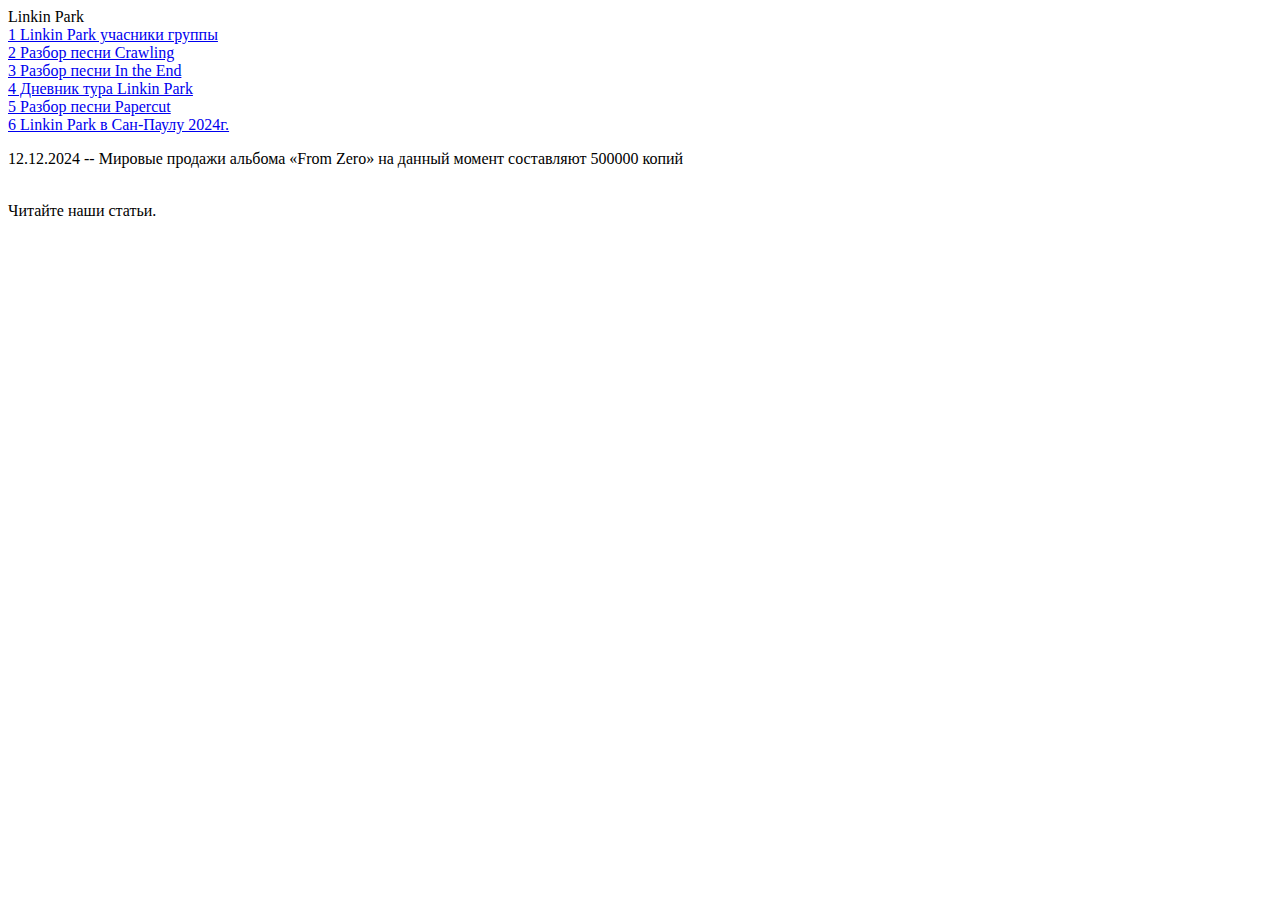
==== index.html @ bc773135 "Add files via upload" ====
<!DOCTYPE html>
<html lang="en">
<head>
    <meta charset="UTF-8">
    <meta name="viewport" content="width=device-width, initial-scale=1.0">
    <title>Document</title>
    <link rel="stylesheet" href="./style/style.css" alink="#00ff1e">
</head>
<body>
        <header>
            <div class="Linkin_Park">
            Linkin Park
            </div>
        </header>
        <main>
            <div class="article1">
                <a href="./index1.html">1 Linkin Park учасники группы</a>
                <br>
            </div>

            <div class="article2">
                <a href="./index2.html">2 Разбор песни Crawling</a><br>
            </div>

            <div class="article3">
                <a href="./index3.html">3 Разбор песни In the End</a><br>
            </div>

            <div class="article4">
                <a href="./index4.html">4 Дневник тура Linkin Park</a><br>
            </div>

            <div class="article5">
                <a href="./index5.html">5 Разбор песни Papercut</a><br>
            </div>

            <div class="article6">
                <a href="./index6.html">6 Linkin Park в Сан-Паулу 2024г. </a><br>
            </div>

        </main>



        <aside>
            <p class="p_1">
                12.12.2024 -- Мировые продажи альбома «From Zero» на данный момент составляют 500000 копий
            </p>

            <conteiner class="conteiner_one">
                <img class="images" src="./images/aside/22.jpg" alt="">
                <img class="images" src="./images/aside/20.jpg" alt="">
                <img class="images" src="./images/aside/19.jpg" alt="">
                <img class="images" src="./images/aside/18.jpg" alt="">
                <img class="images"src="./images/aside/17.jpg" alt="">
                <img class="images" src="./images/aside/16.jpg" alt="">
                <img class="images" src="./images/aside/15.jpg" alt="">
                <img class="images" src="./images/aside/14.jpg" alt="">
                <img class="images" src="./images/aside/13.jpg" alt="">
                <img class="images twelve" src="./images/aside/12.jpg" alt="">
                <img class="images eleven" src="./images/aside/11.jpg" alt="">
            
                <img class="images nine" src="./images/aside/9.jpg" alt="">
                <img class="images" src="./images/aside/8.jpg" alt="">
                <img class="images" src="./images/aside/7.jpg" alt="">
                <img class="images" src="./images/aside/6.jpg" alt="">

                <img class="images" src="./images/aside/4.jpg" alt="">
                <img class="images" src="./images/aside/3.jpg" alt="">
                <img class="images" src="./images/aside/2.jpg" alt="">
              
            </conteiner>
           
            
            <div class="end">
            </div>
            
        </aside>

        <footer>
            Читайте наши статьи.
        </footer>
 
 

</body>
</html>
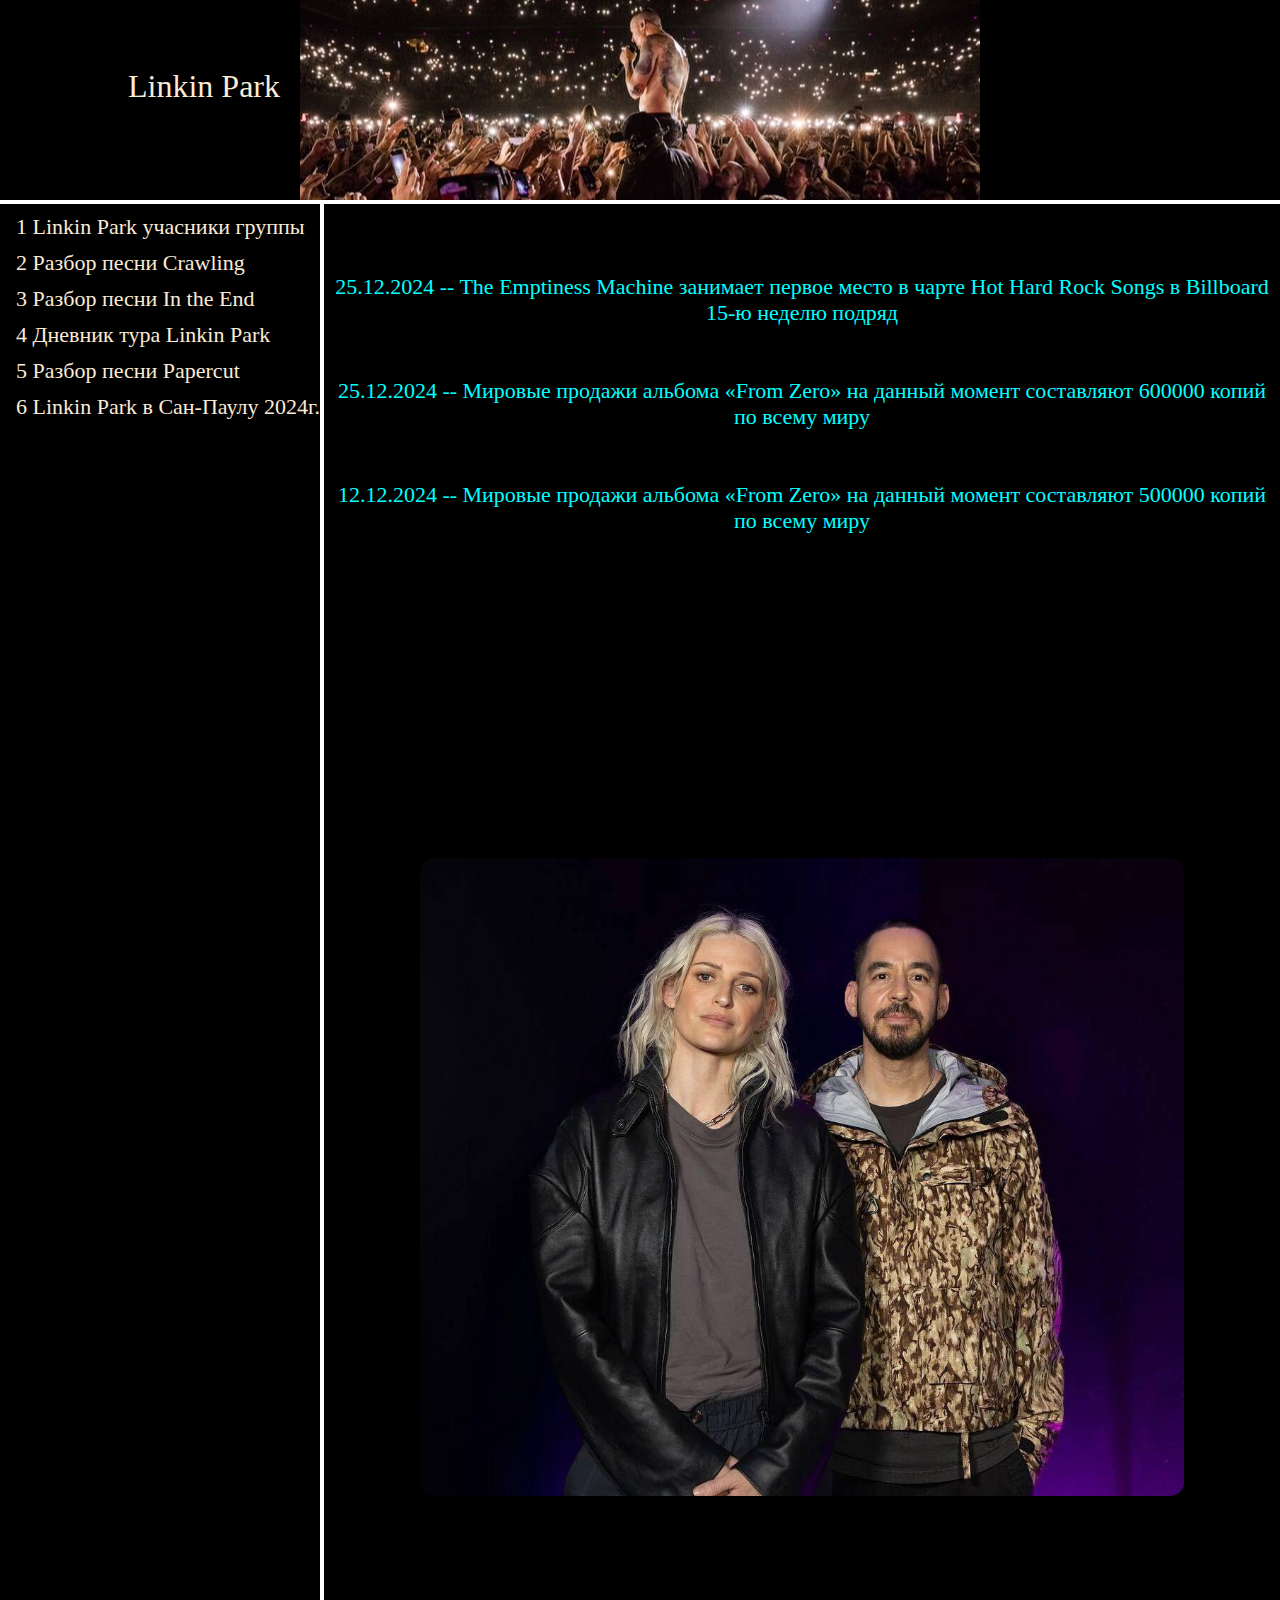
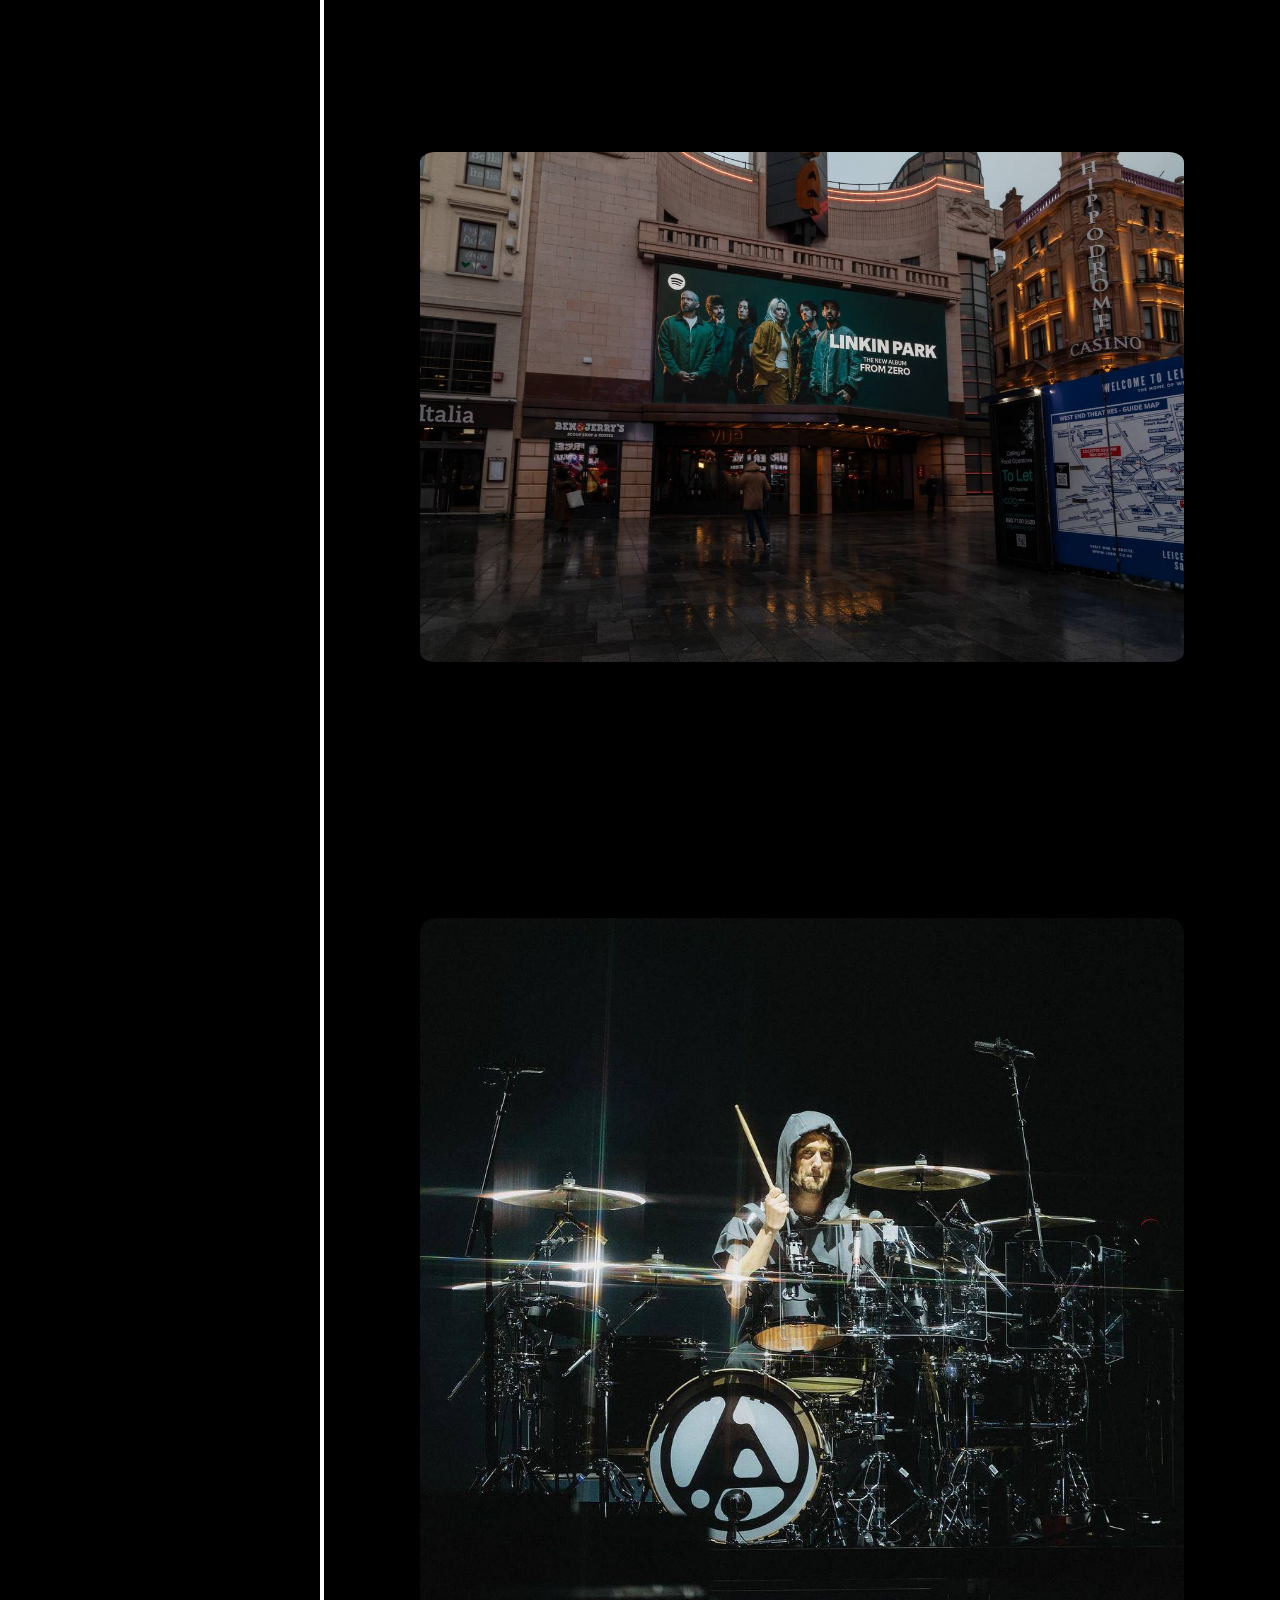
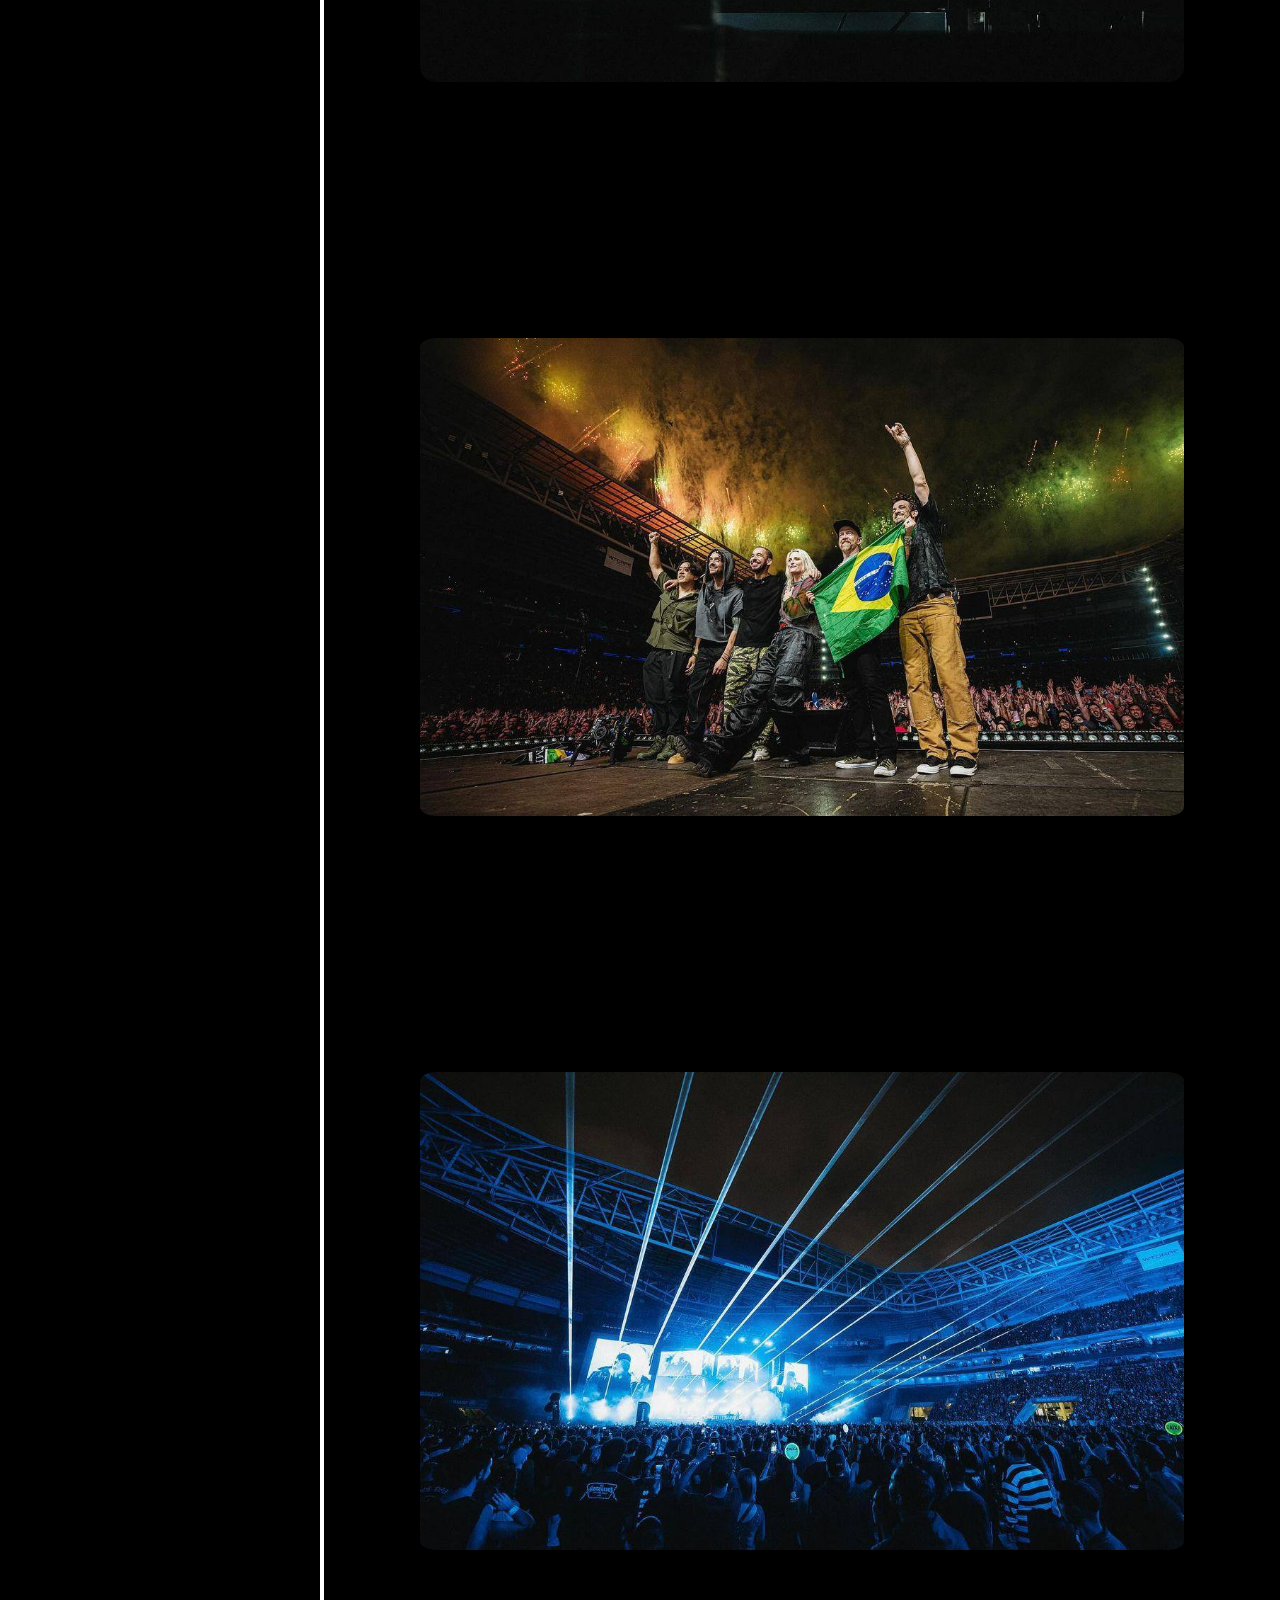
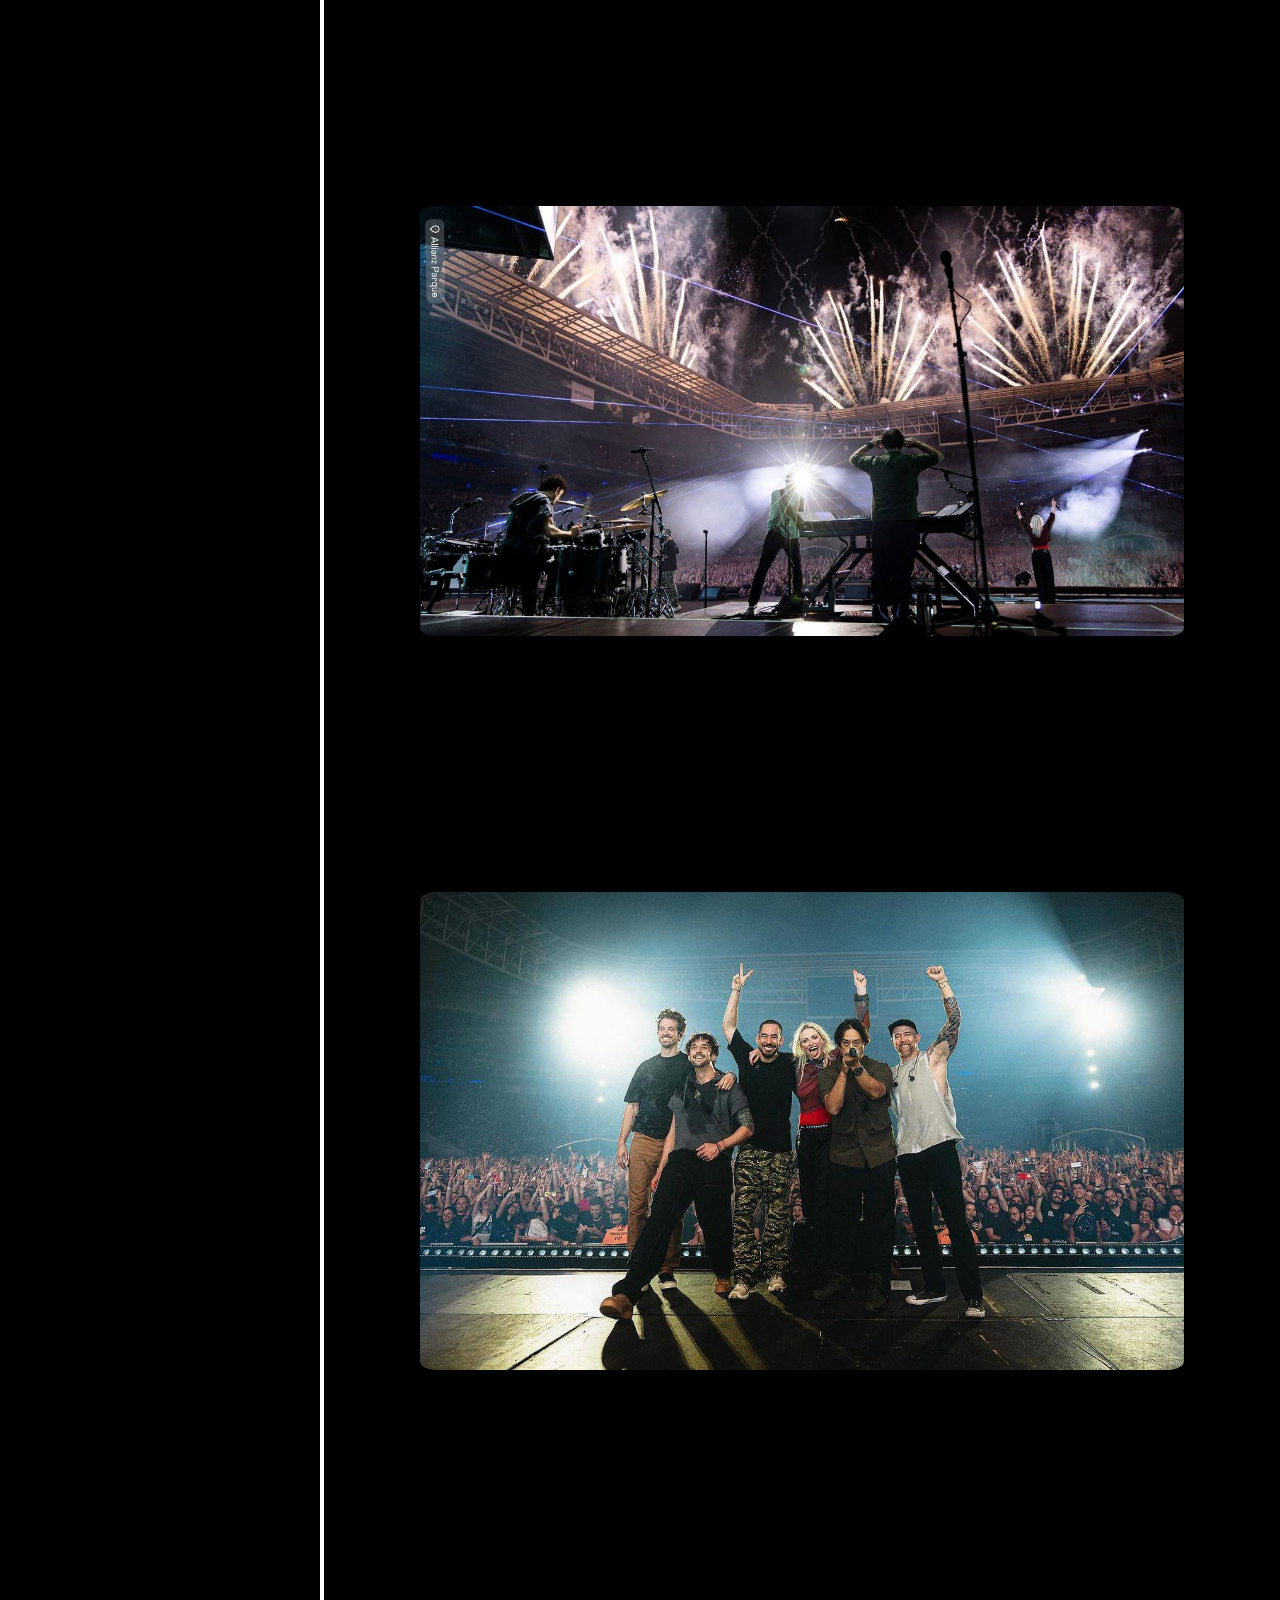
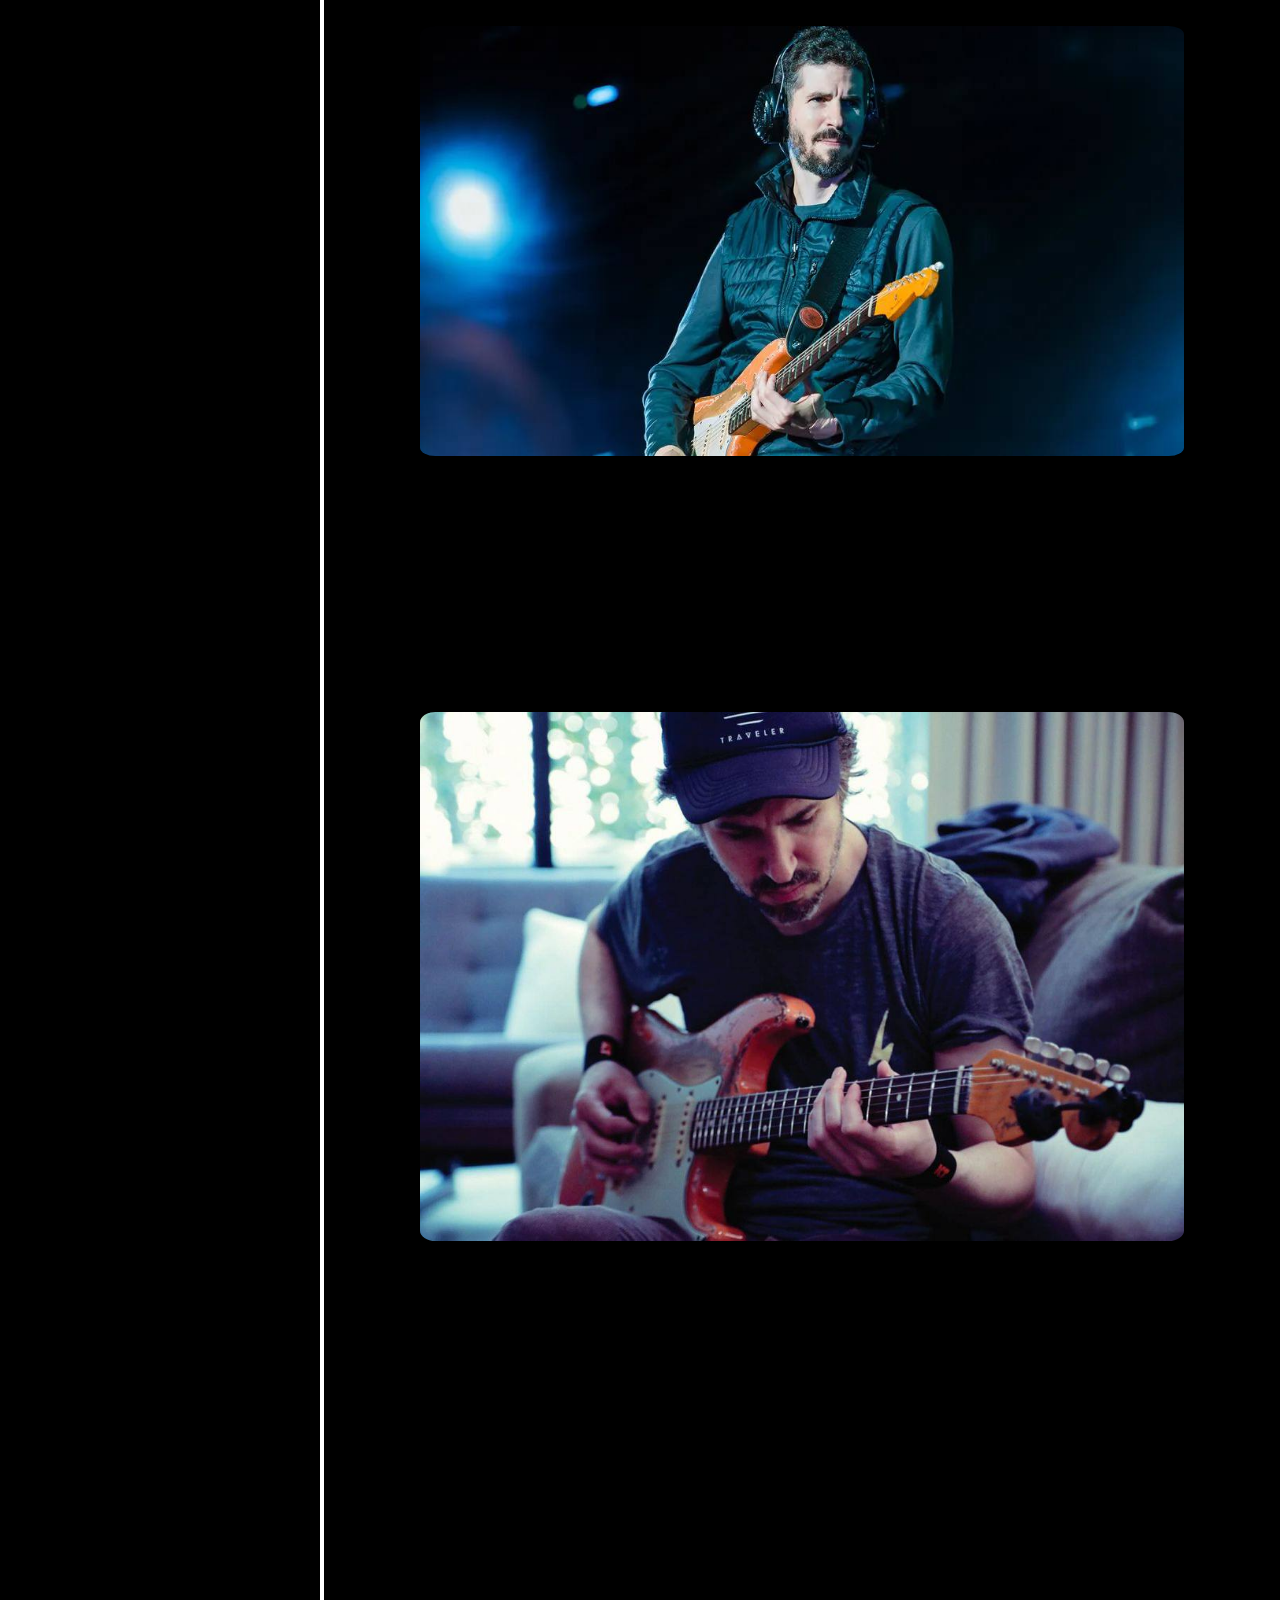
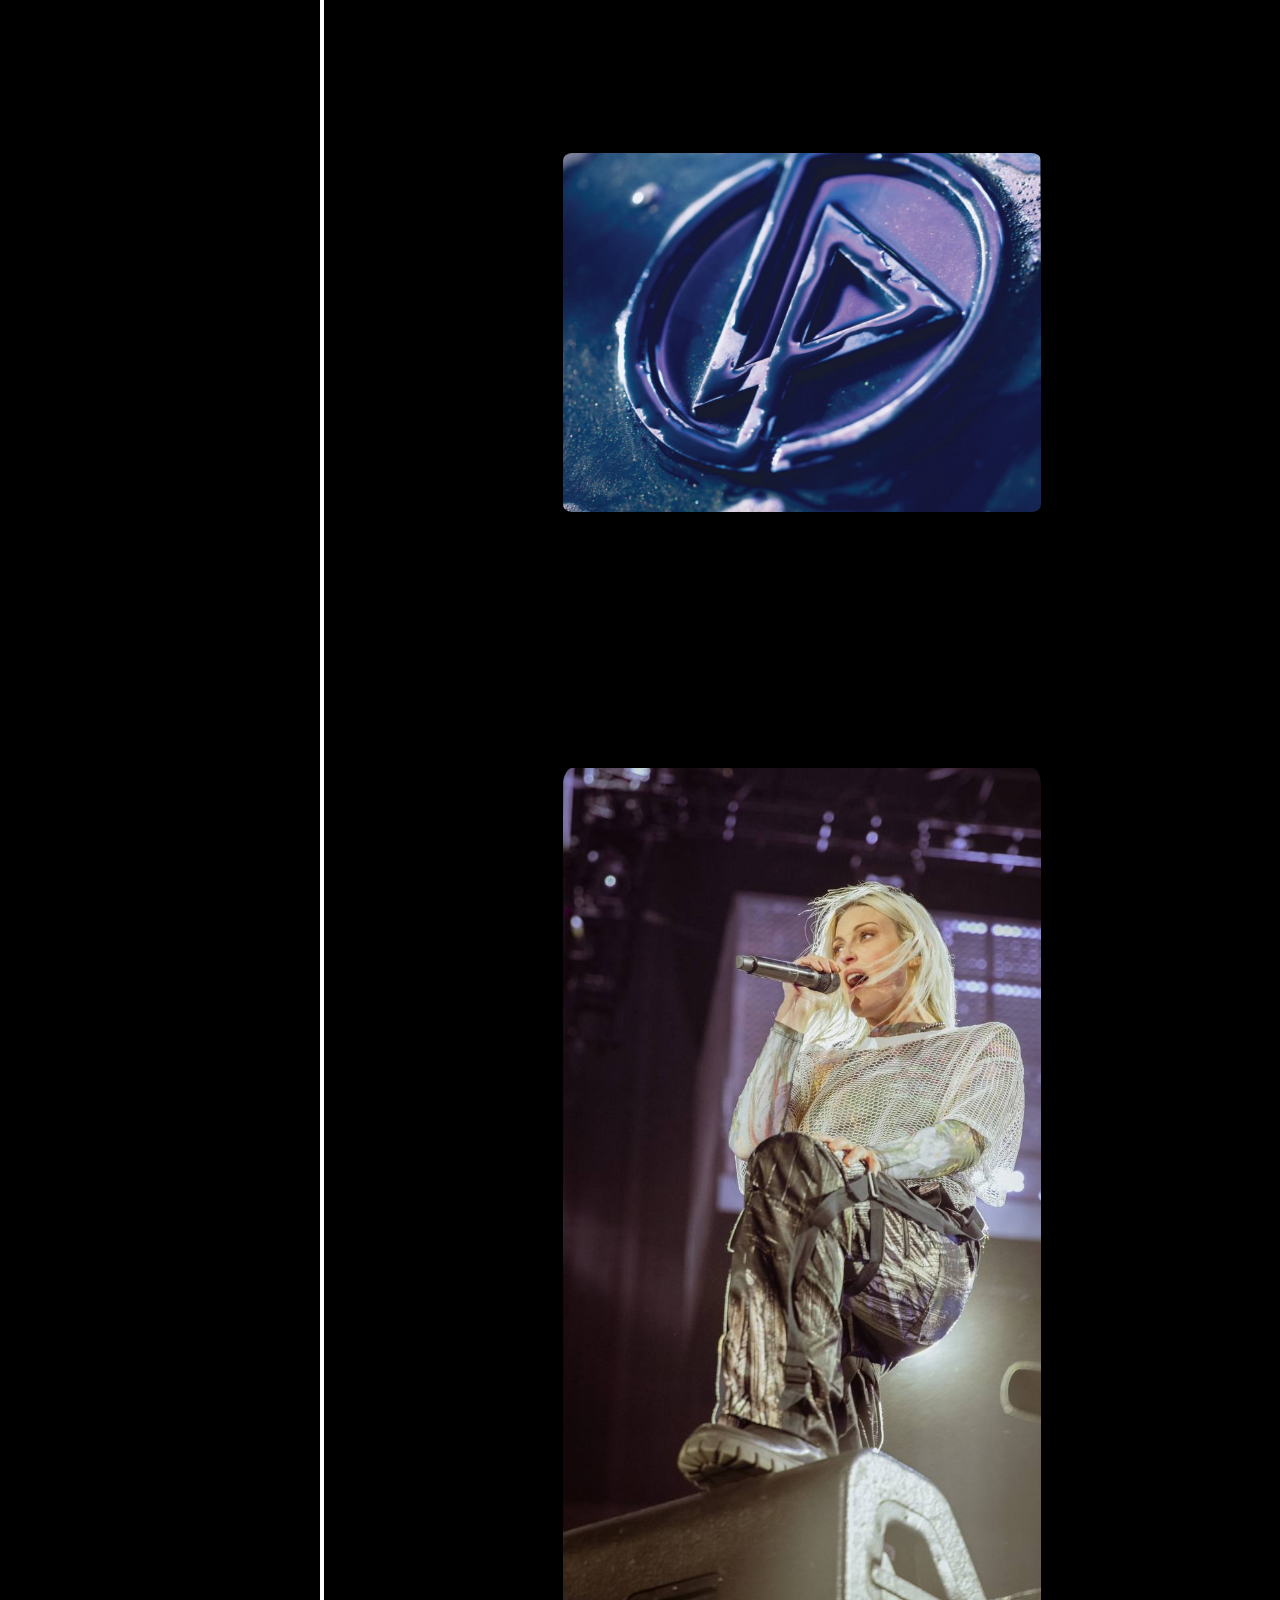
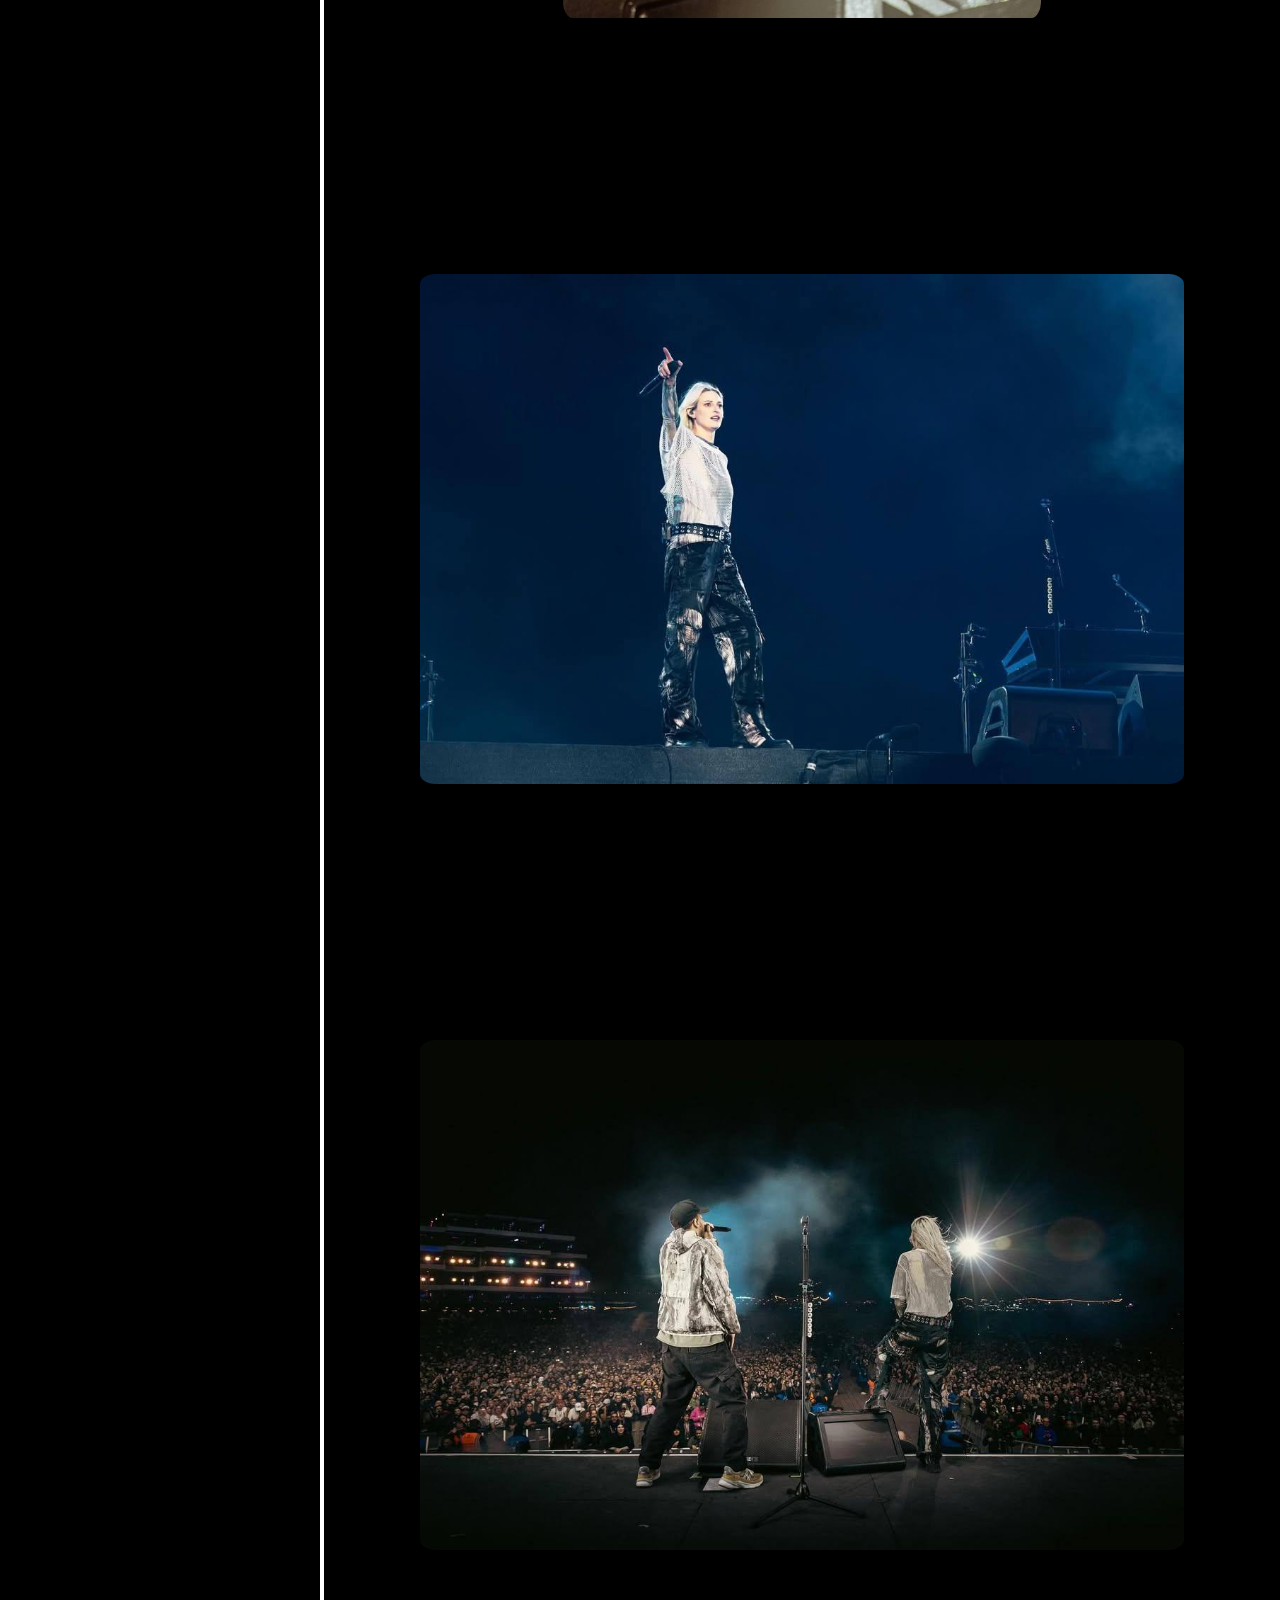
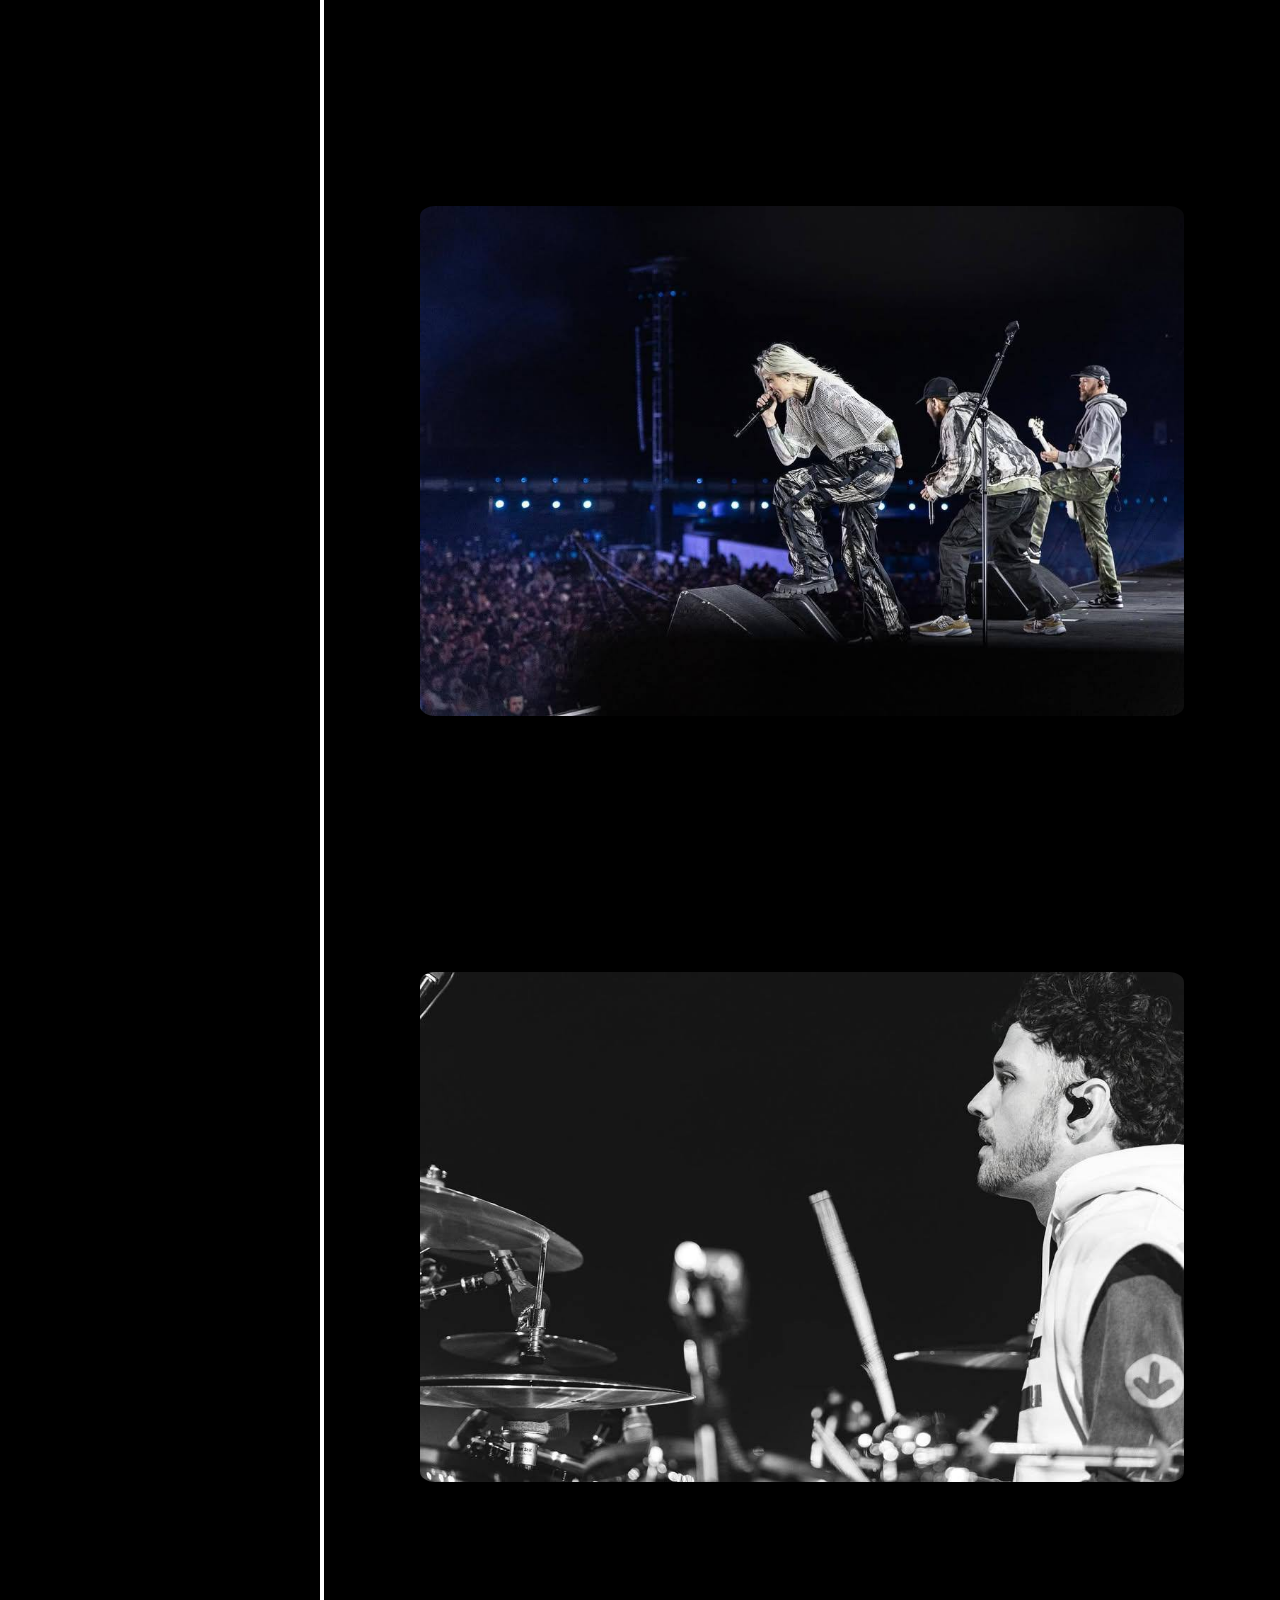
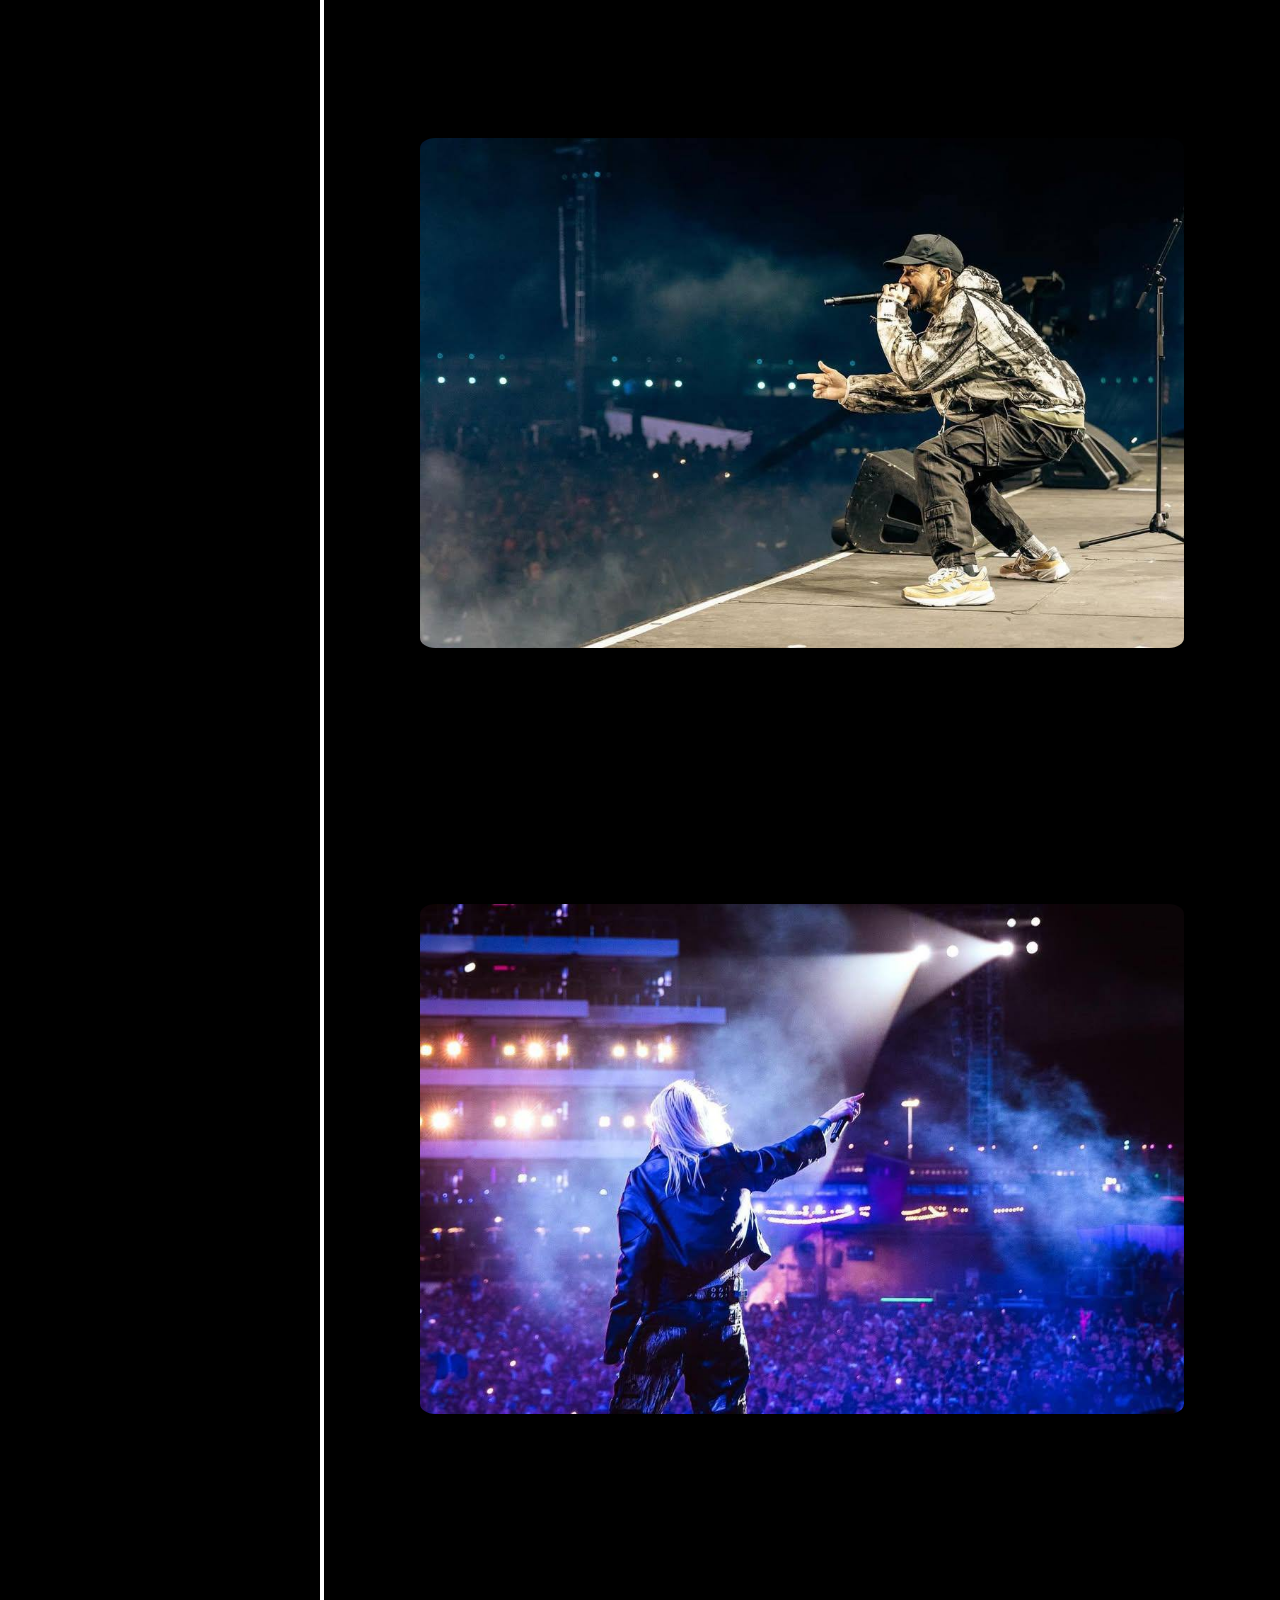
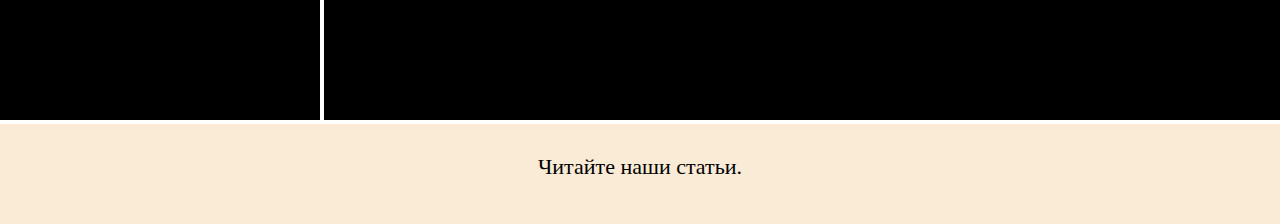
==== commit 96c3d122: "Add files via upload" ====
--- a/index.html
+++ b/index.html
@@ -44,7 +44,9 @@
 
         <aside>
             <p class="p_1">
-                12.12.2024 -- Мировые продажи альбома «From Zero» на данный момент составляют 500000 копий
+                25.12.2024 -- The Emptiness Machine занимает первое место в чарте Hot Hard Rock Songs в Billboard 15-ю неделю подряд<br><br><br>
+                25.12.2024 -- Мировые продажи альбома «From Zero» на данный момент составляют 600000 копий по всему миру<br><br><br>
+                12.12.2024 -- Мировые продажи альбома «From Zero» на данный момент составляют 500000 копий по всему миру<br><br><br>
             </p>
 
             <conteiner class="conteiner_one">
--- a/style/style.css
+++ b/style/style.css
@@ -0,0 +1,242 @@
+body {
+    display: grid;
+    grid-template-areas:
+    "header header"
+    "main aside"
+    "footer footer";
+    grid-template-rows: 200px 1fr 100px;
+    grid-template-columns: 25% 1fr;
+    grid-gap: 4px;
+    height: 100vh;
+    margin: 0;
+}
+
+header {
+    grid-area: header;
+    font-size: 32px;
+    padding-top: 30px;
+    background: url(../images/header.jpg);
+    background-position: center;     
+    background-repeat: no-repeat; 
+    background-color: black; 
+}
+
+.Linkin_Park {
+   margin-left: 10%;
+   margin-top: 3%;
+   color: antiquewhite;
+}
+
+main {
+    grid-area: main;
+    background-color: black;
+    font-size: 22px;
+    padding-left: 5%;
+}
+
+a {
+    text-decoration: none;
+    color: antiquewhite;
+}
+
+.article1 {
+    margin-top: 10px;
+    font-size: 22px;
+    color: antiquewhite;
+}
+
+.article1 :visited {
+    color: antiquewhite;
+}
+
+.article2 {
+    margin-top: 10px;
+    font-size: 22px;
+    color: antiquewhite;
+}
+
+.article2 :visited {
+    color: antiquewhite;
+}
+
+.article3 {
+    margin-top: 10px;
+    font-size: 22px;
+    color: antiquewhite;
+}
+
+.article3 :visited {
+    color: antiquewhite;
+}
+
+.article4 {
+    margin-top: 10px;
+    font-size: 22px;
+    color: antiquewhite;
+}
+
+.article4 :visited {
+    color: antiquewhite;
+}
+
+.article5 {
+    margin-top: 10px;
+    font-size: 22px;
+    color: antiquewhite;
+}
+
+.article5 :visited {
+    color: antiquewhite;
+}
+
+.article6 {
+    margin-top: 10px;
+    font-size: 22px;
+    color: antiquewhite;
+}
+
+.article6 :visited {
+    color: antiquewhite;
+}
+
+
+
+footer {
+    font-size: 22px;
+    background-color: antiquewhite;
+    grid-area: footer;
+    text-align: center;
+    padding-top: 30px;
+}
+
+
+
+
+aside {
+    font-size: 22px;
+    background-color: black;
+    grid-area: aside;
+}
+
+.p_1 {
+    color: aqua;
+    text-align: center;
+    margin-top: 70px;
+}
+
+.images {
+    border-radius: 2%;
+    margin-top: 250px;
+    width: 80%;
+    margin-left: 10%;
+    margin-right: 10%;
+}
+
+.conteiner_one .nine{
+    width: 50%;
+    margin-left: 25%;
+    margin-right: 25%;
+}
+
+.conteiner_one .eleven {
+    width: 50%;
+    margin-left: 25%;
+    margin-right: 25%;
+}
+
+.conteiner_one .twelve {
+    width: 50%;
+    margin-left: 25%;
+    margin-right: 25%;
+}
+
+.end {
+    margin-bottom: 300px;
+}
+
+
+
+
+
+
+
+@media (max-width: 1100px){
+
+    header {
+        font-size: 18px;
+    }
+
+    main {
+        font-size: 18px;
+    }
+
+    aside {
+        font-size: 18px;
+    }
+
+    .article1, .article2, .article3, .article4, .article5, .article6 {
+        font-size: 18px;
+    }
+
+    footer {
+        background-color: orange;
+        font-size: 18px;
+    }
+}
+
+
+@media (max-width: 500px){
+
+    header {
+        font-size: 18px;
+    }
+
+    main {
+        font-size: 16px;
+    }
+
+    aside {
+        font-size: 18px;
+    }
+
+    .article1, .article2, .article3, .article4, .article5, .article6 {
+        font-size: 16px;
+    }
+
+    .images {
+        margin-top: 125px;
+        width: 100%;
+        margin-left: 0%;
+        margin-right: 0%;
+    }
+
+    .conteiner_one .eleven {
+        margin-top: 0px;
+        width: 100%;
+        margin-left: 0%;
+        margin-right: 0%;
+    }
+
+    .conteiner_one .eight {
+        width: 100%;
+        margin-left: 0%;
+        margin-right: 0%;
+    }
+
+    .conteiner_one .one {
+        width: 100%;
+        margin-left: 0%;
+        margin-right: 0%;
+    }
+
+
+
+    footer {
+        background-color: orange;
+        font-size: 18px;
+    }
+}
+
+
+
+
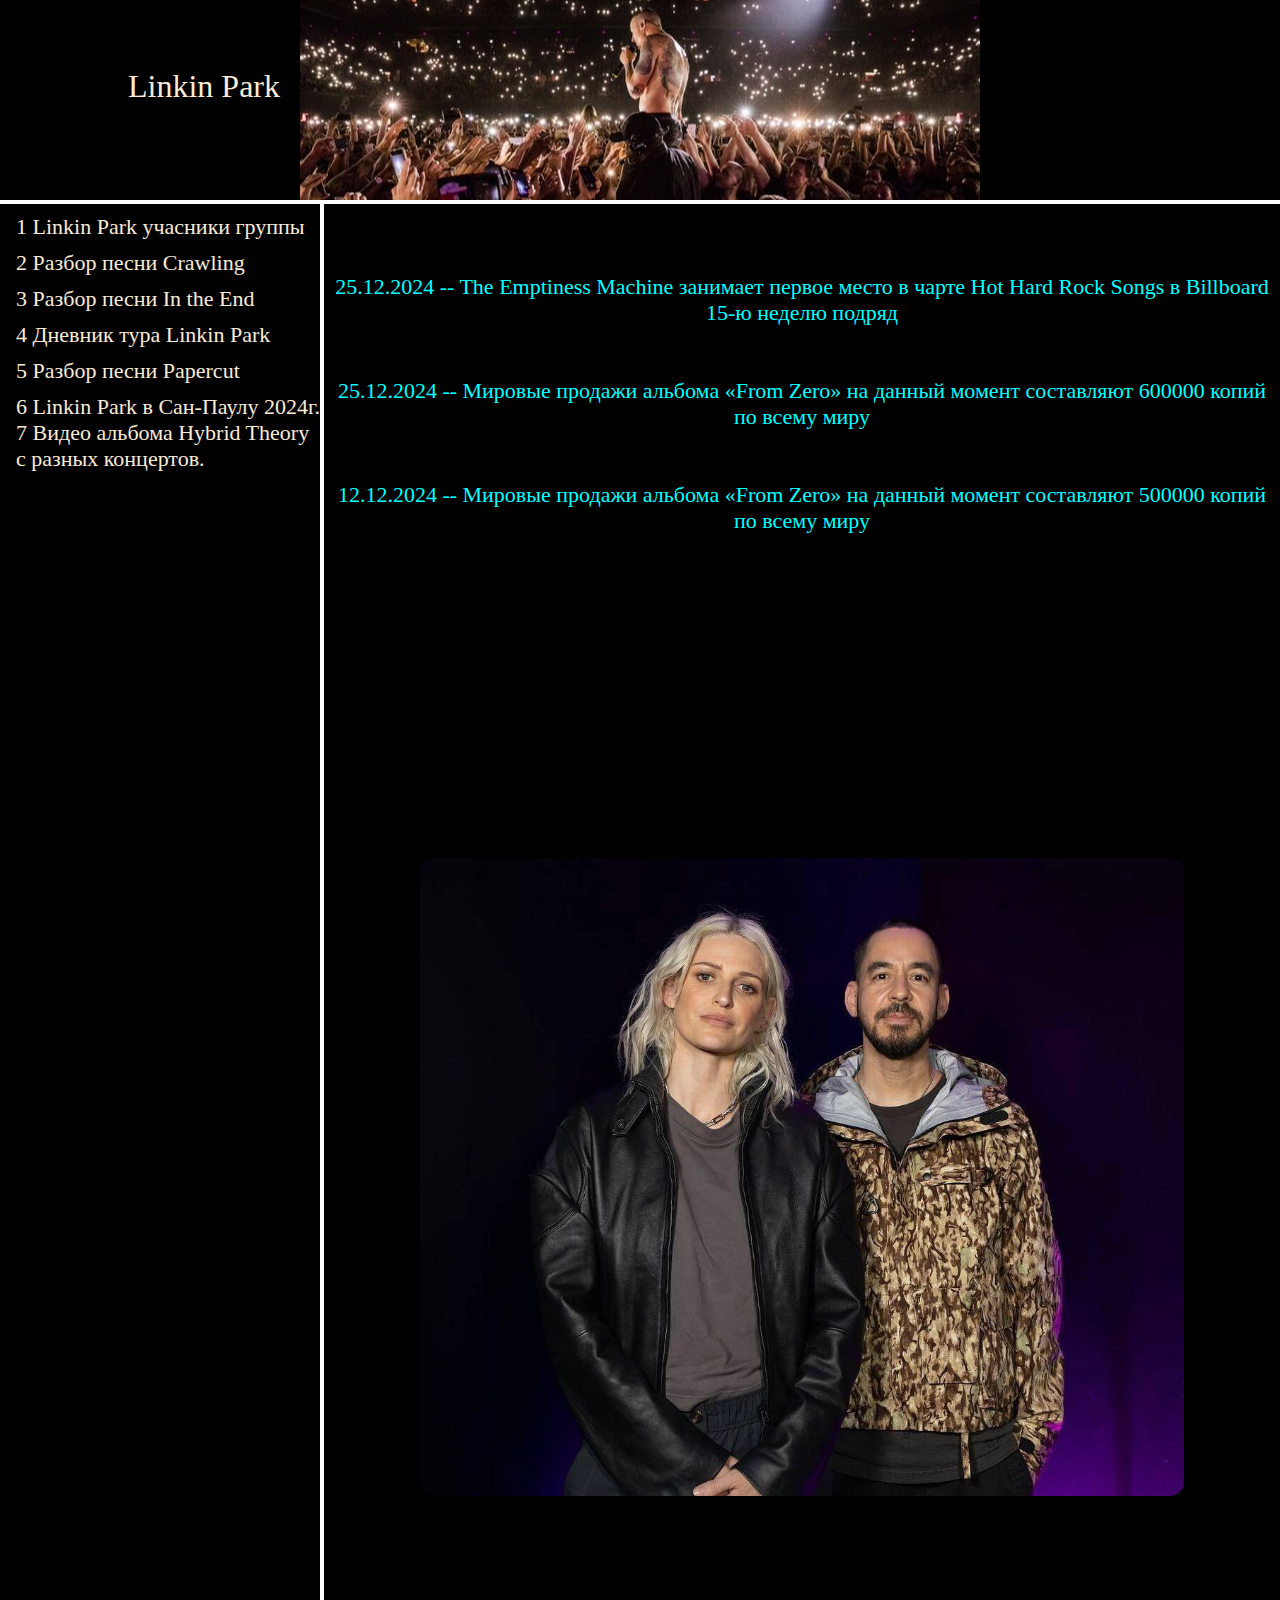
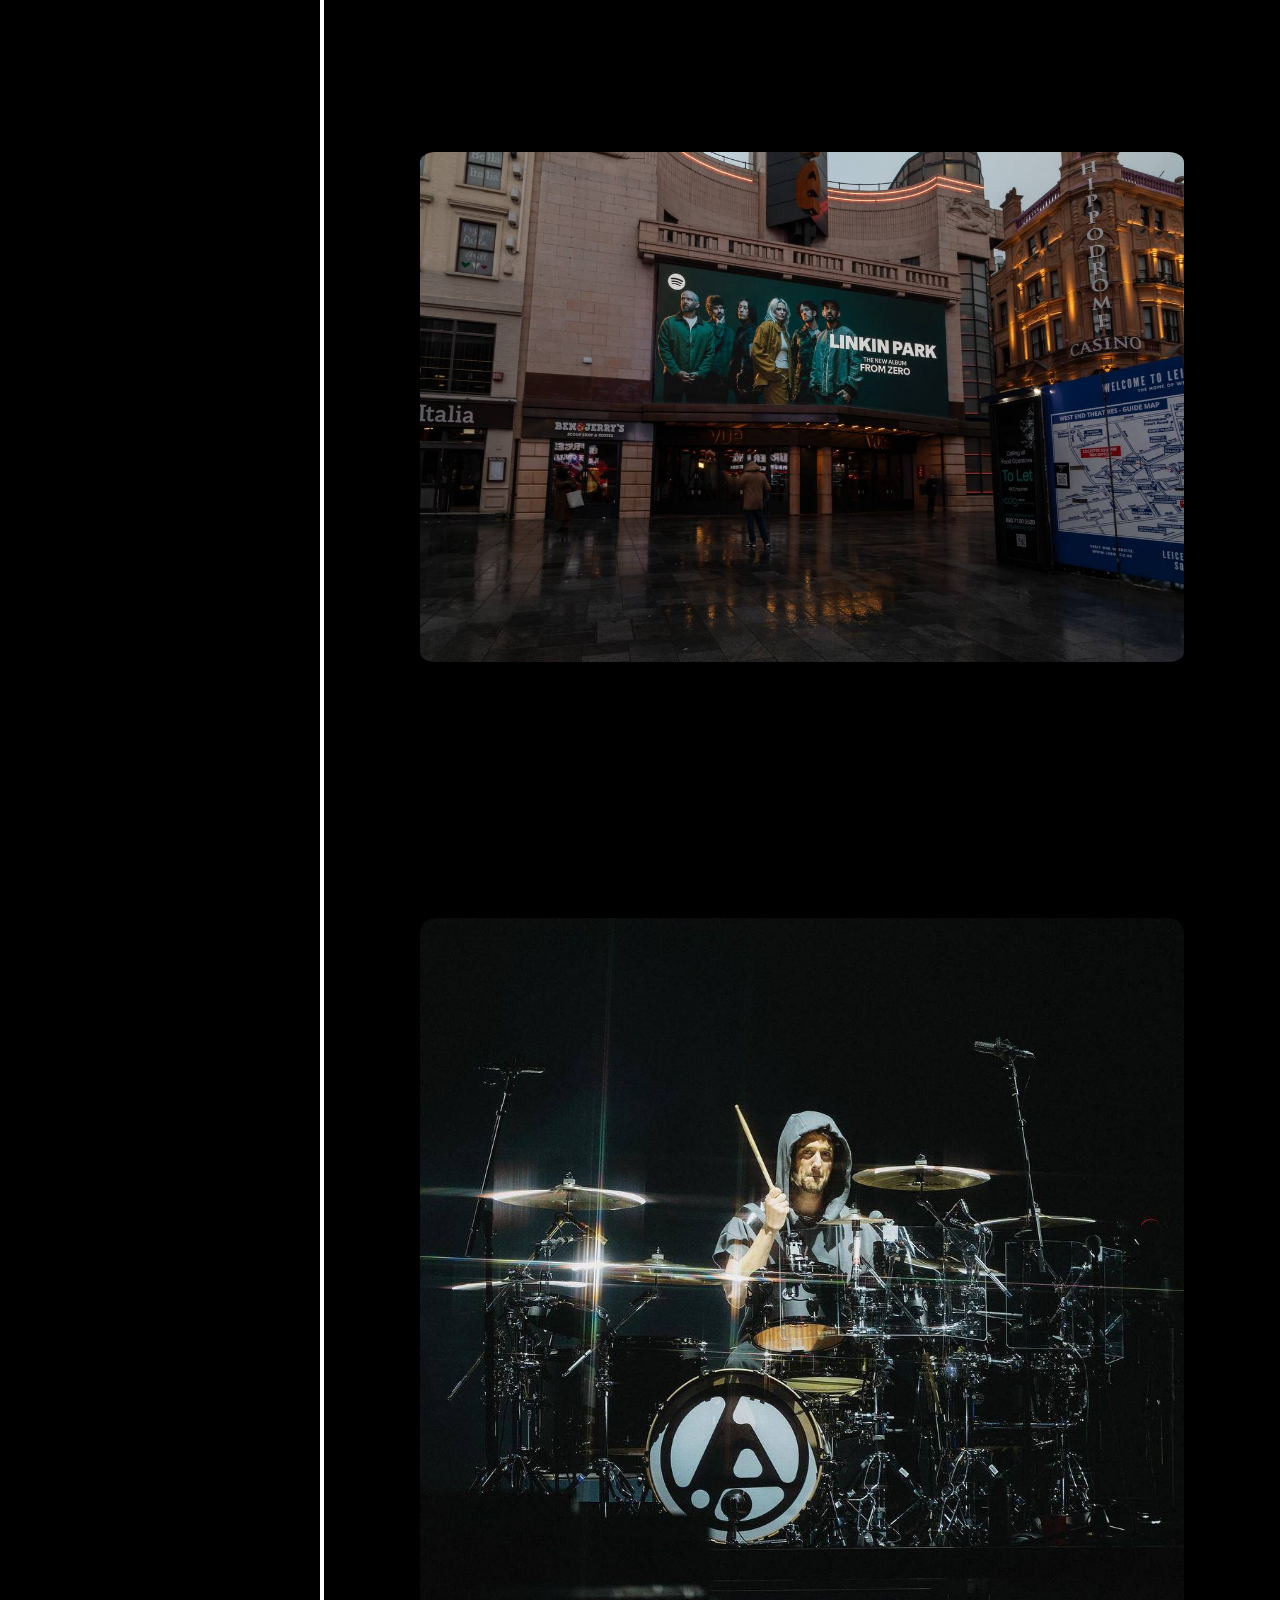
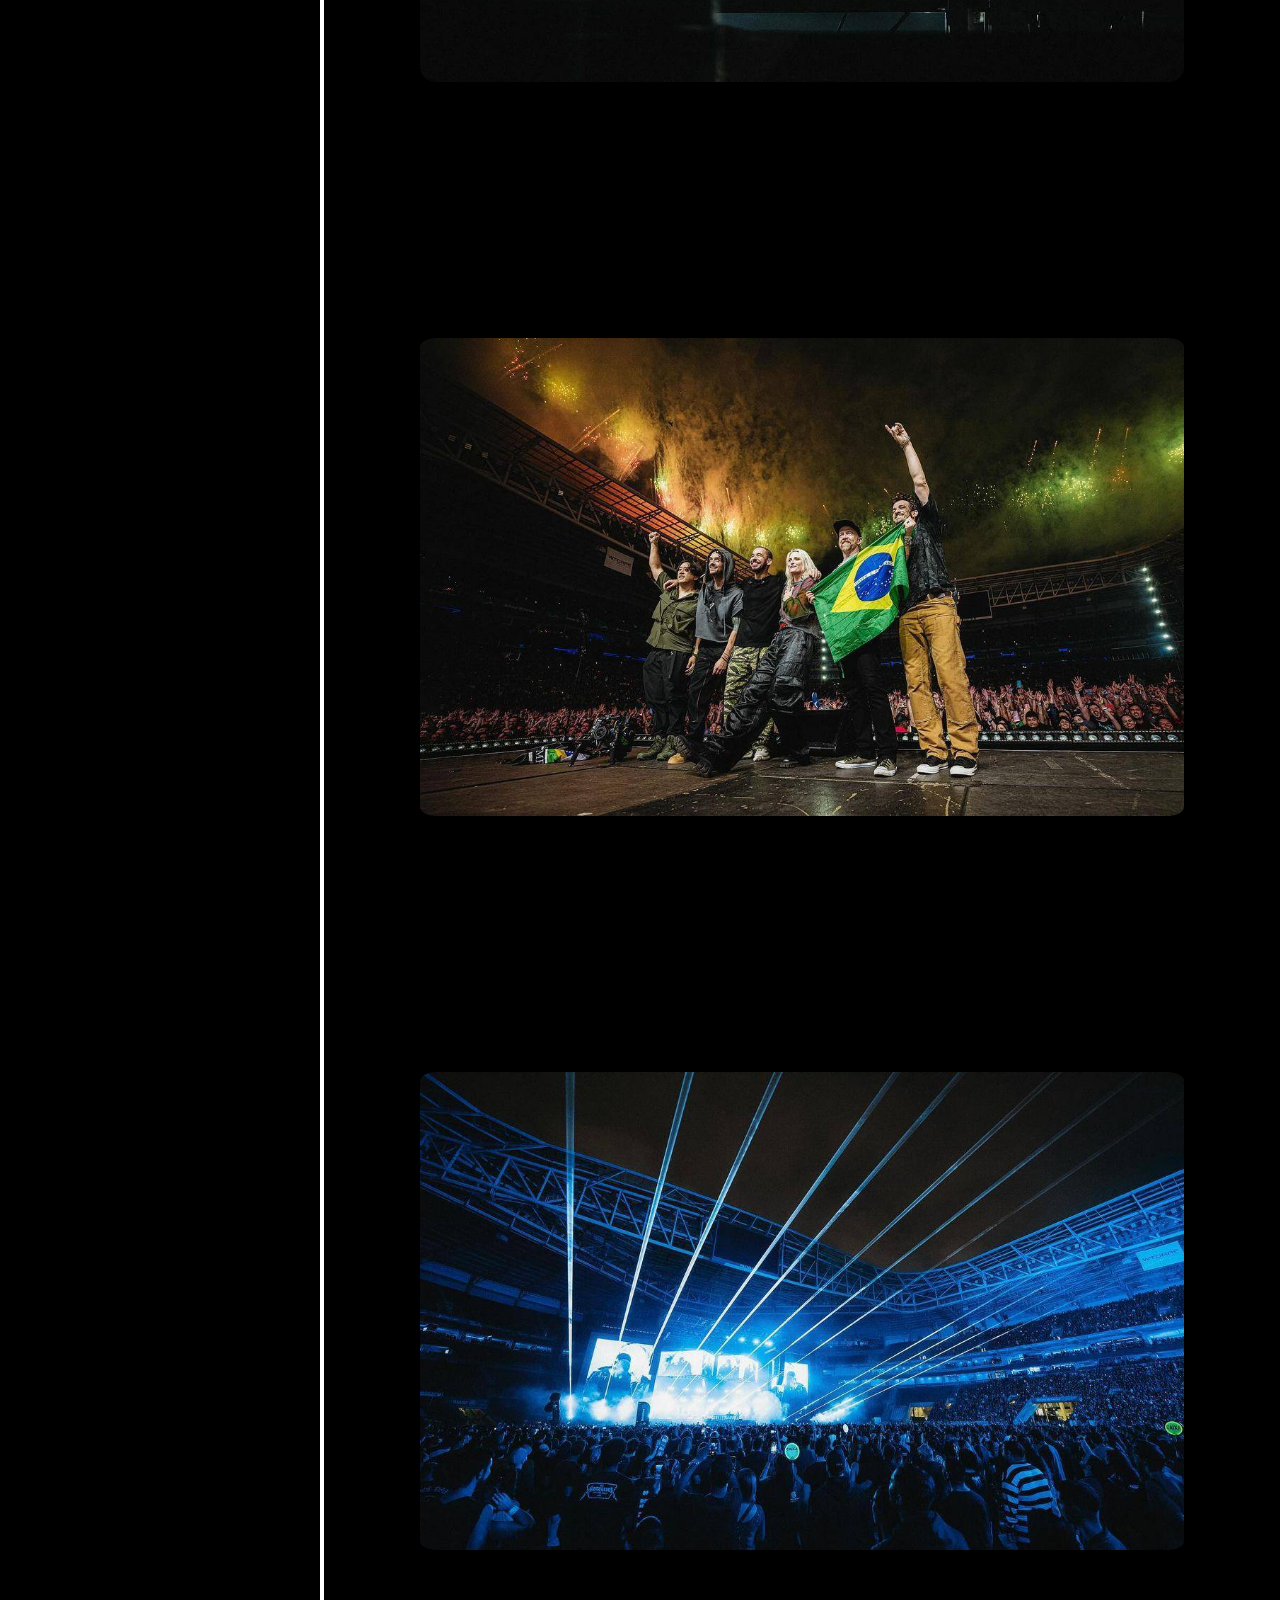
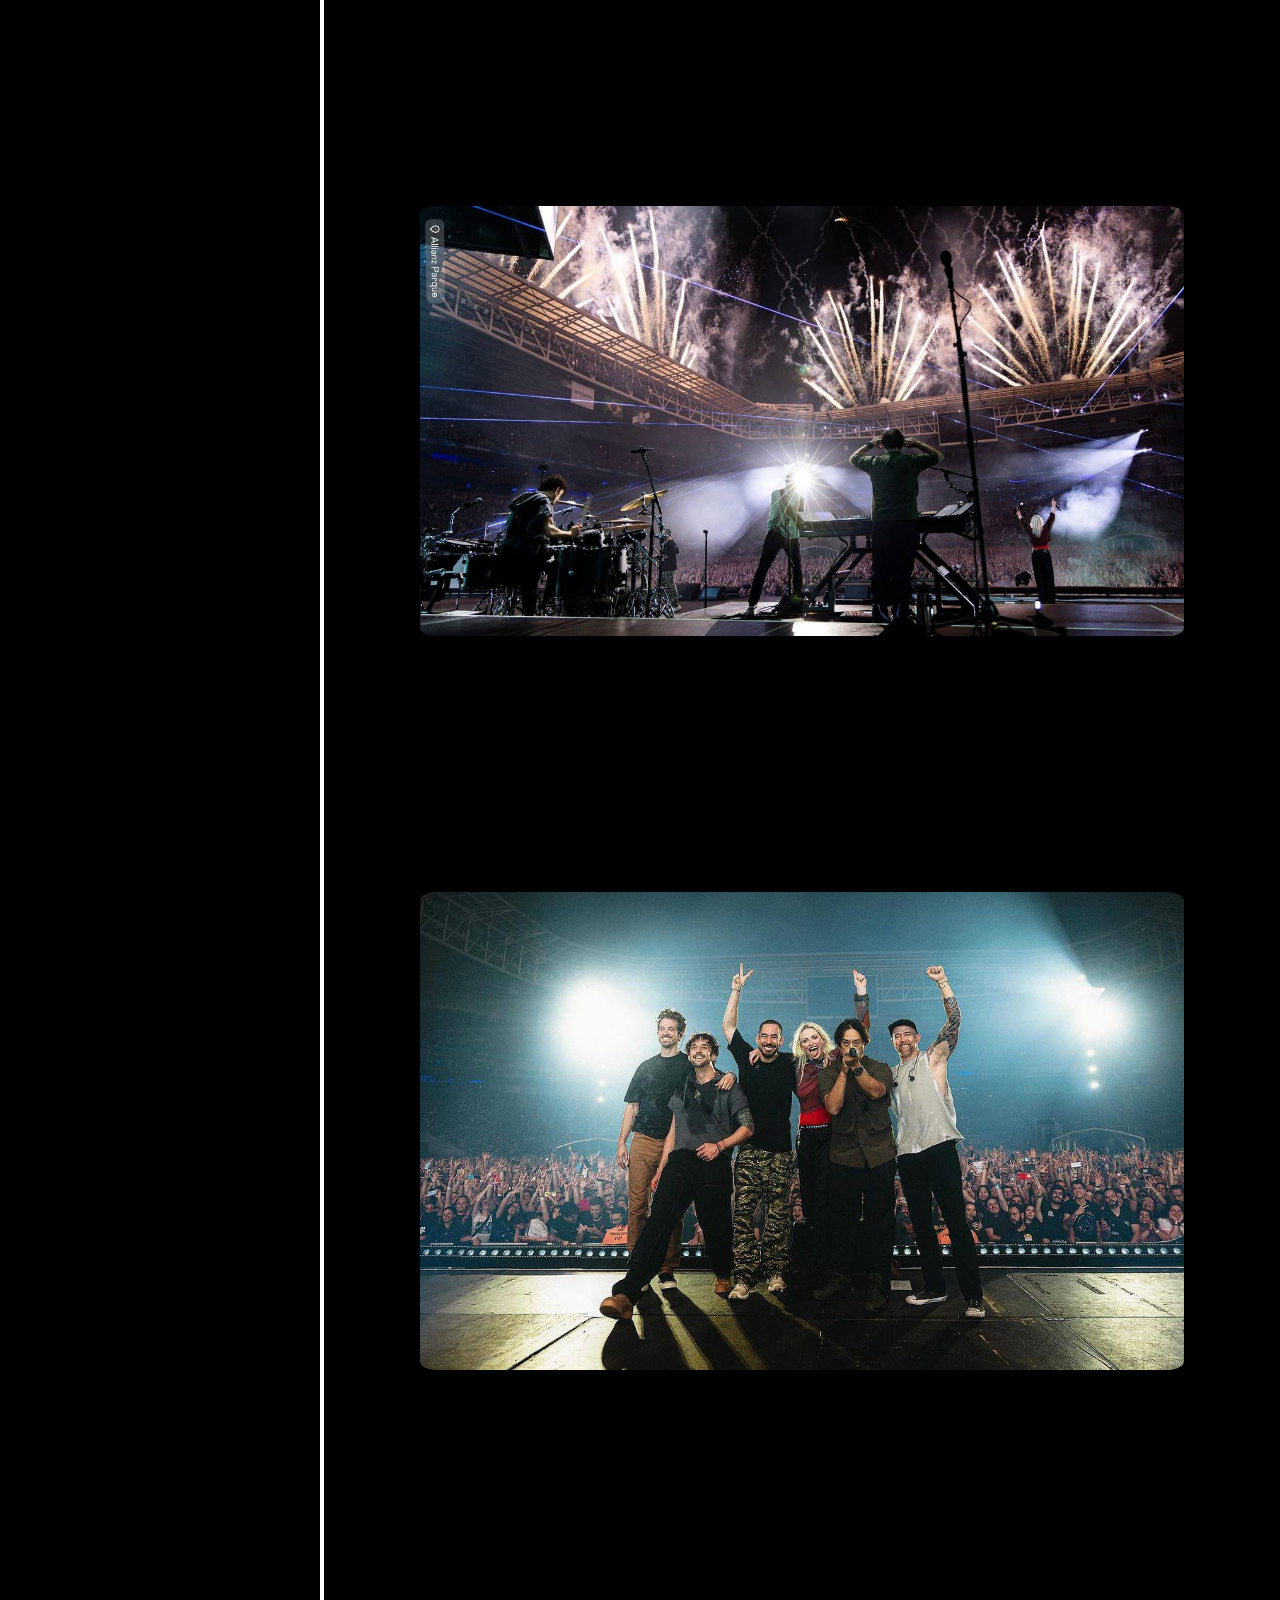
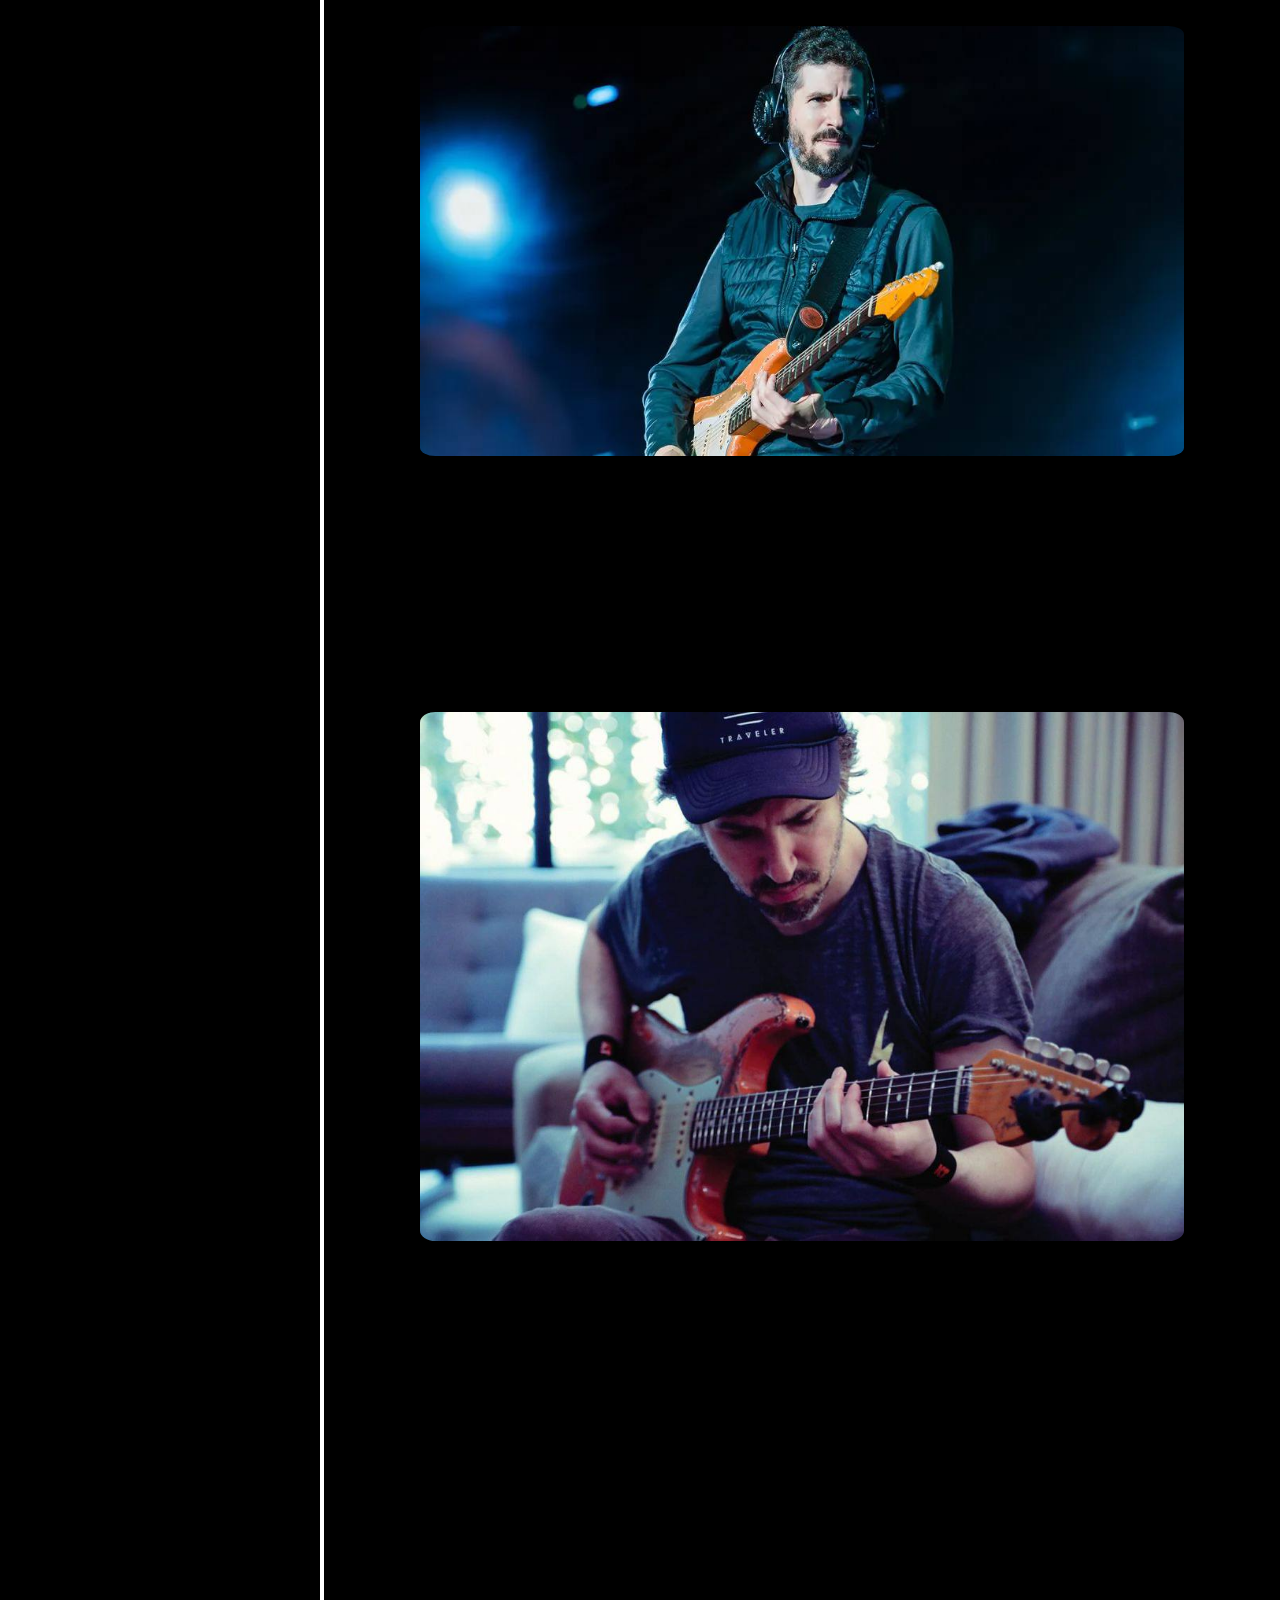
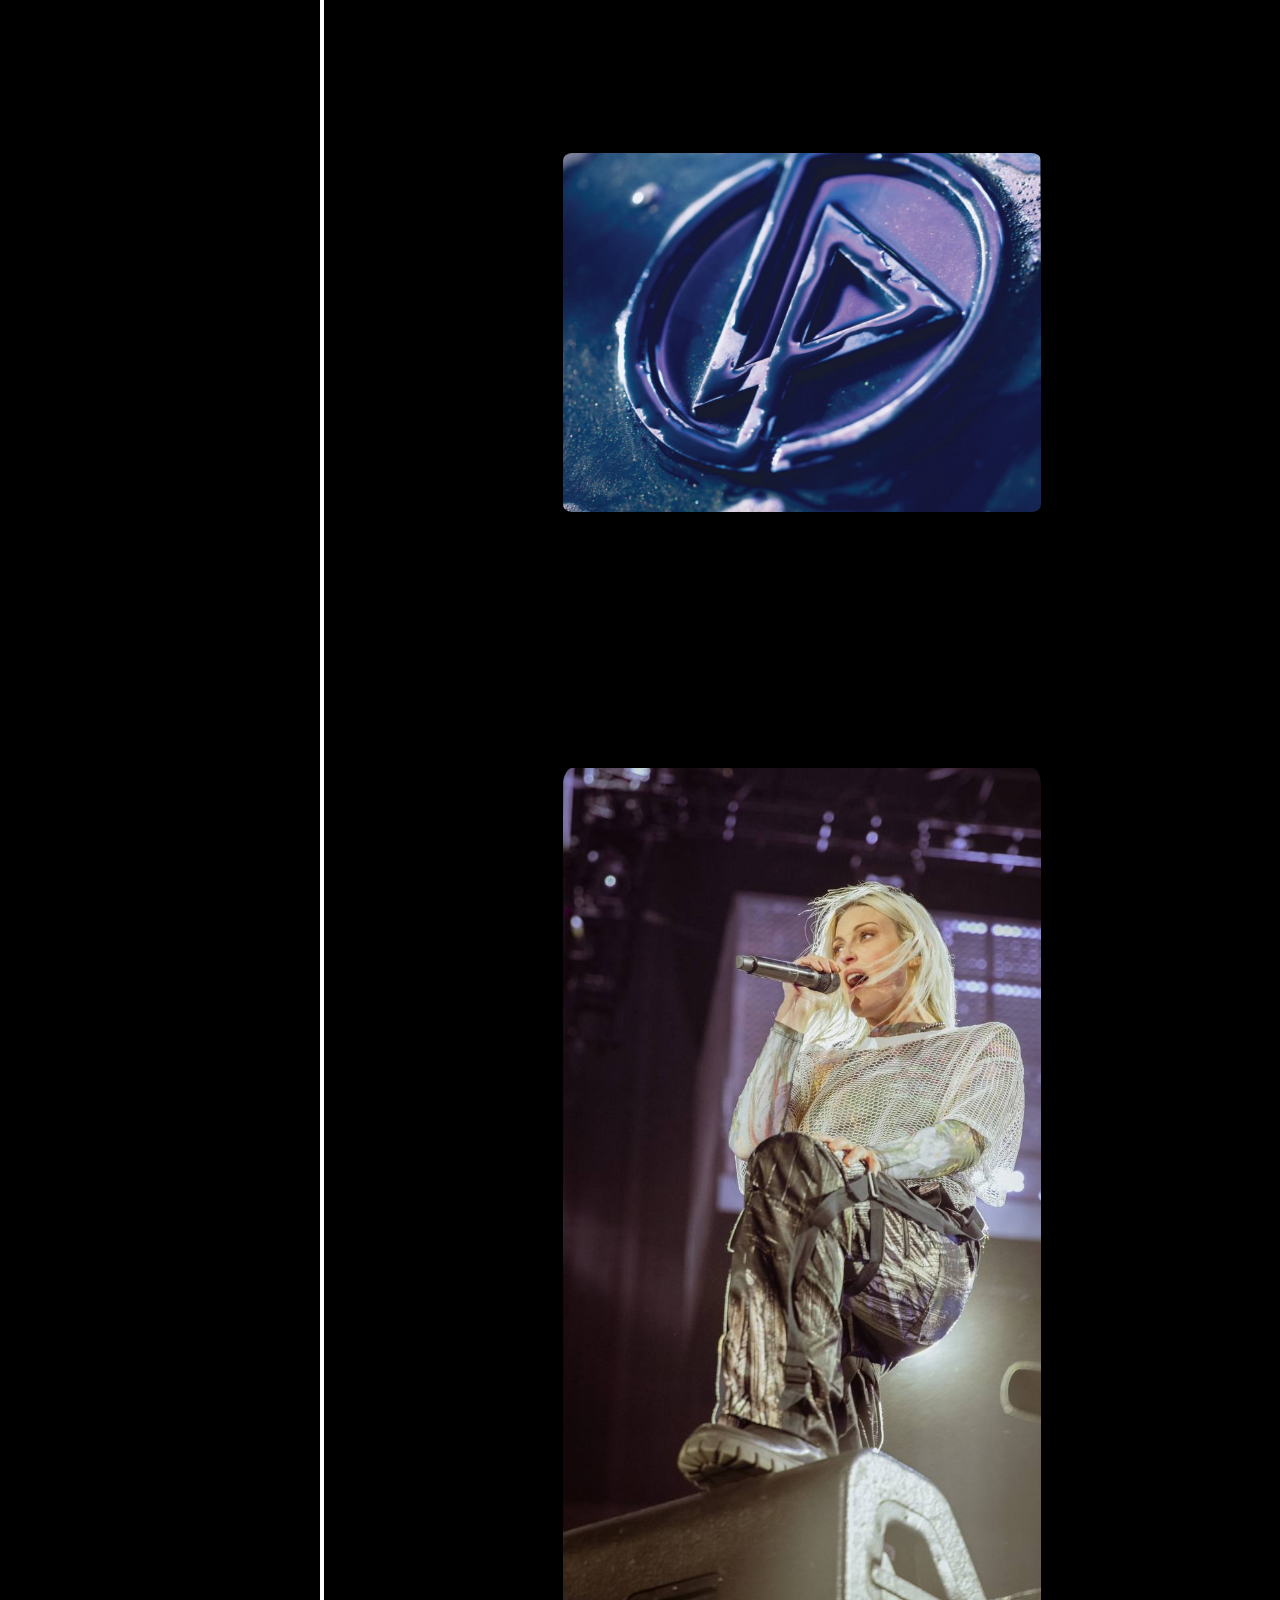
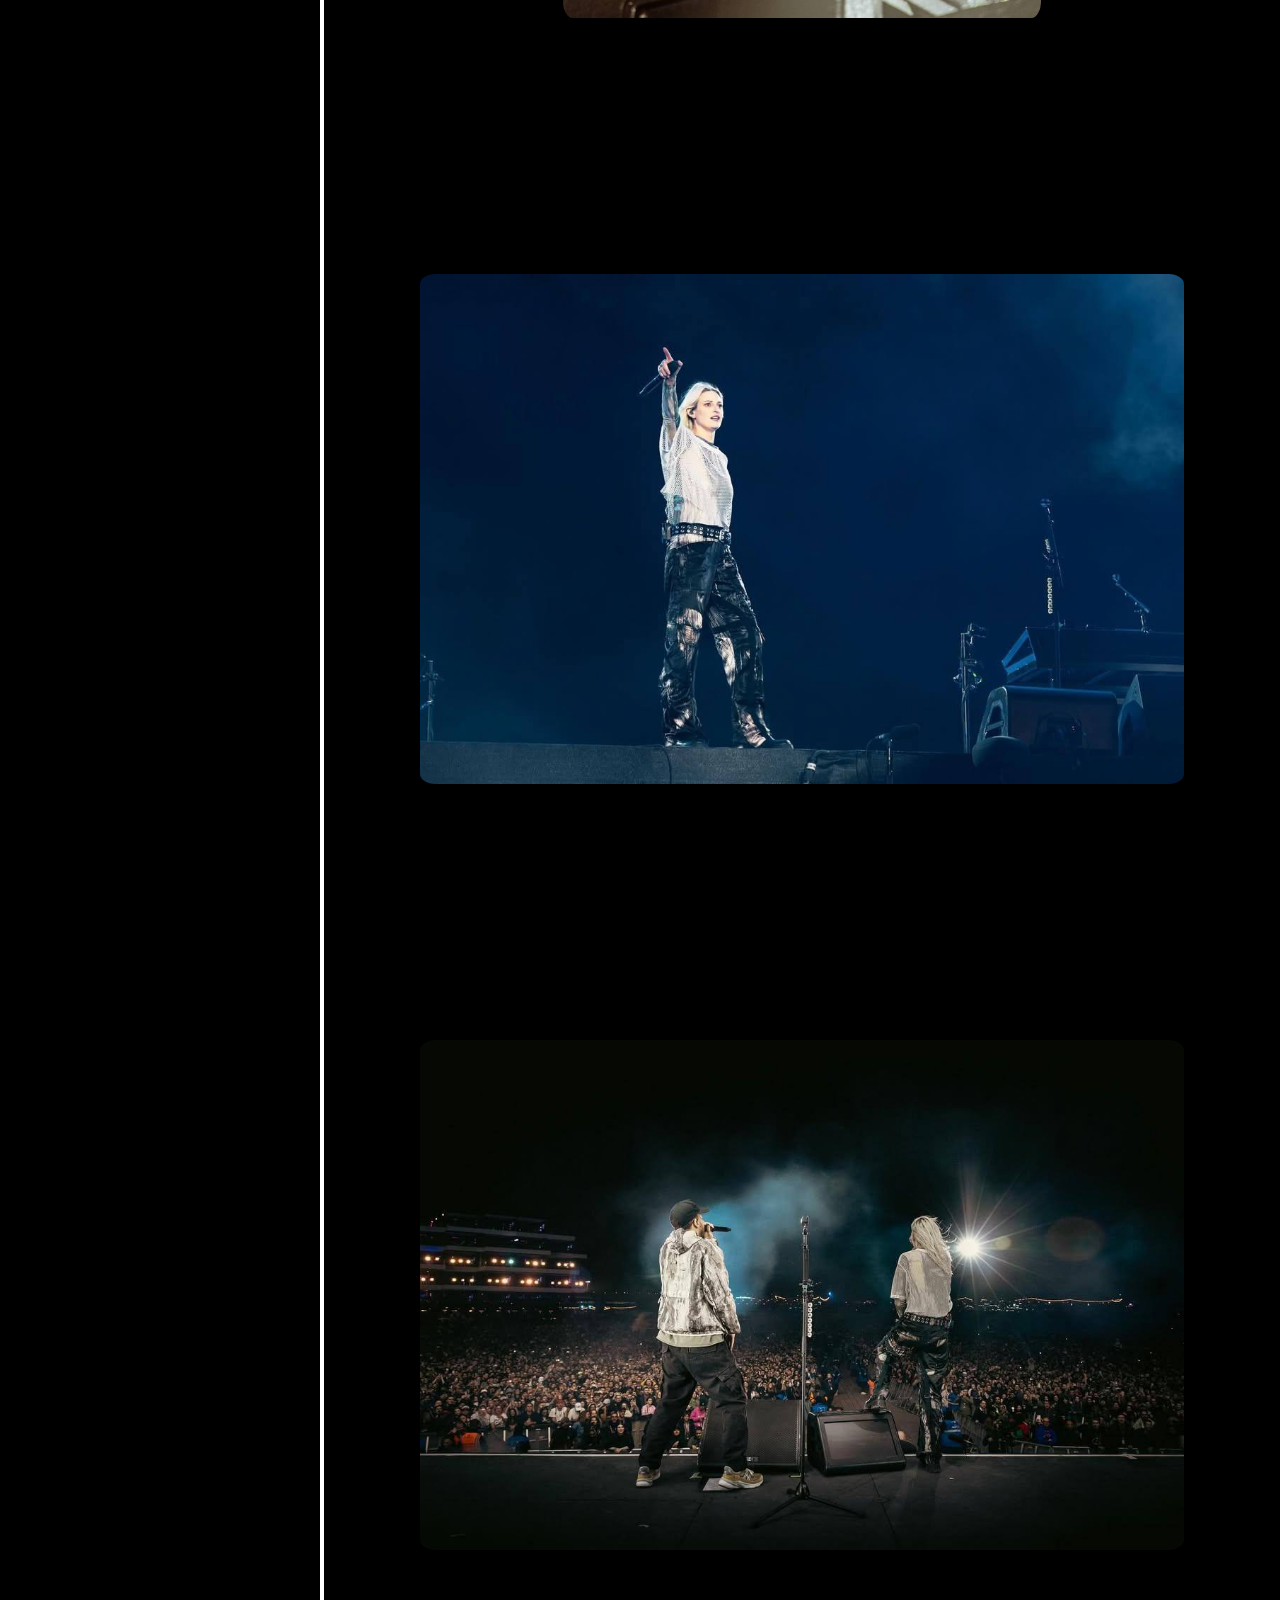
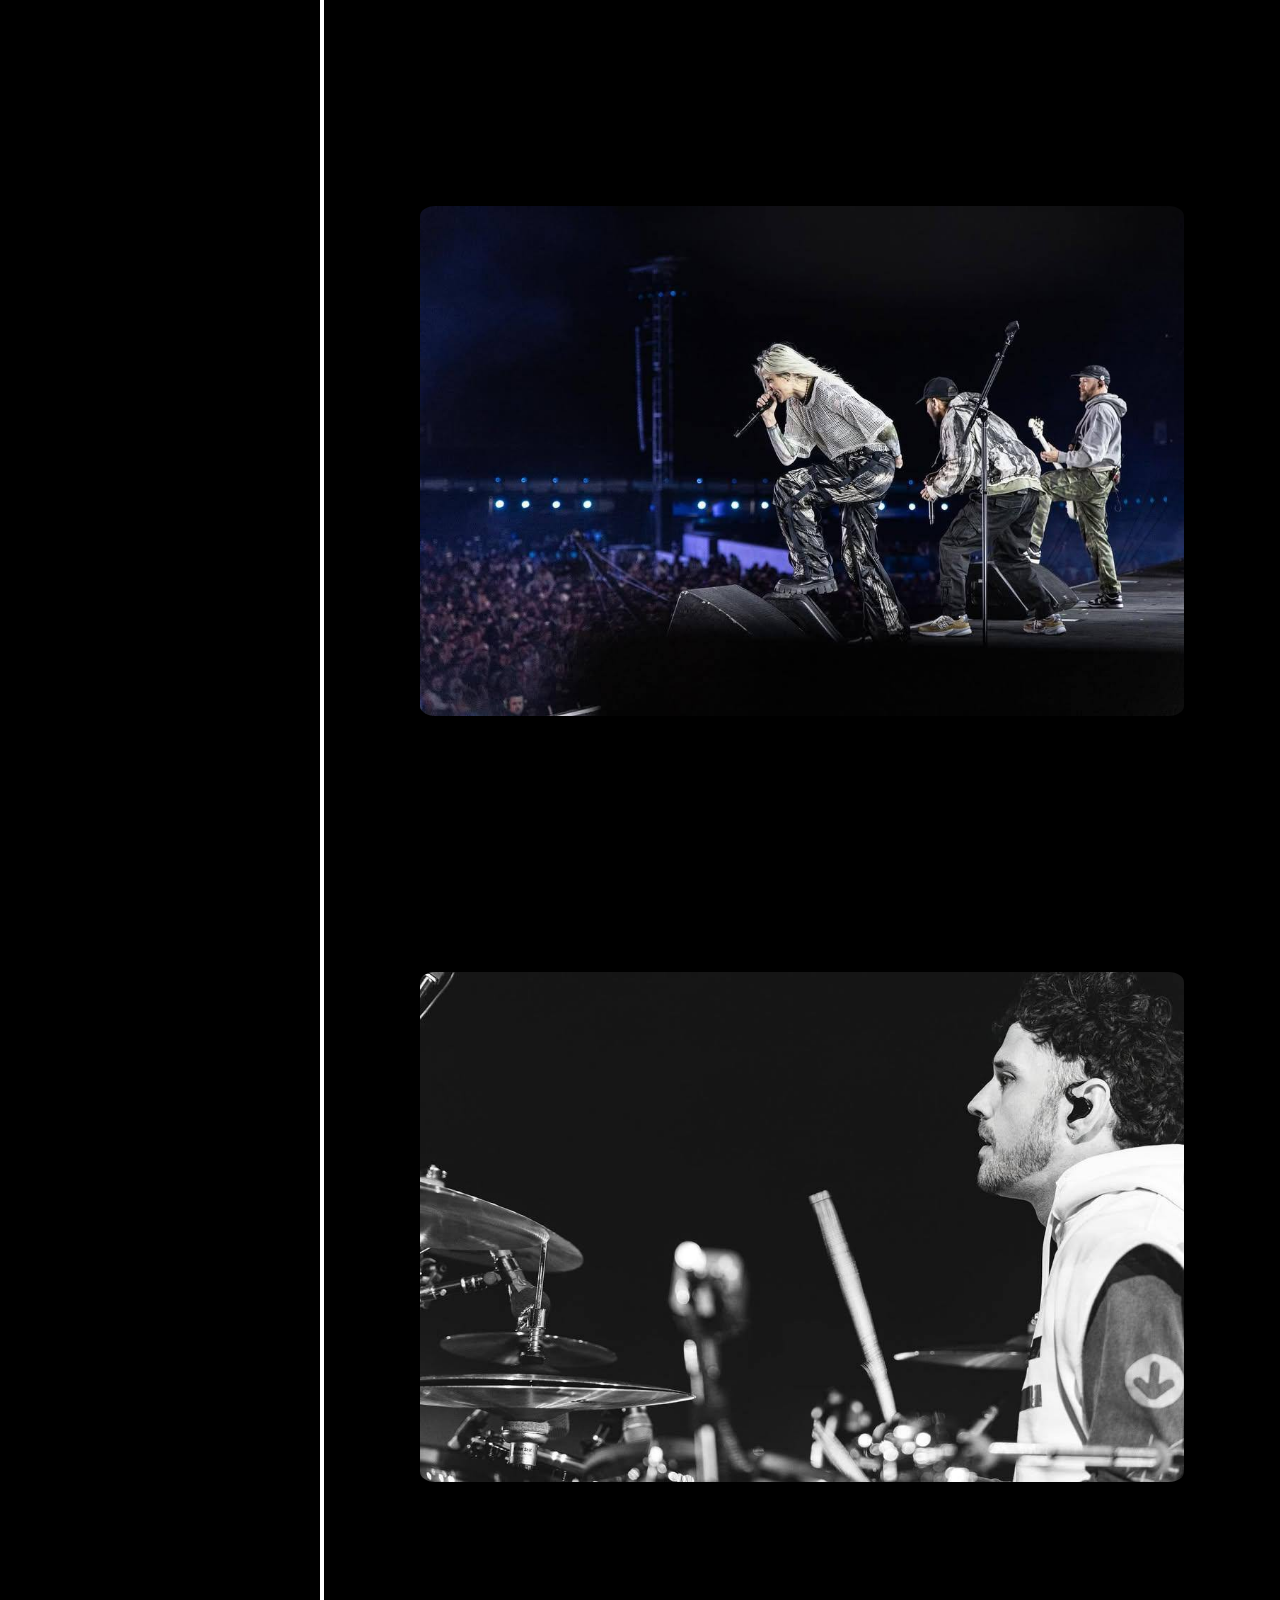
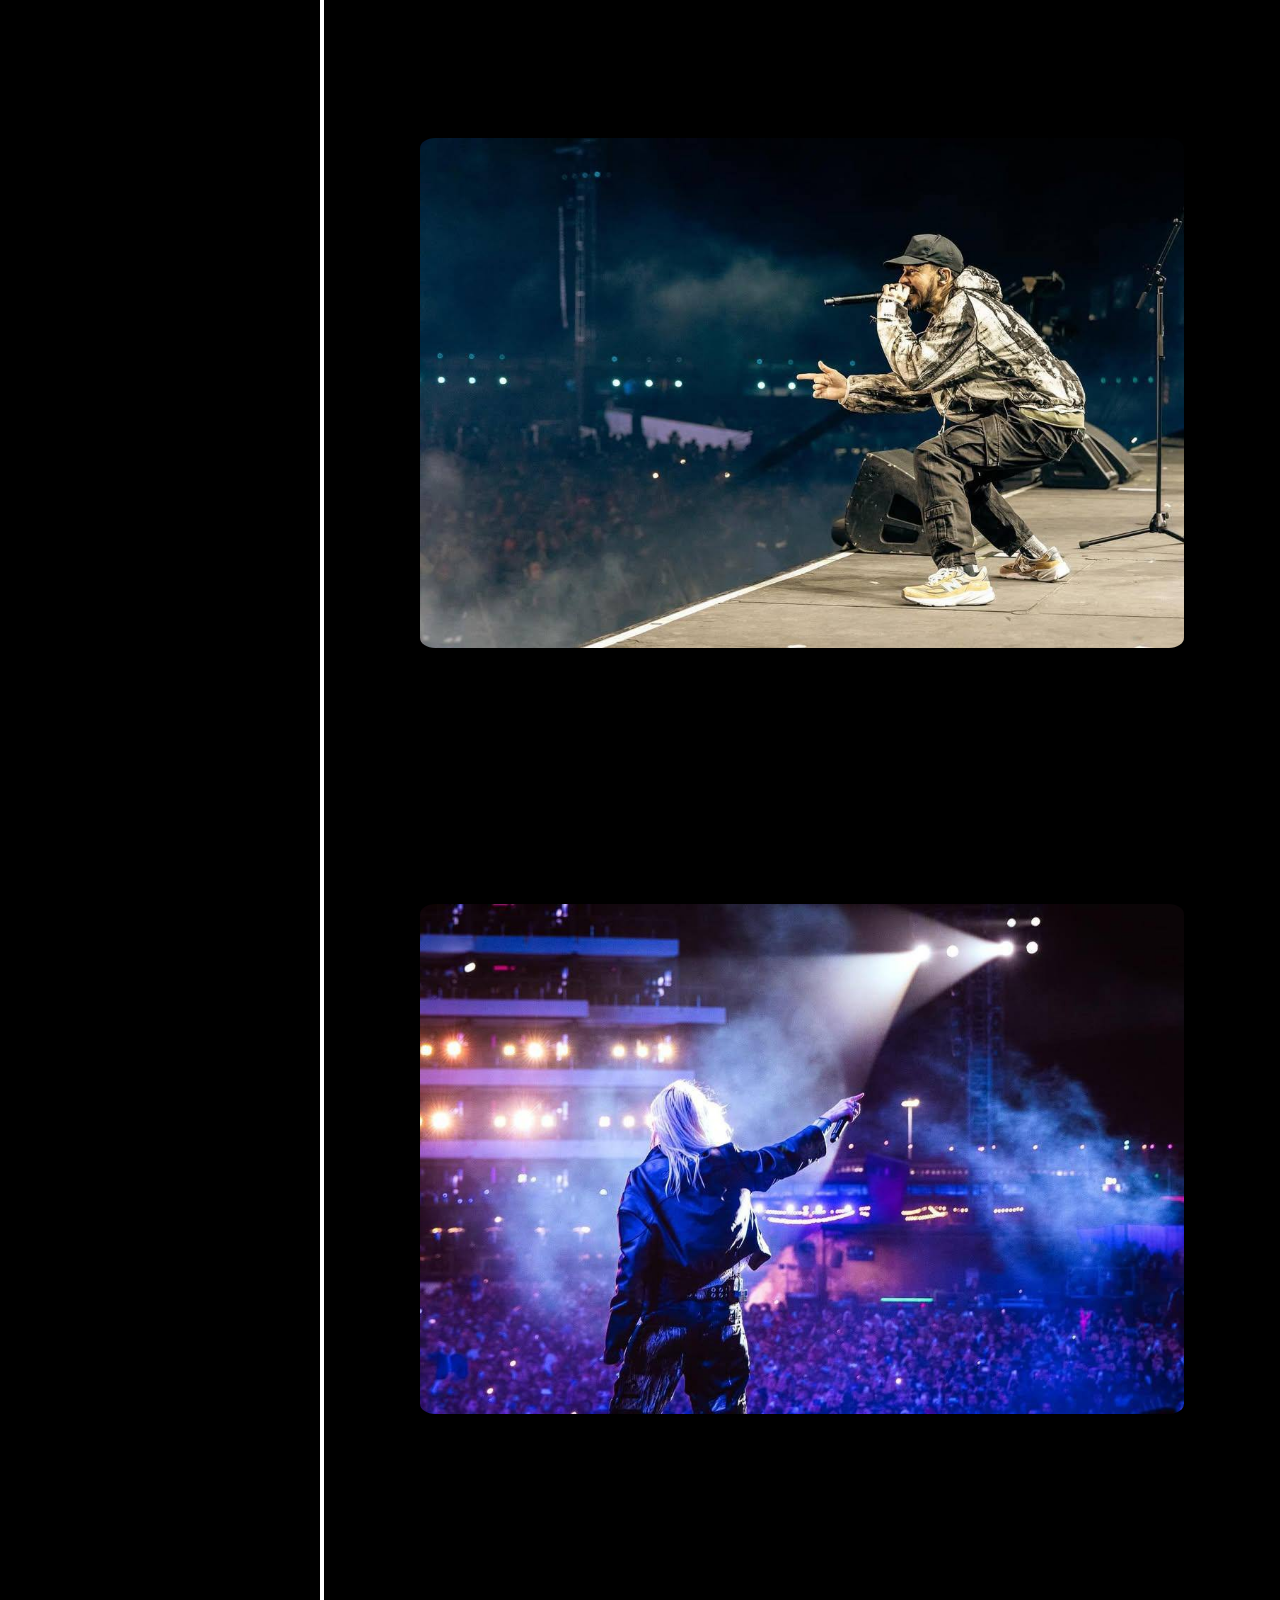
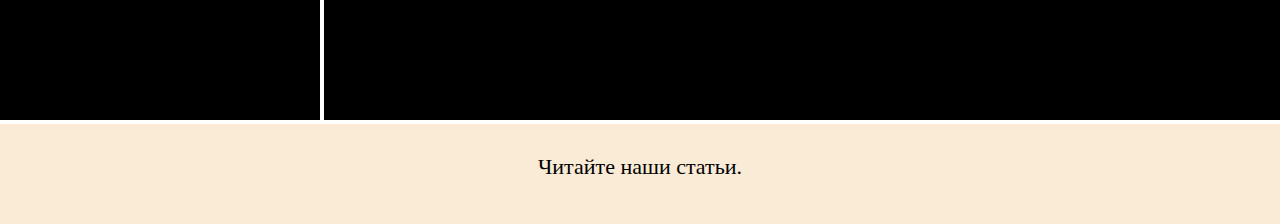
==== commit 7fb0ebd6: "Add files via upload" ====
--- a/index.html
+++ b/index.html
@@ -36,6 +36,10 @@
 
             <div class="article6">
                 <a href="./index6.html">6 Linkin Park в Сан-Паулу 2024г. </a><br>
+            </div>
+
+            <div class="article7">
+                <a href="./index7.html">7 Видео альбома Hybrid Theory с разных концертов.</a><br>
             </div>
 
         </main>
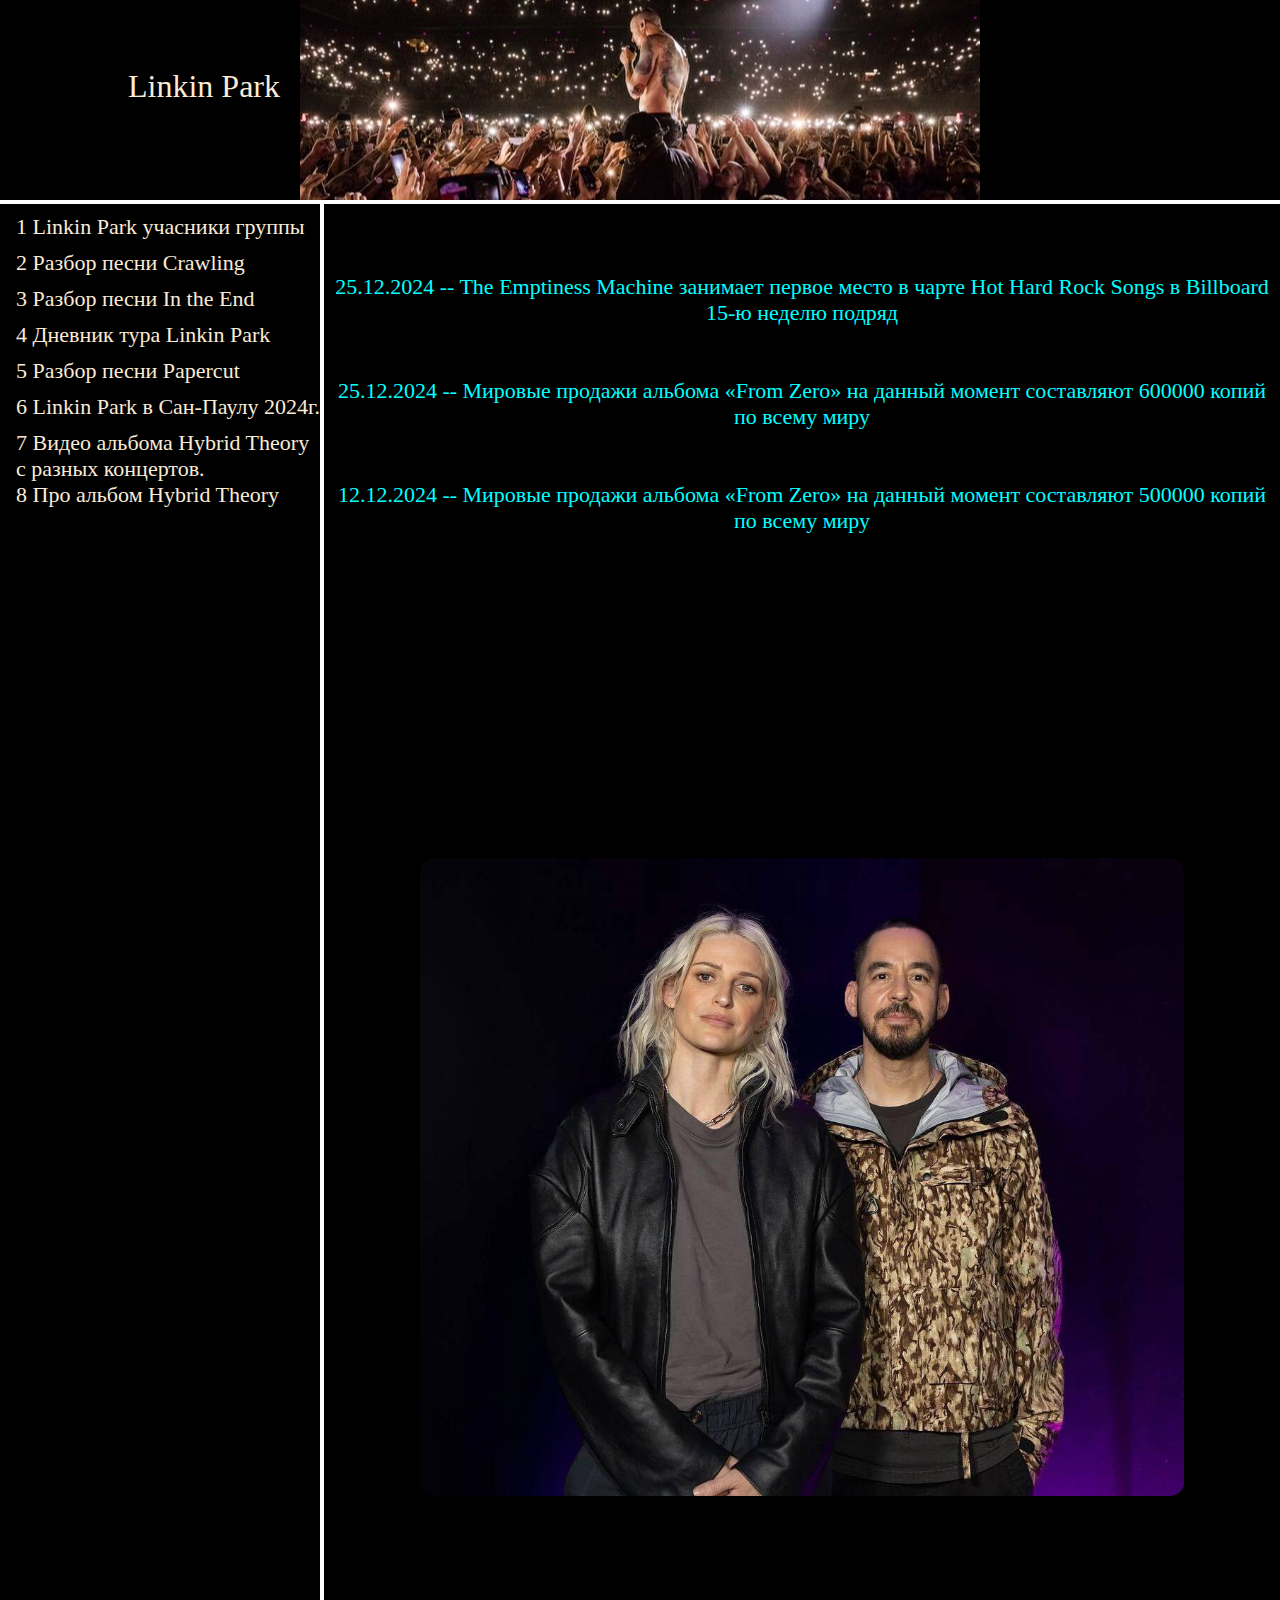
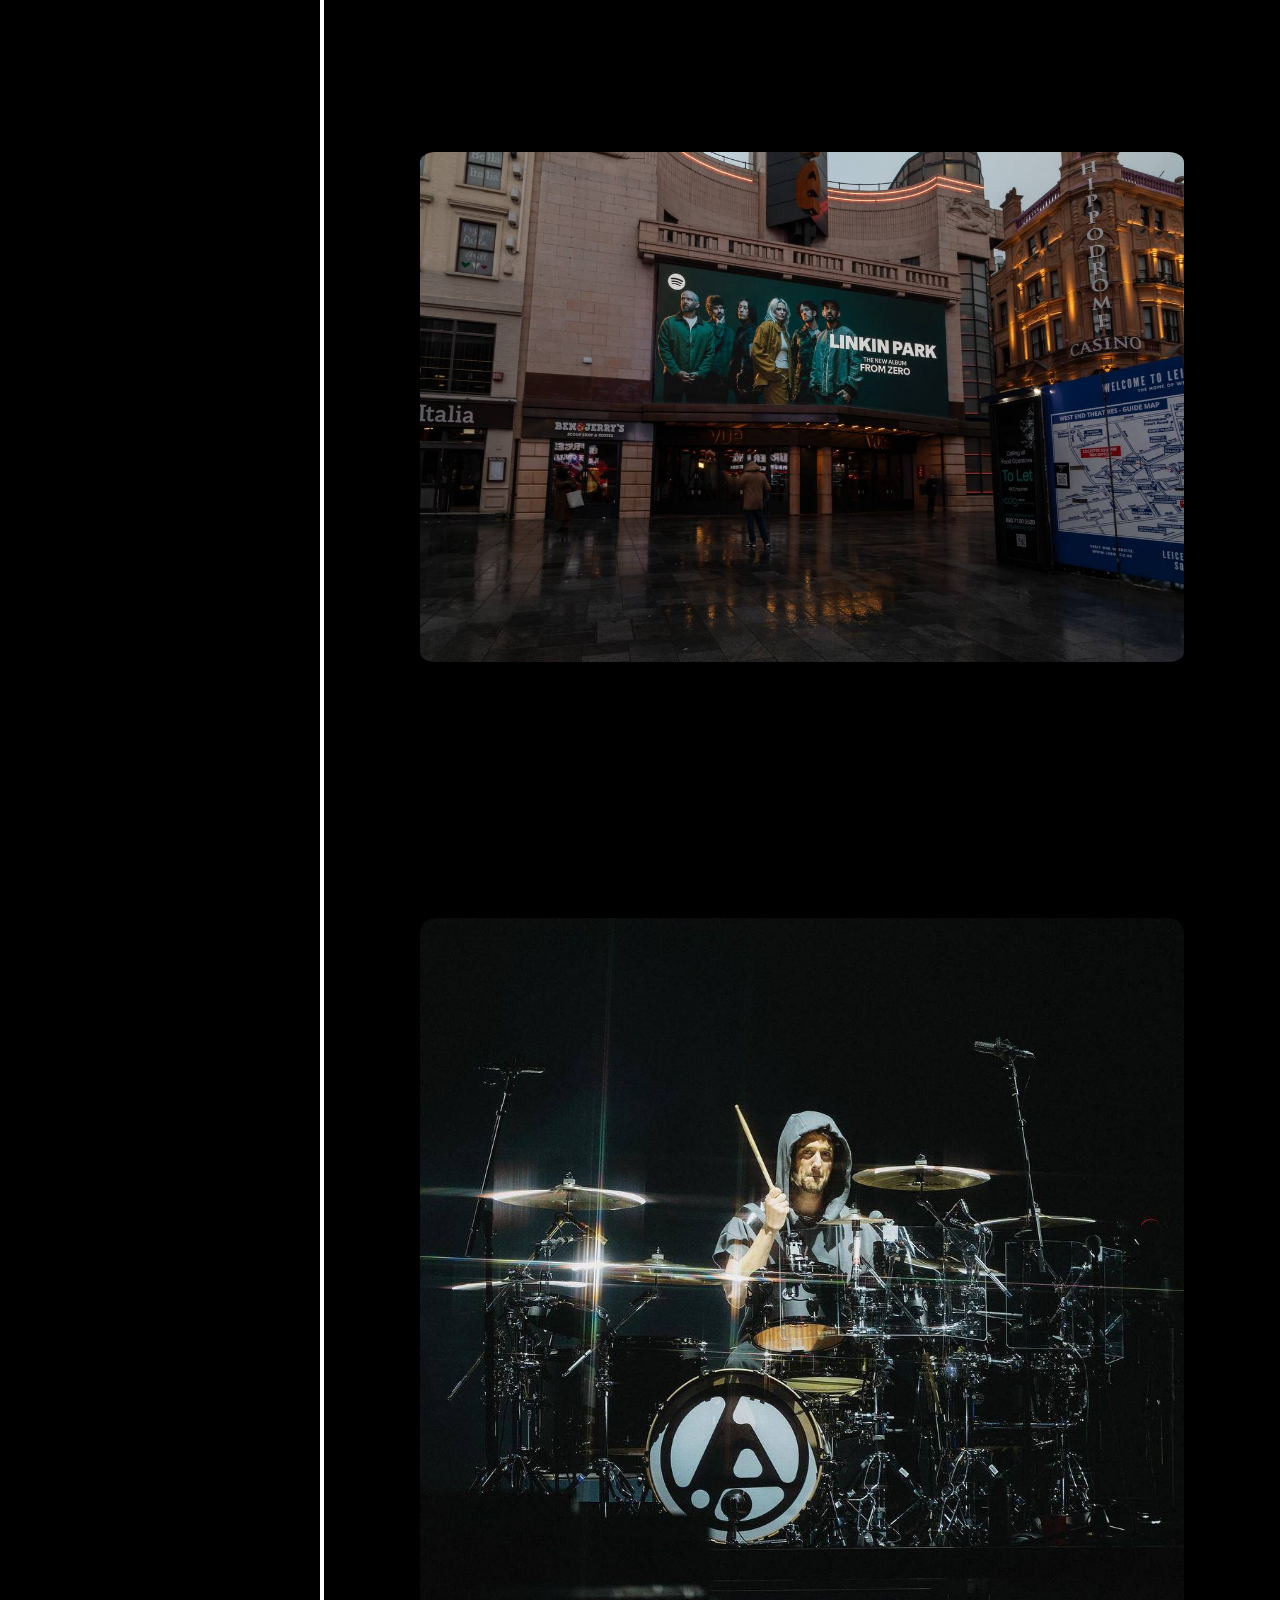
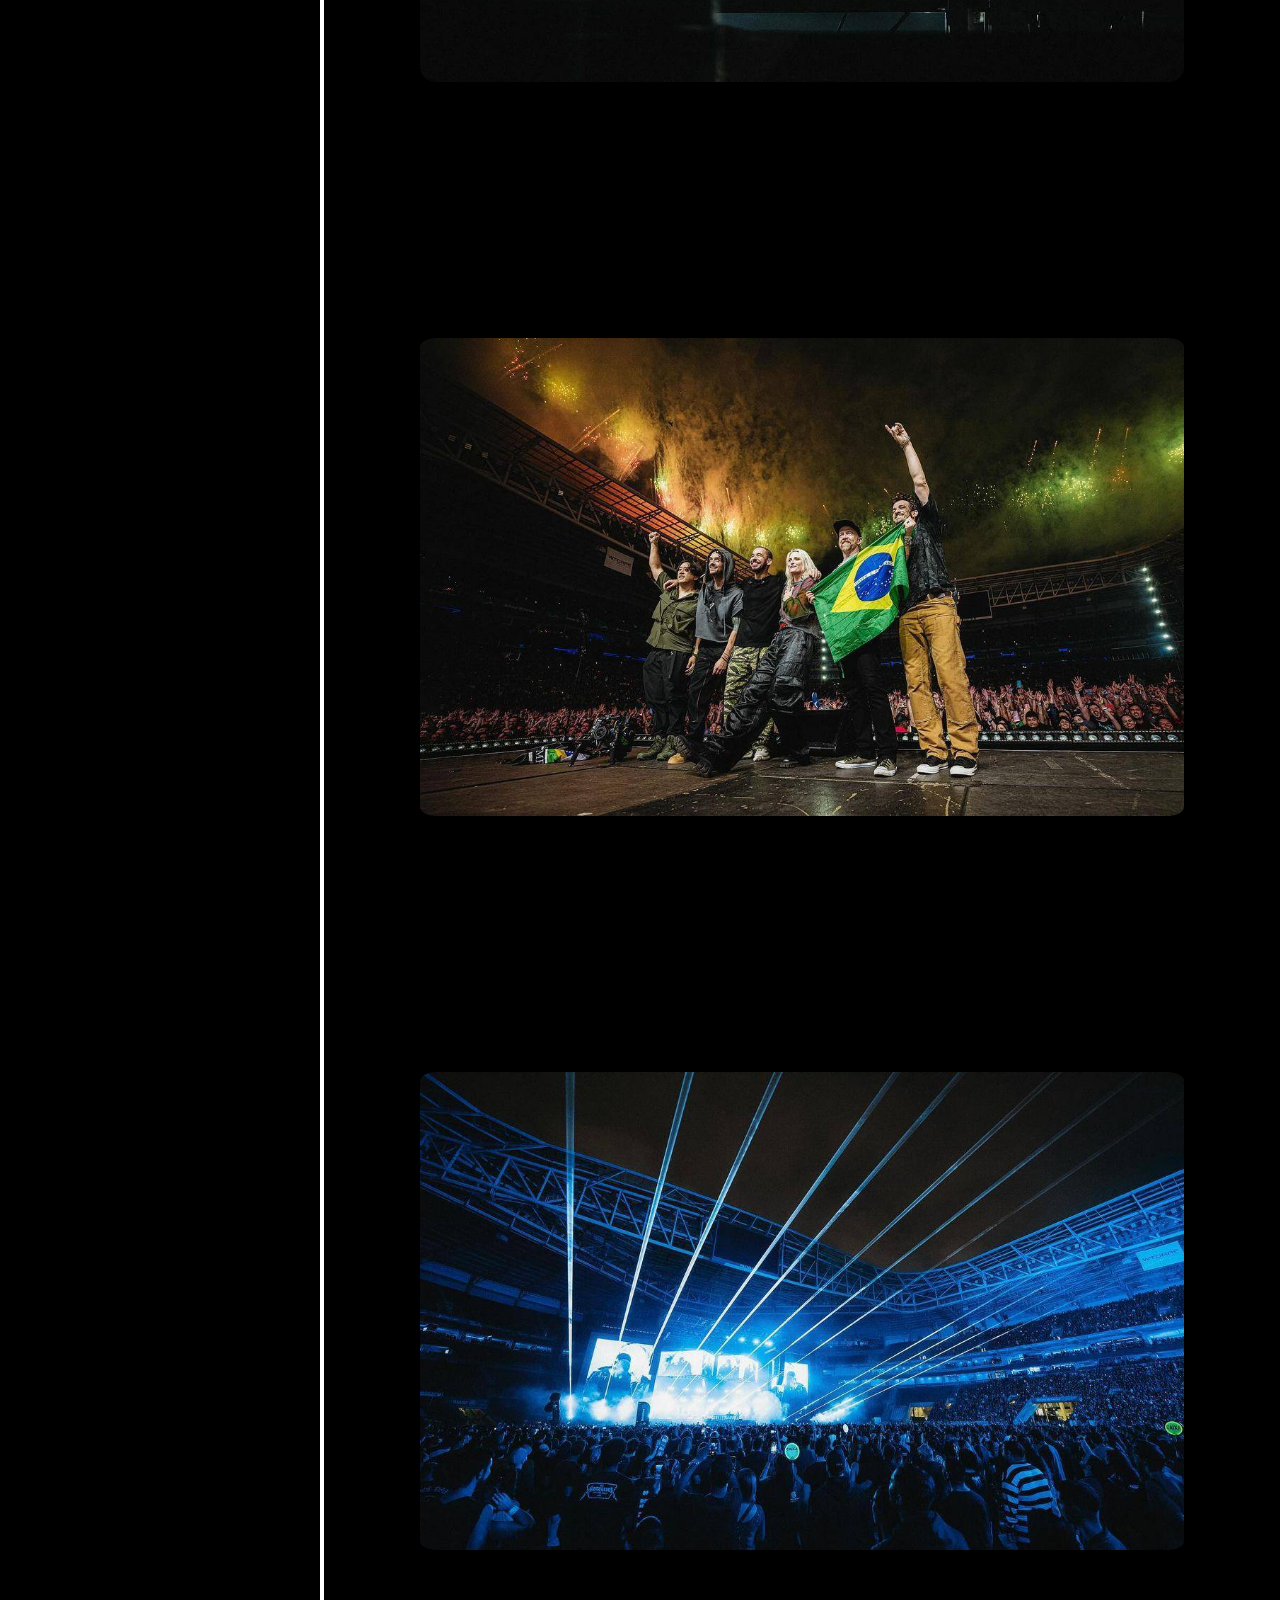
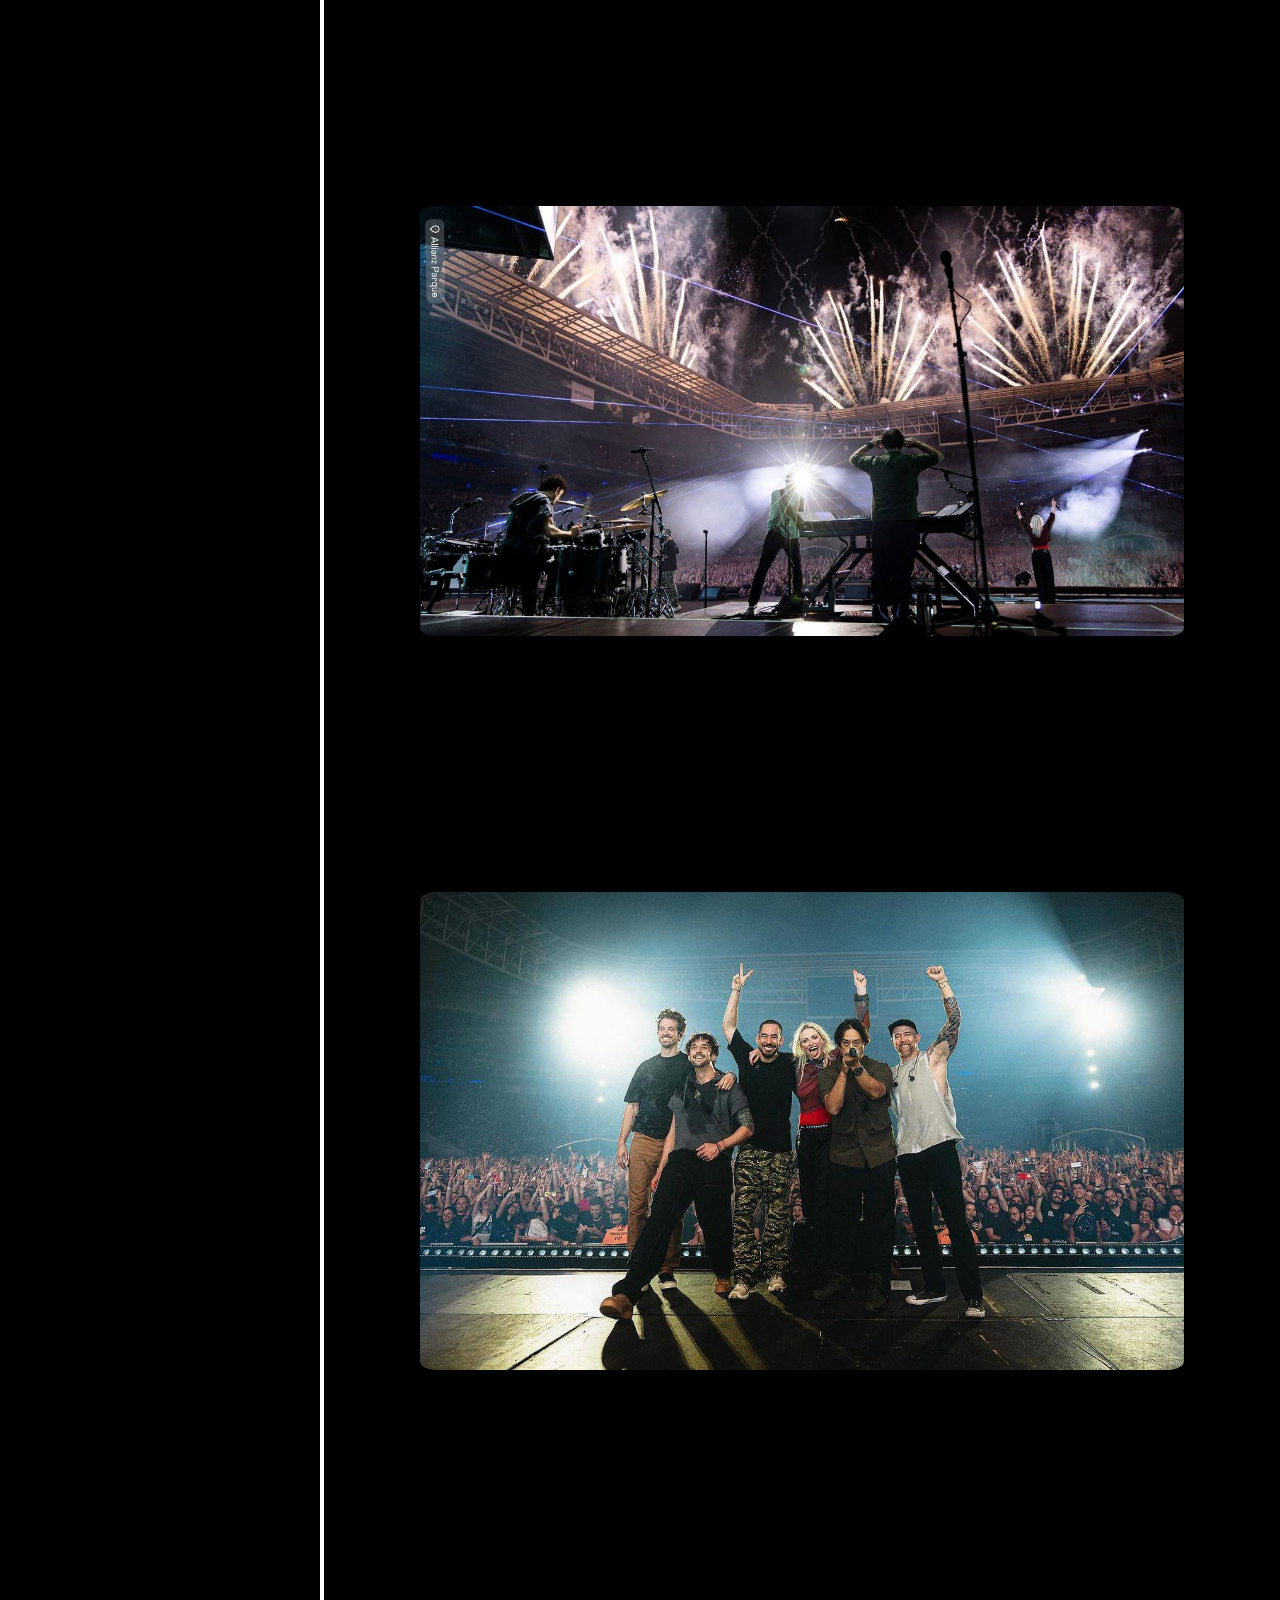
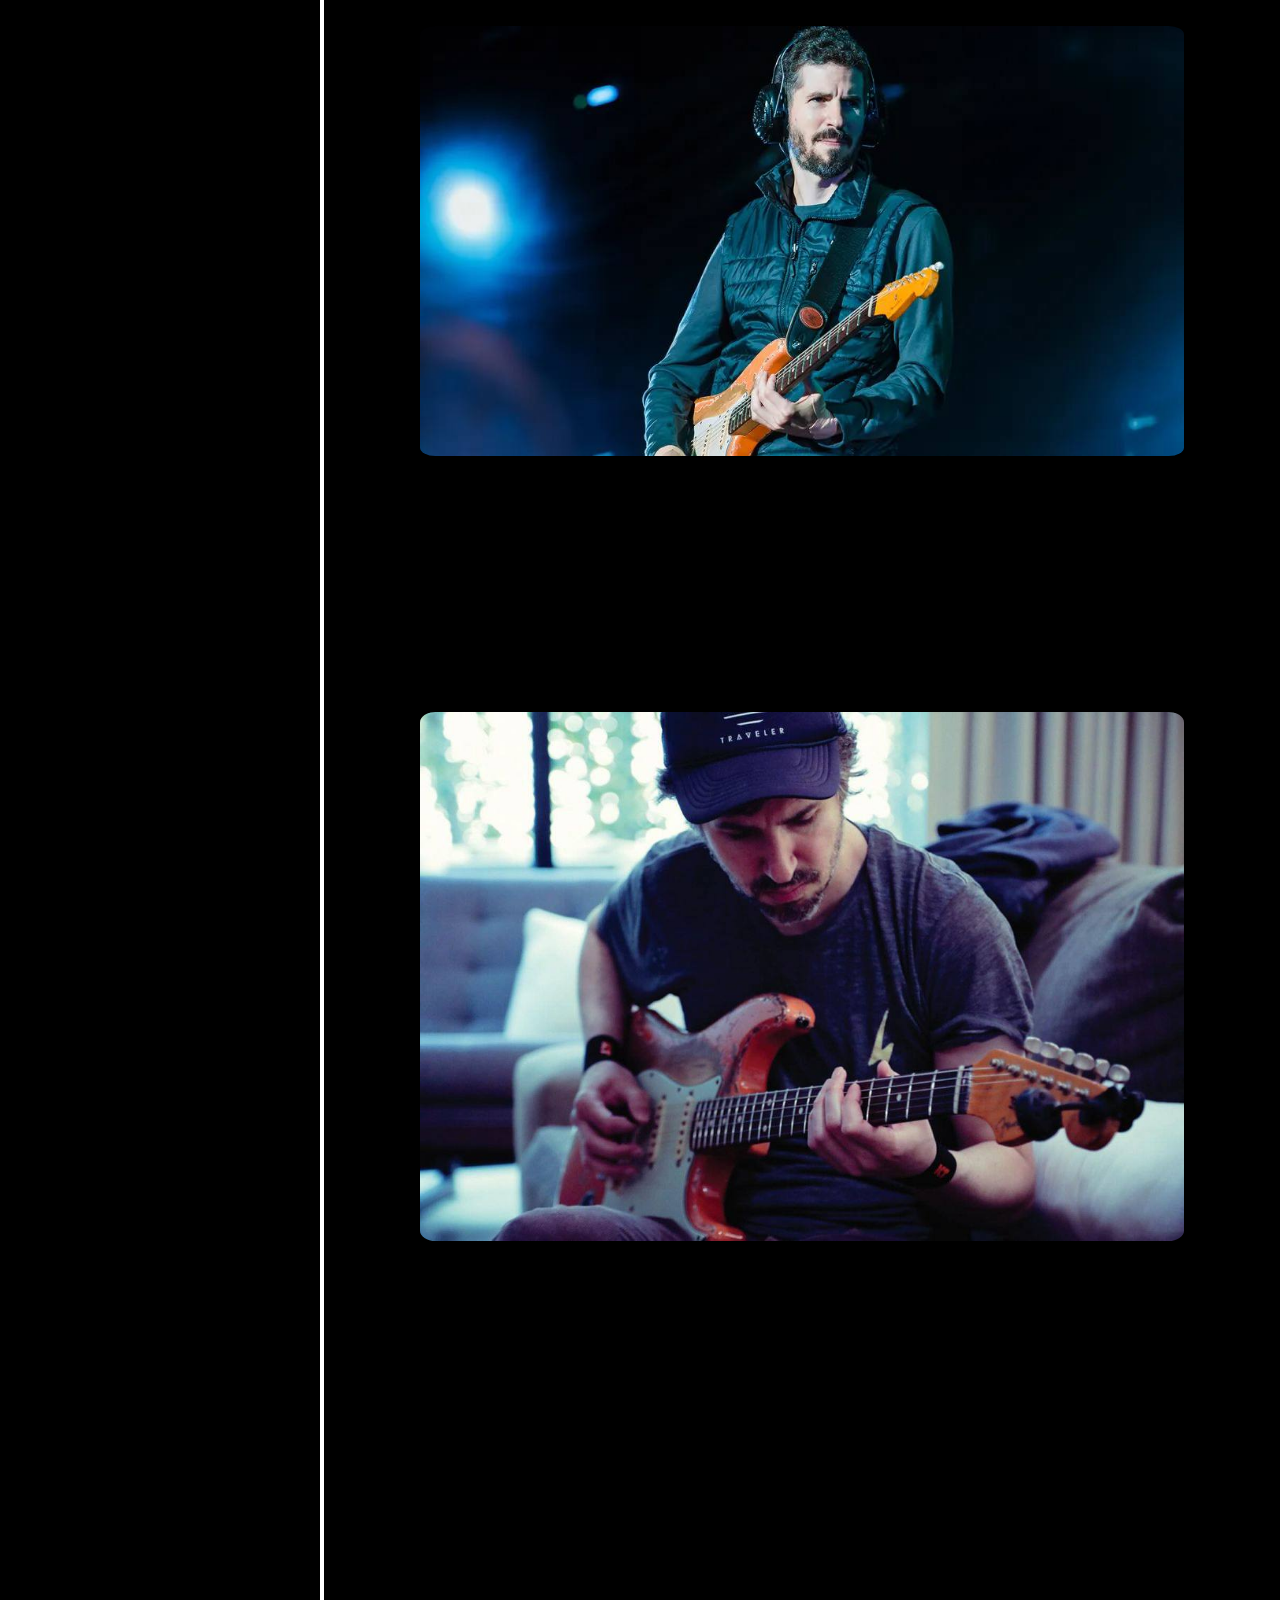
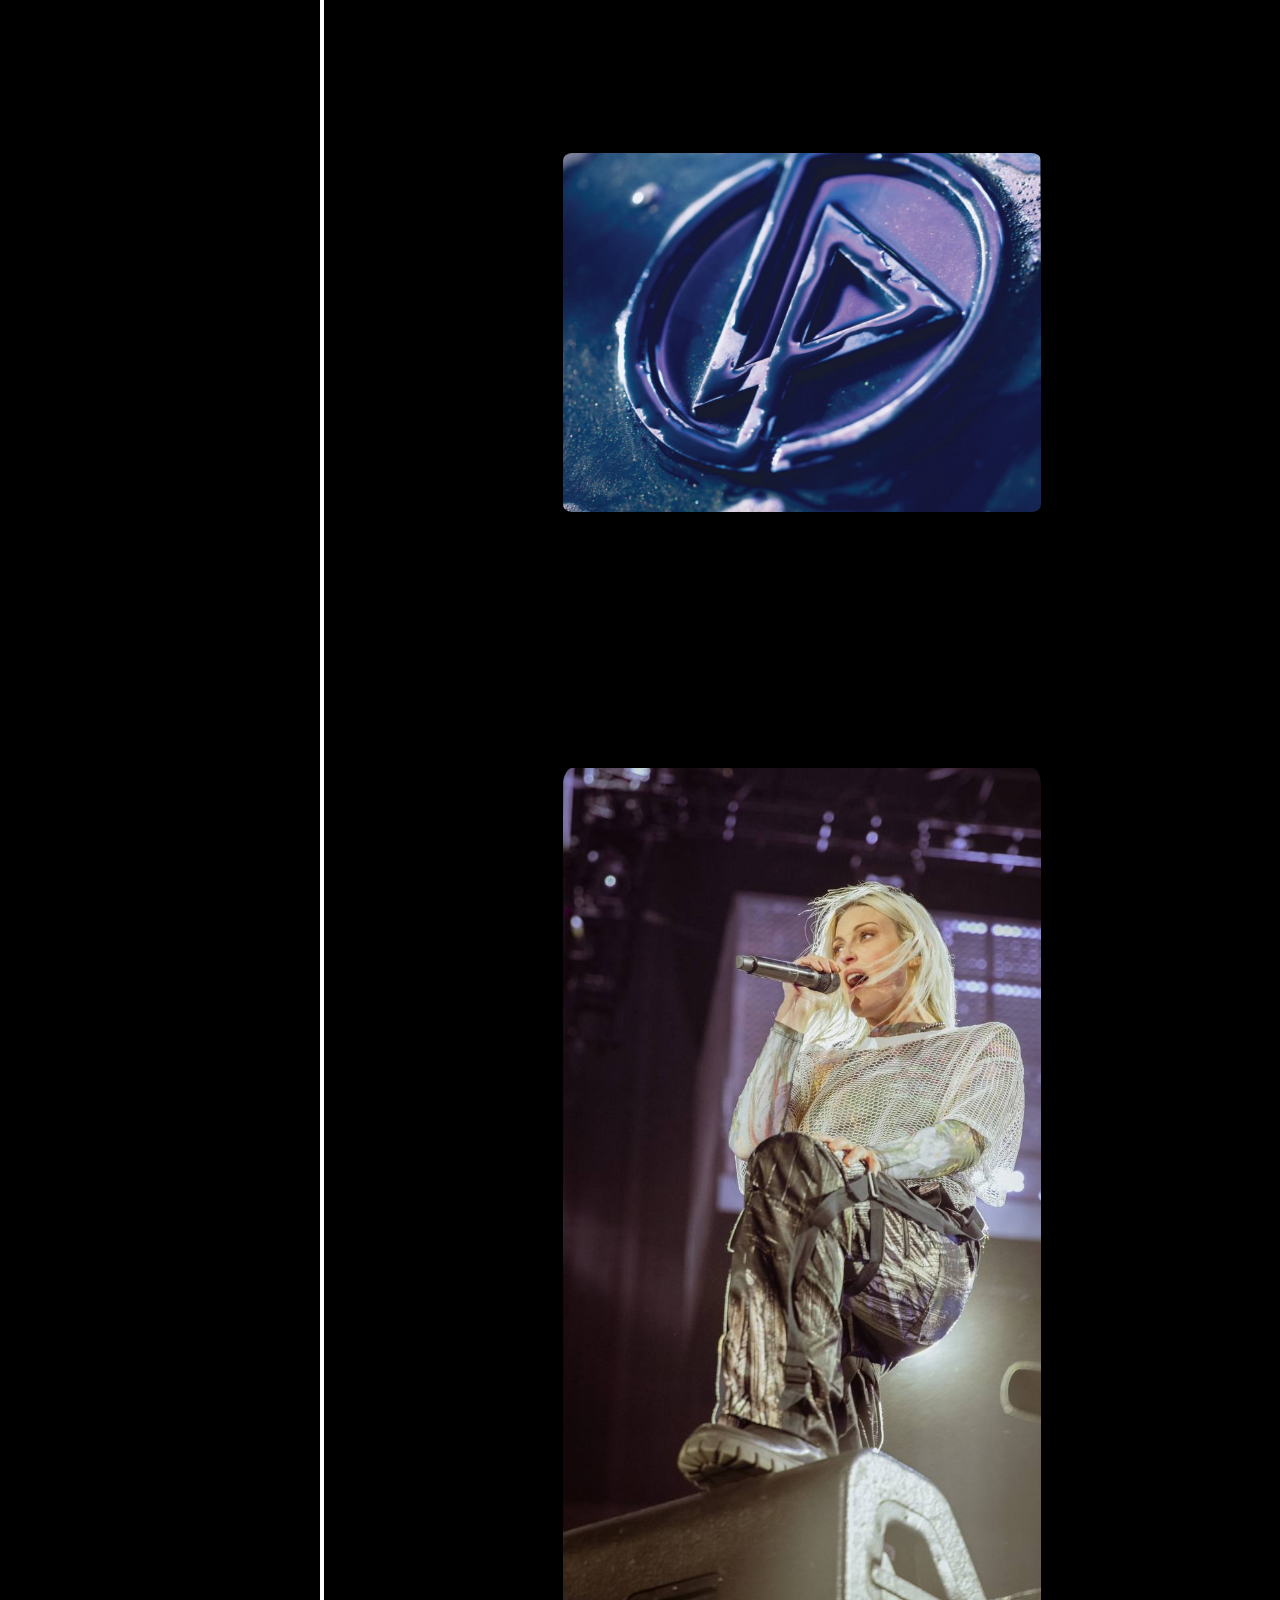
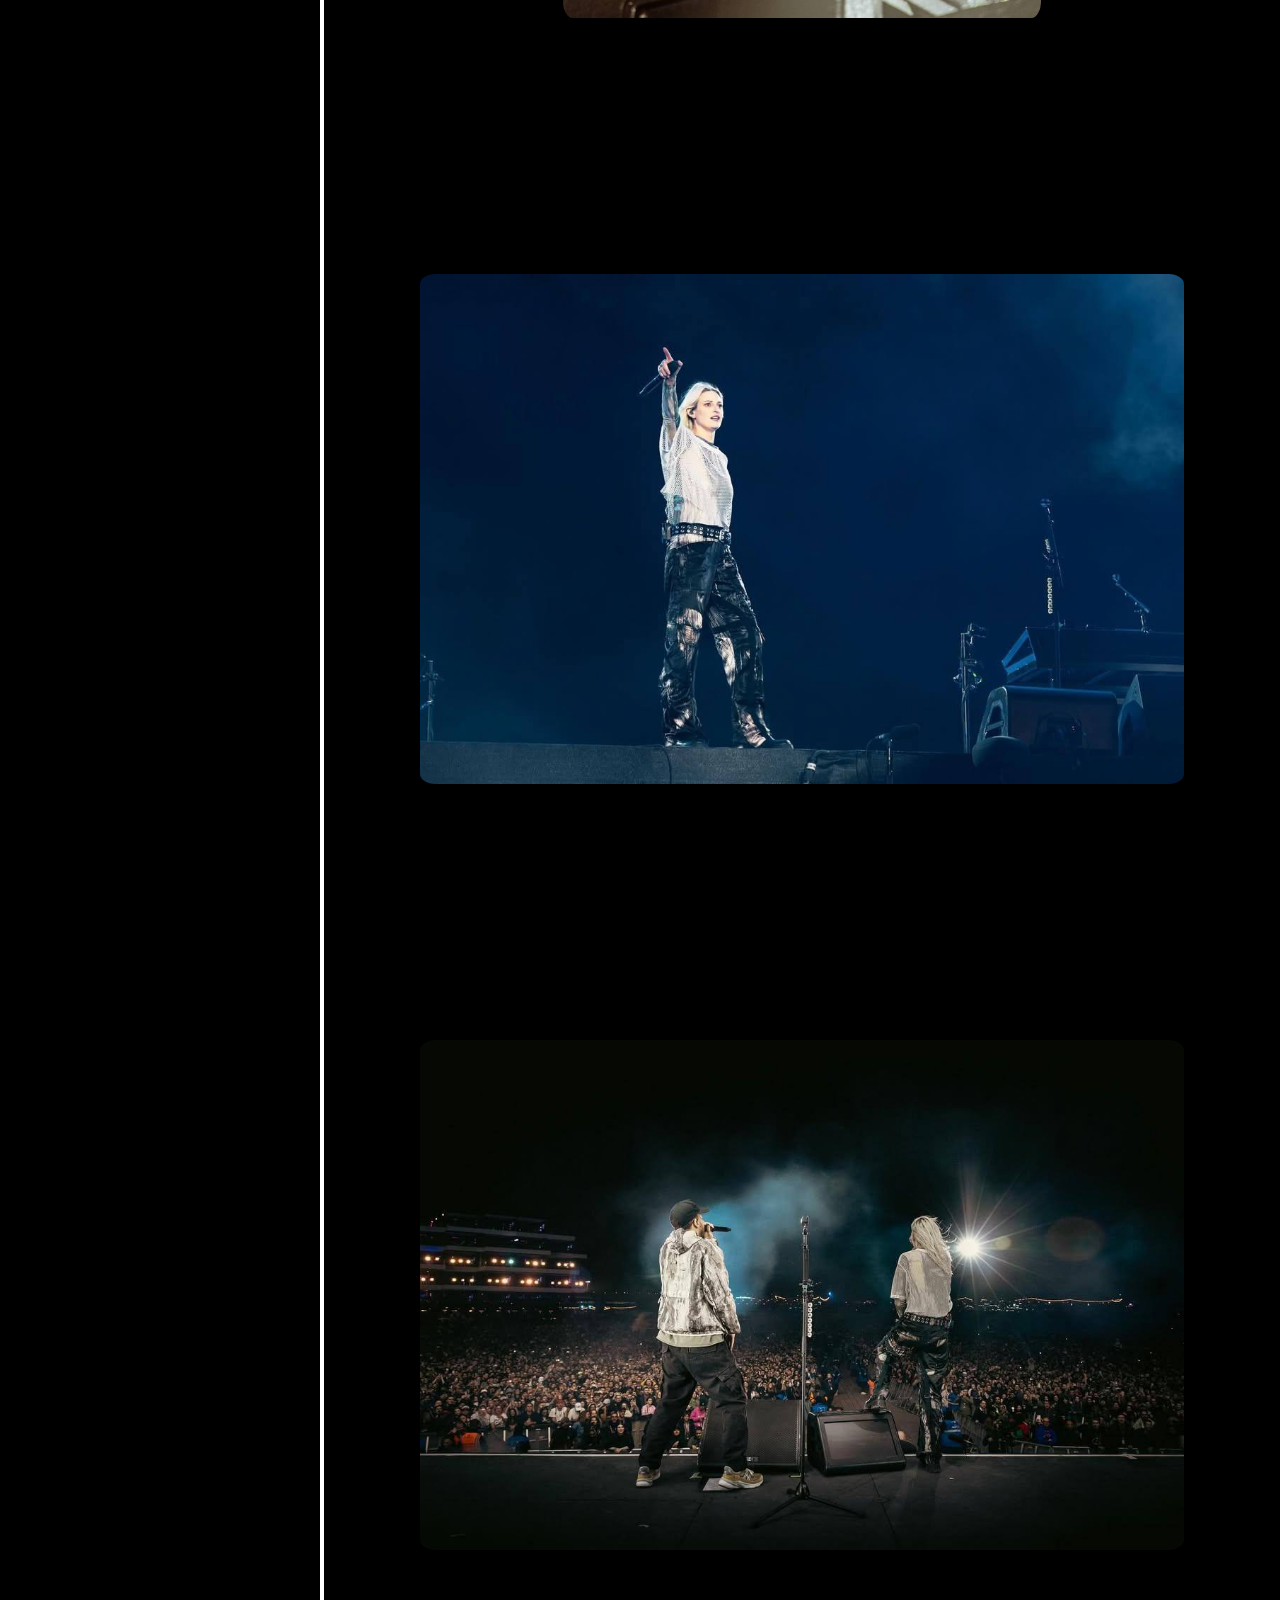
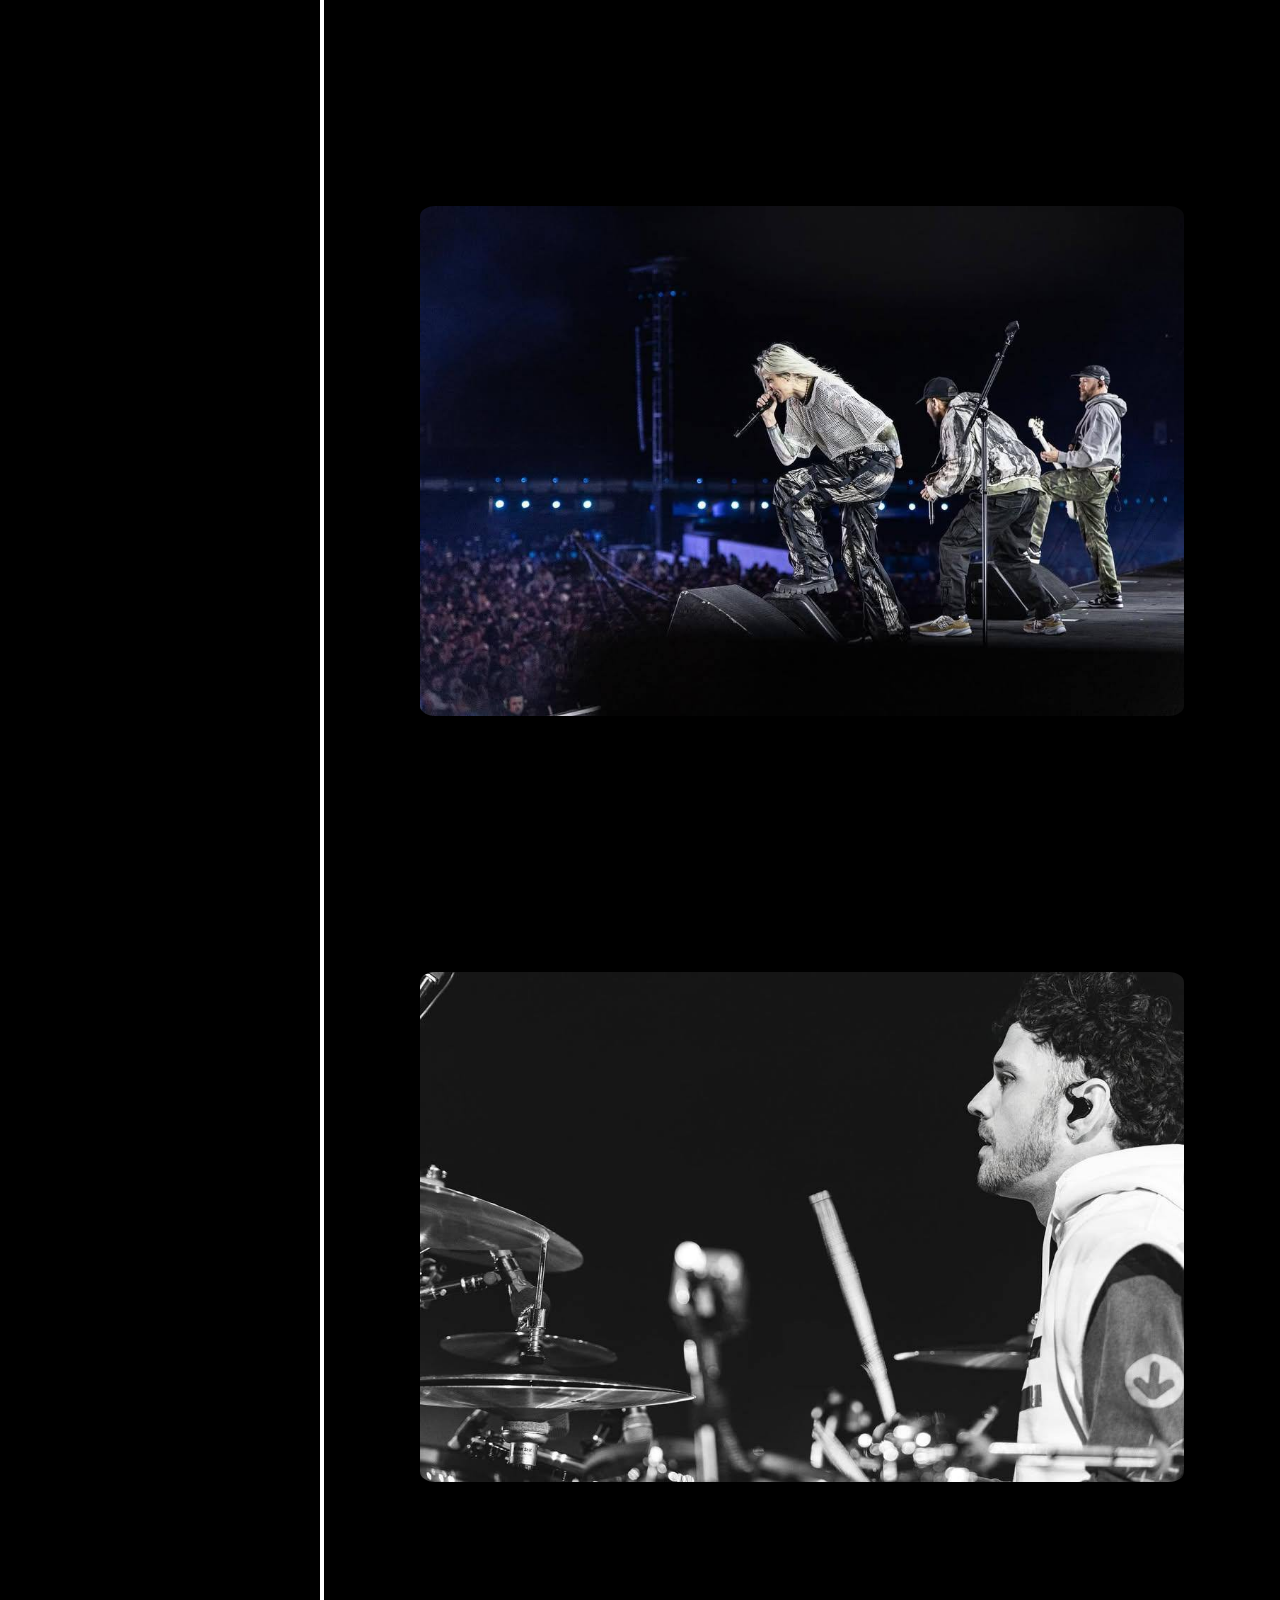
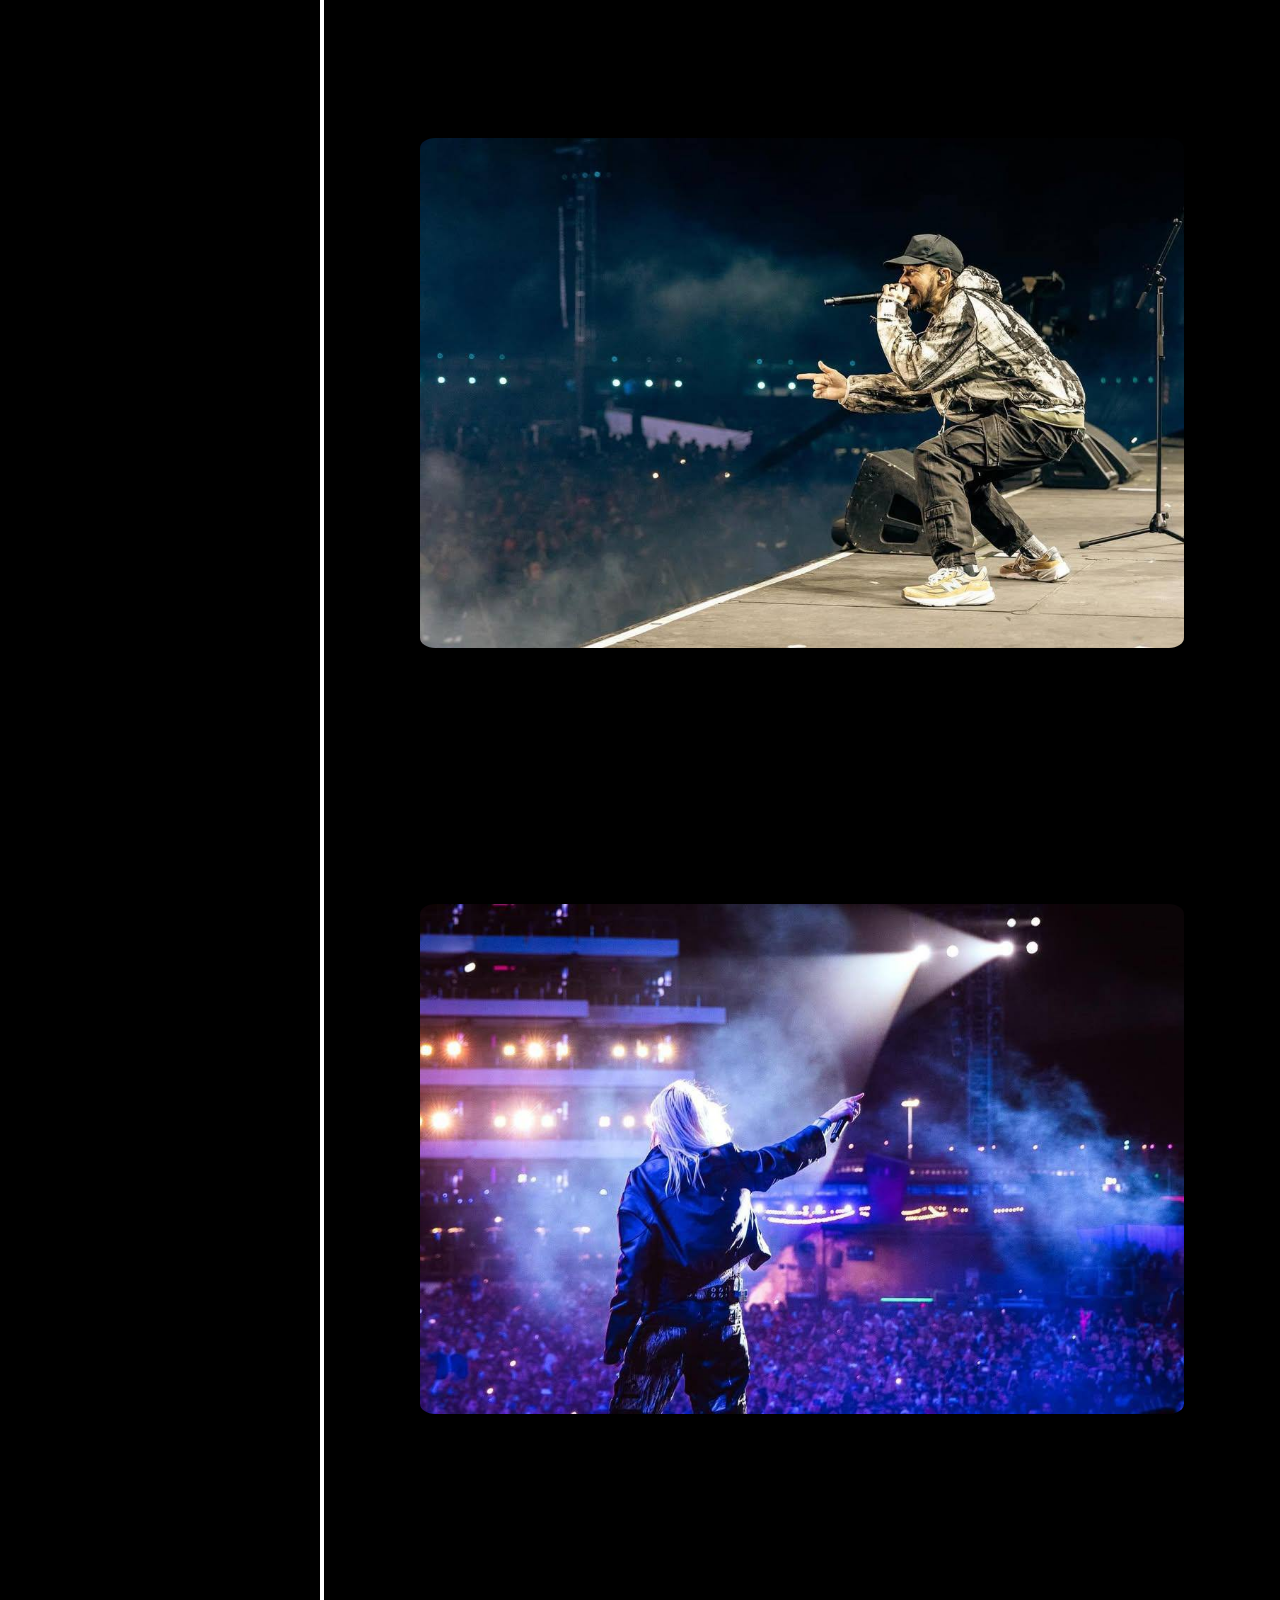
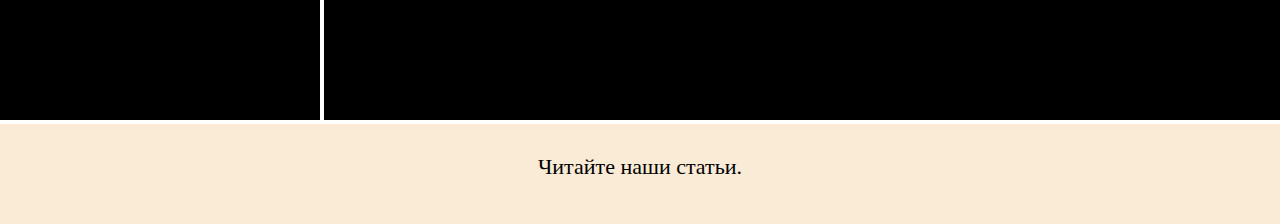
==== commit be55b95e: "Add files via upload" ====
--- a/index.html
+++ b/index.html
@@ -40,6 +40,10 @@
 
             <div class="article7">
                 <a href="./index7.html">7 Видео альбома Hybrid Theory с разных концертов.</a><br>
+            </div>
+
+            <div class="article8">
+                <a href="./index8.html">8 Про альбом Hybrid Theory</a><br>
             </div>
 
         </main>
--- a/style/style.css
+++ b/style/style.css
@@ -99,6 +99,15 @@
     color: antiquewhite;
 }
 
+.article7 {
+    margin-top: 10px;
+    font-size: 22px;
+    color: antiquewhite;
+}
+
+.article7 :visited {
+    color: antiquewhite;
+}
 
 
 footer {
@@ -174,7 +183,7 @@
         font-size: 18px;
     }
 
-    .article1, .article2, .article3, .article4, .article5, .article6 {
+    .article1, .article2, .article3, .article4, .article5, .article6, .article7 {
         font-size: 18px;
     }
 
@@ -199,7 +208,7 @@
         font-size: 18px;
     }
 
-    .article1, .article2, .article3, .article4, .article5, .article6 {
+    .article1, .article2, .article3, .article4, .article5, .article6, .article7 {
         font-size: 16px;
     }
 
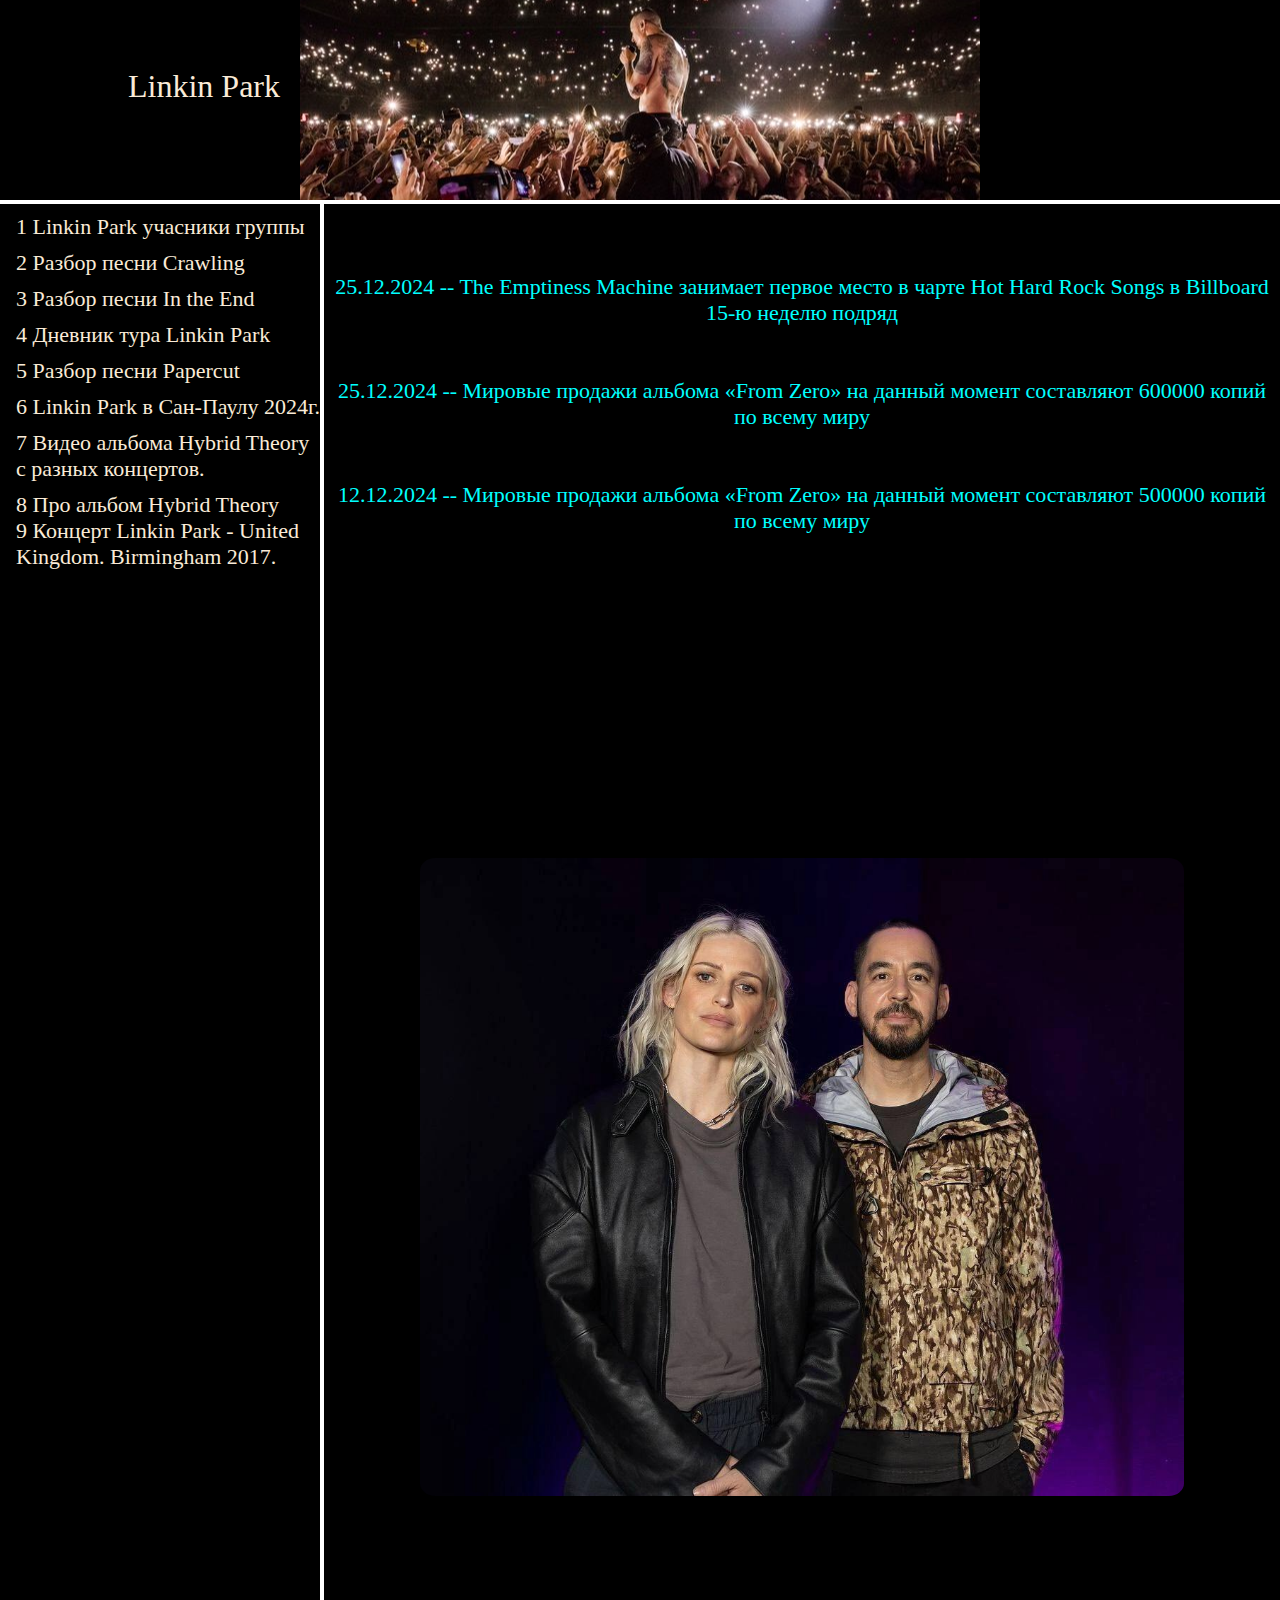
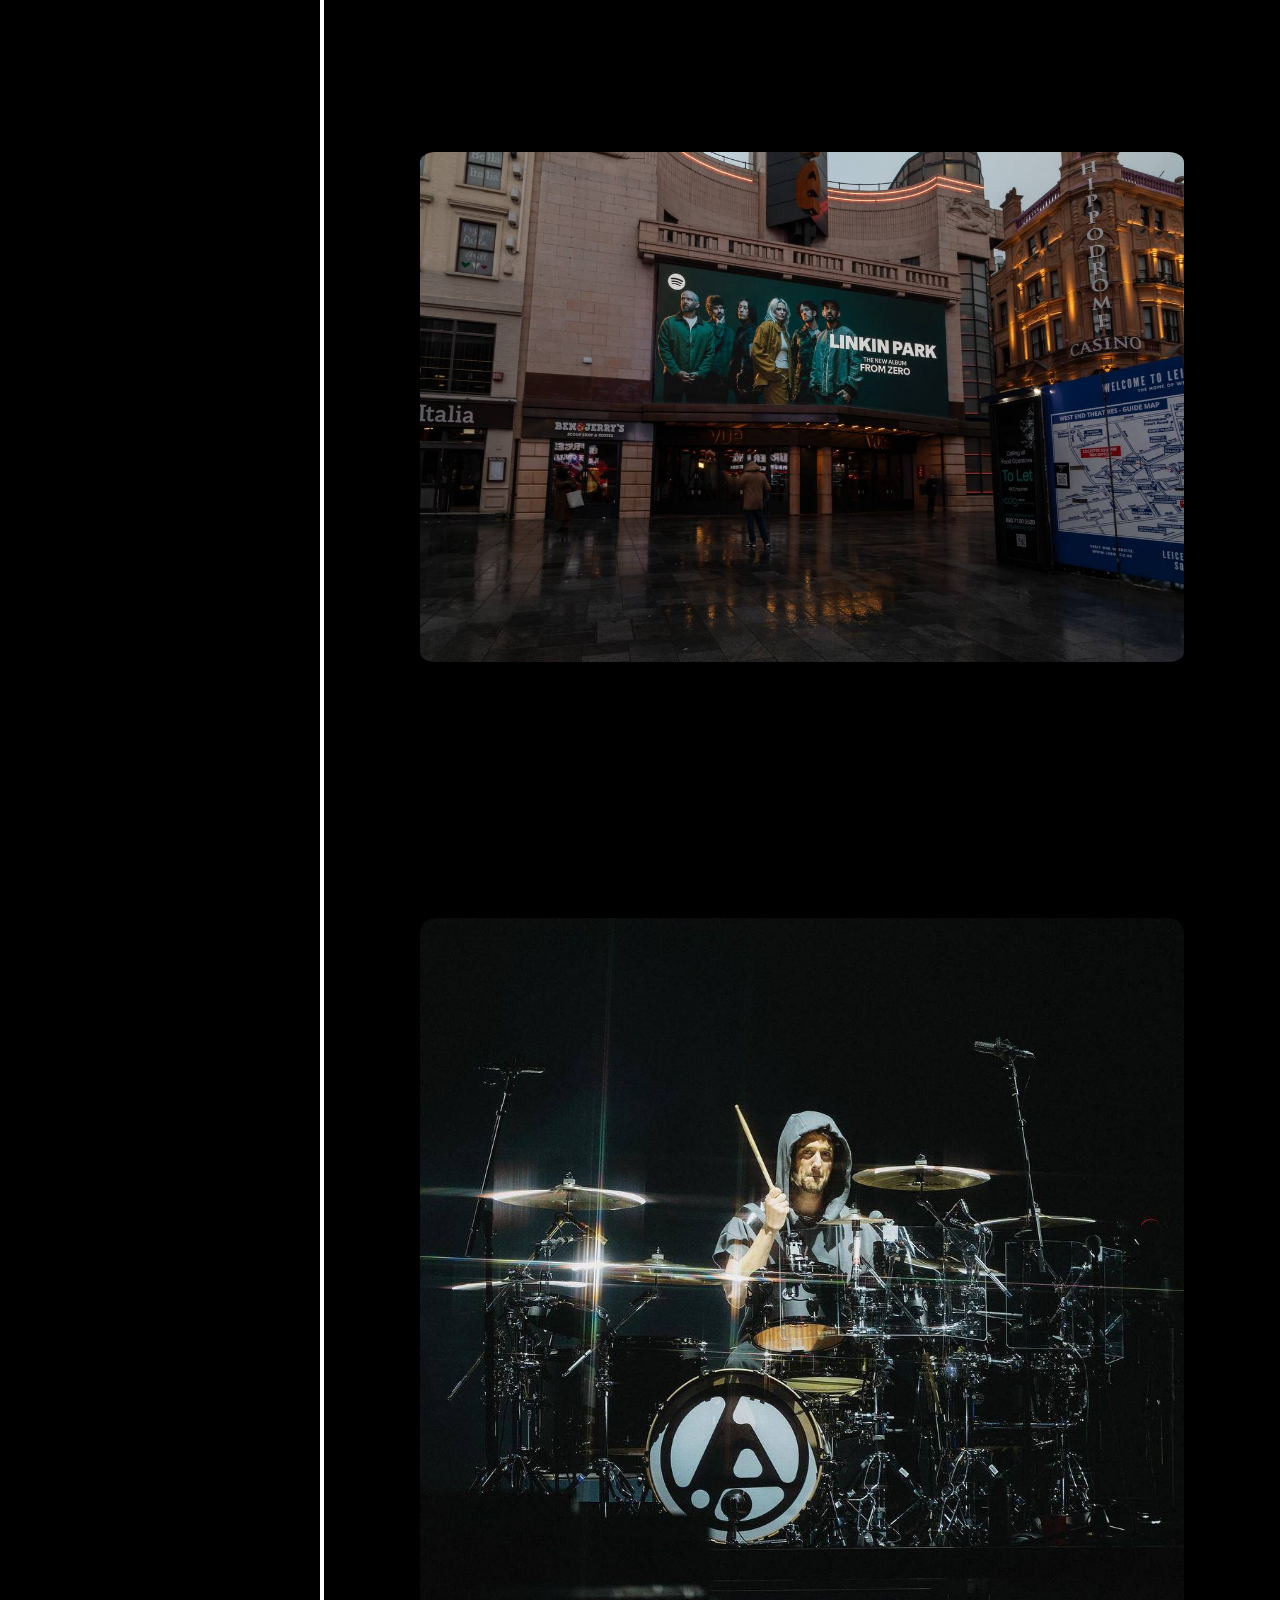
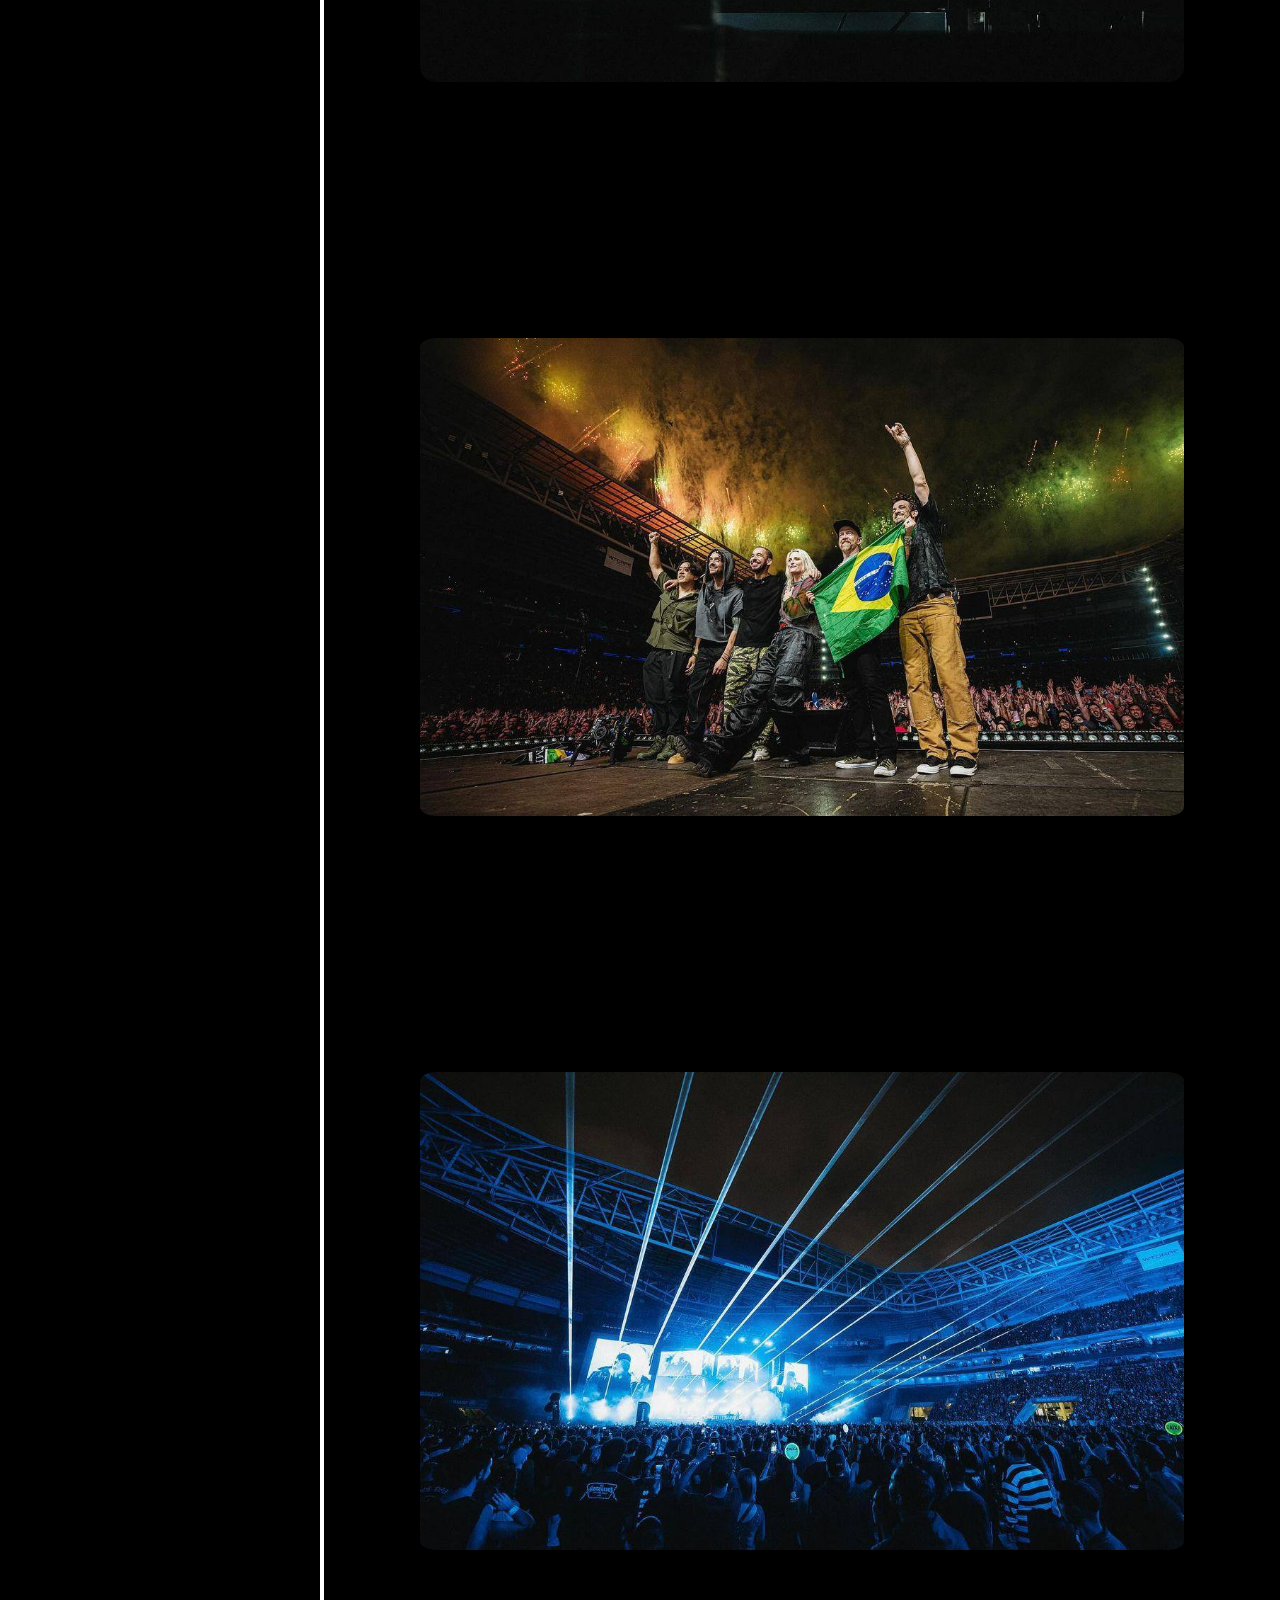
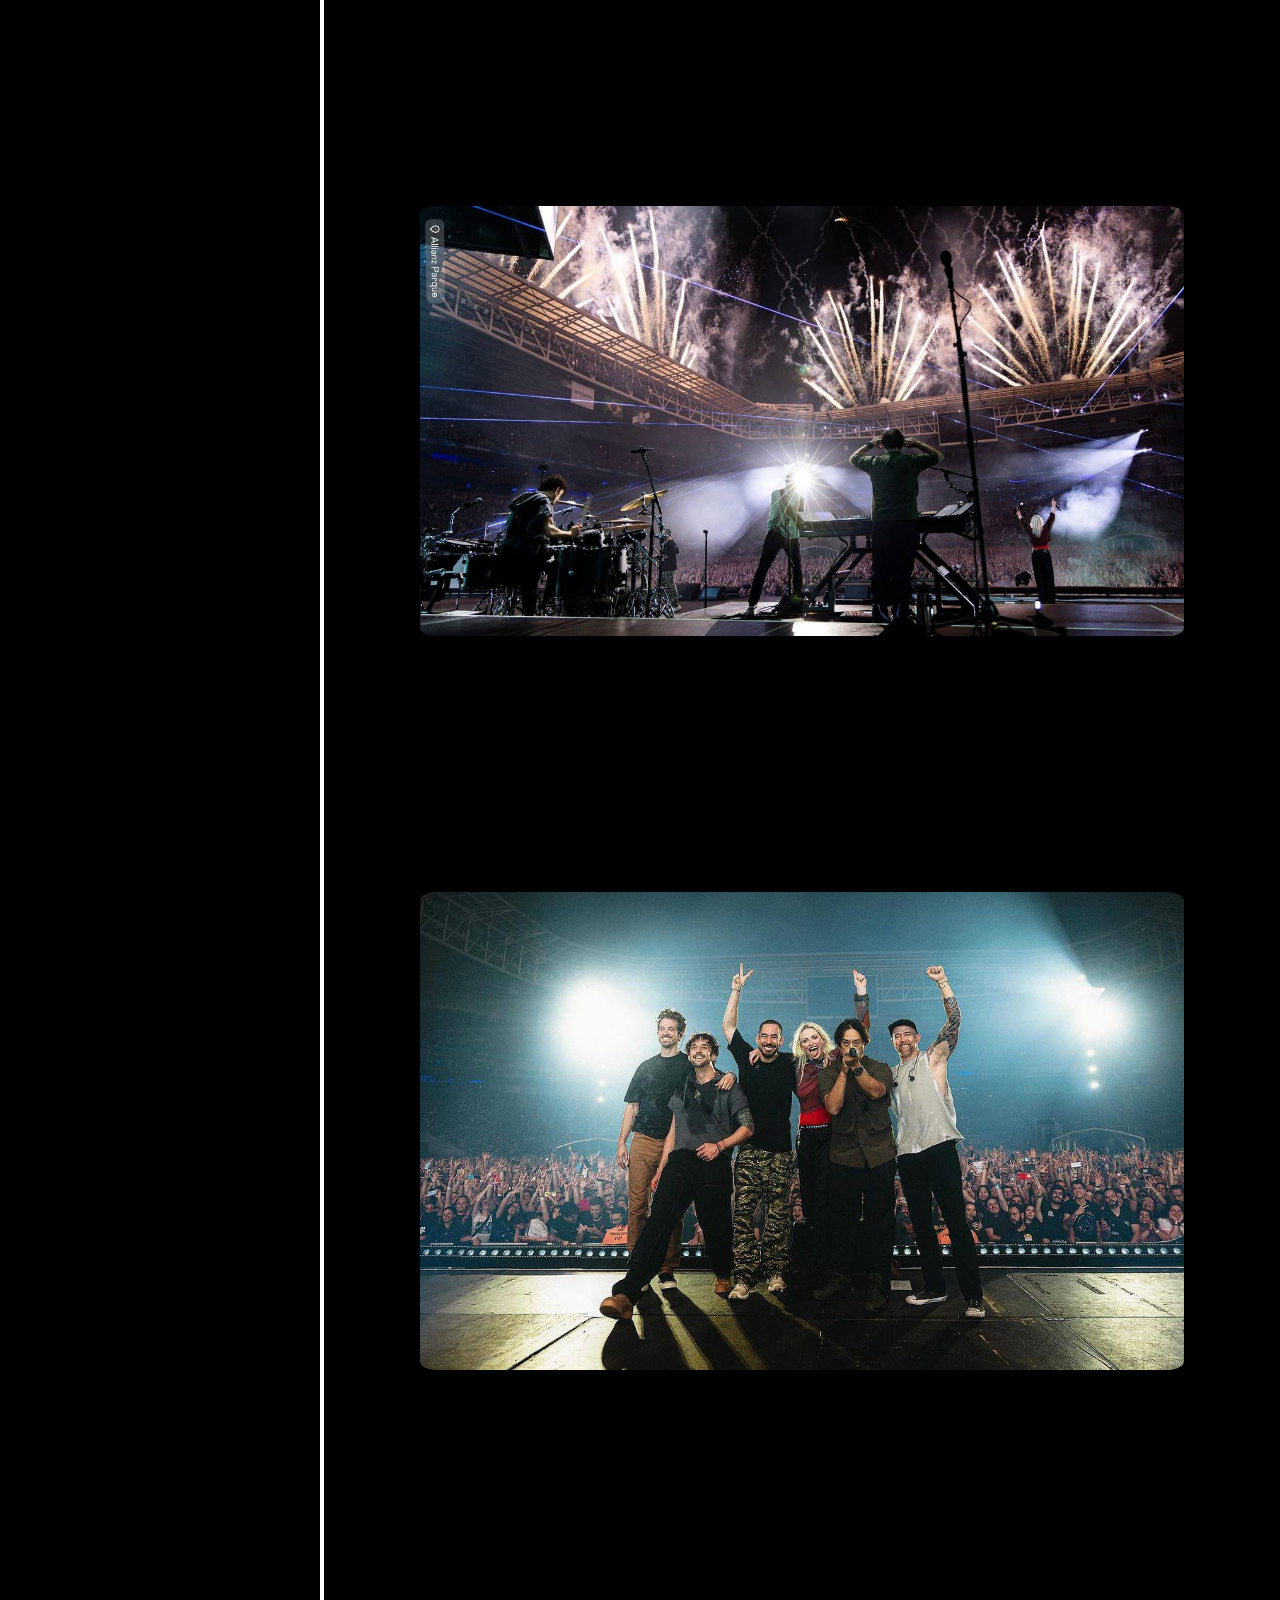
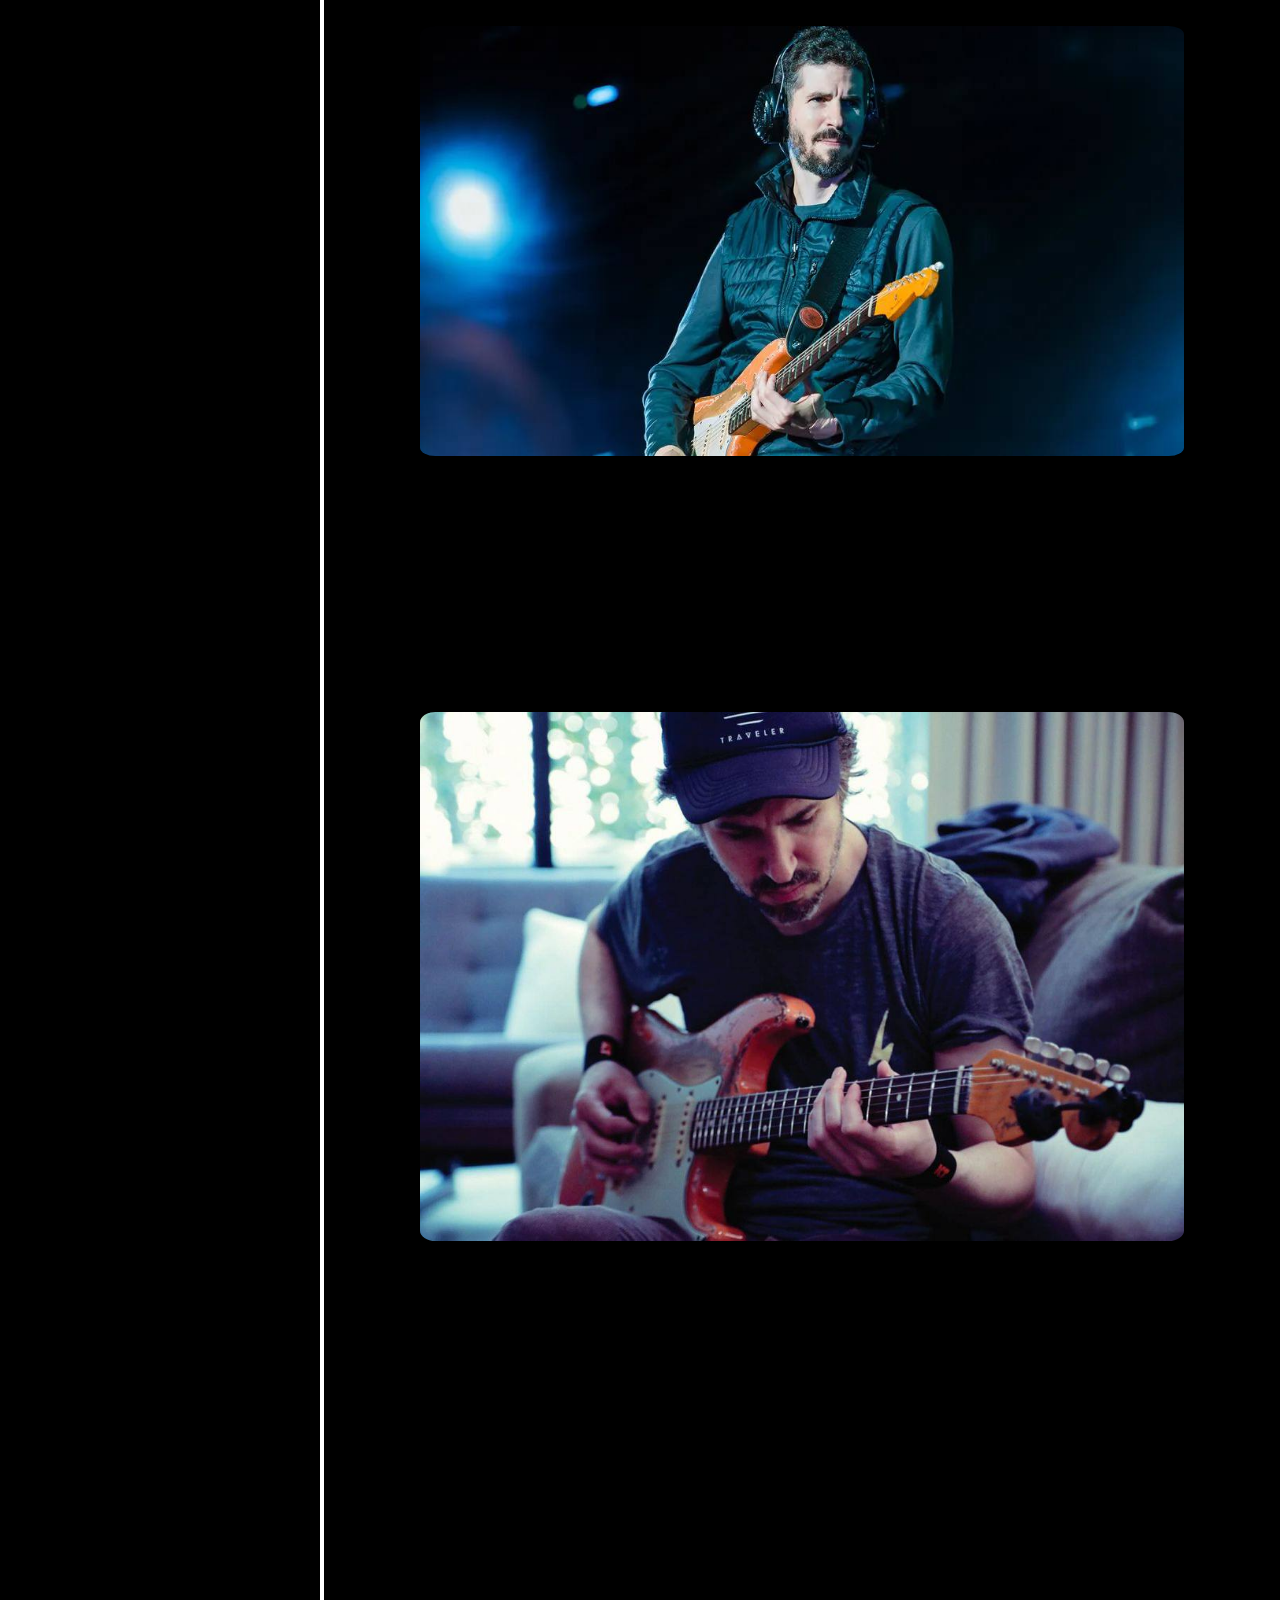
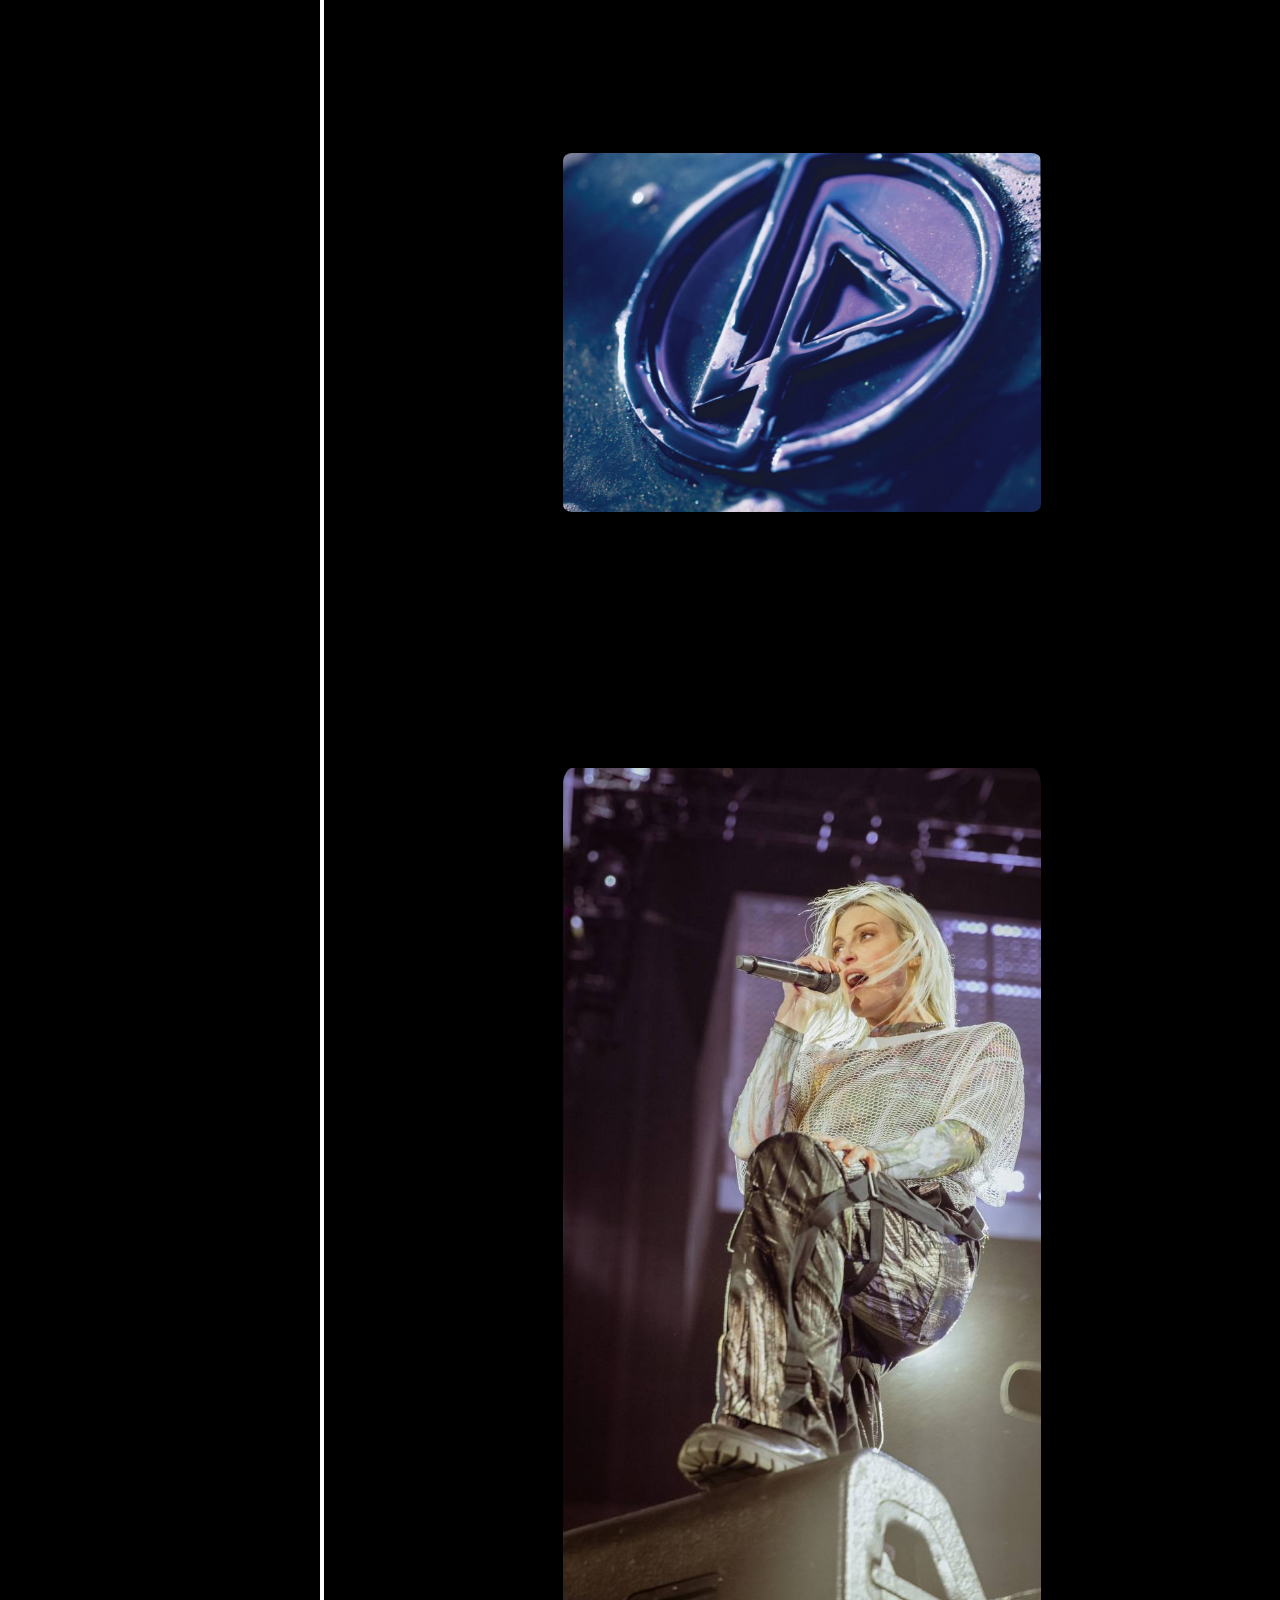
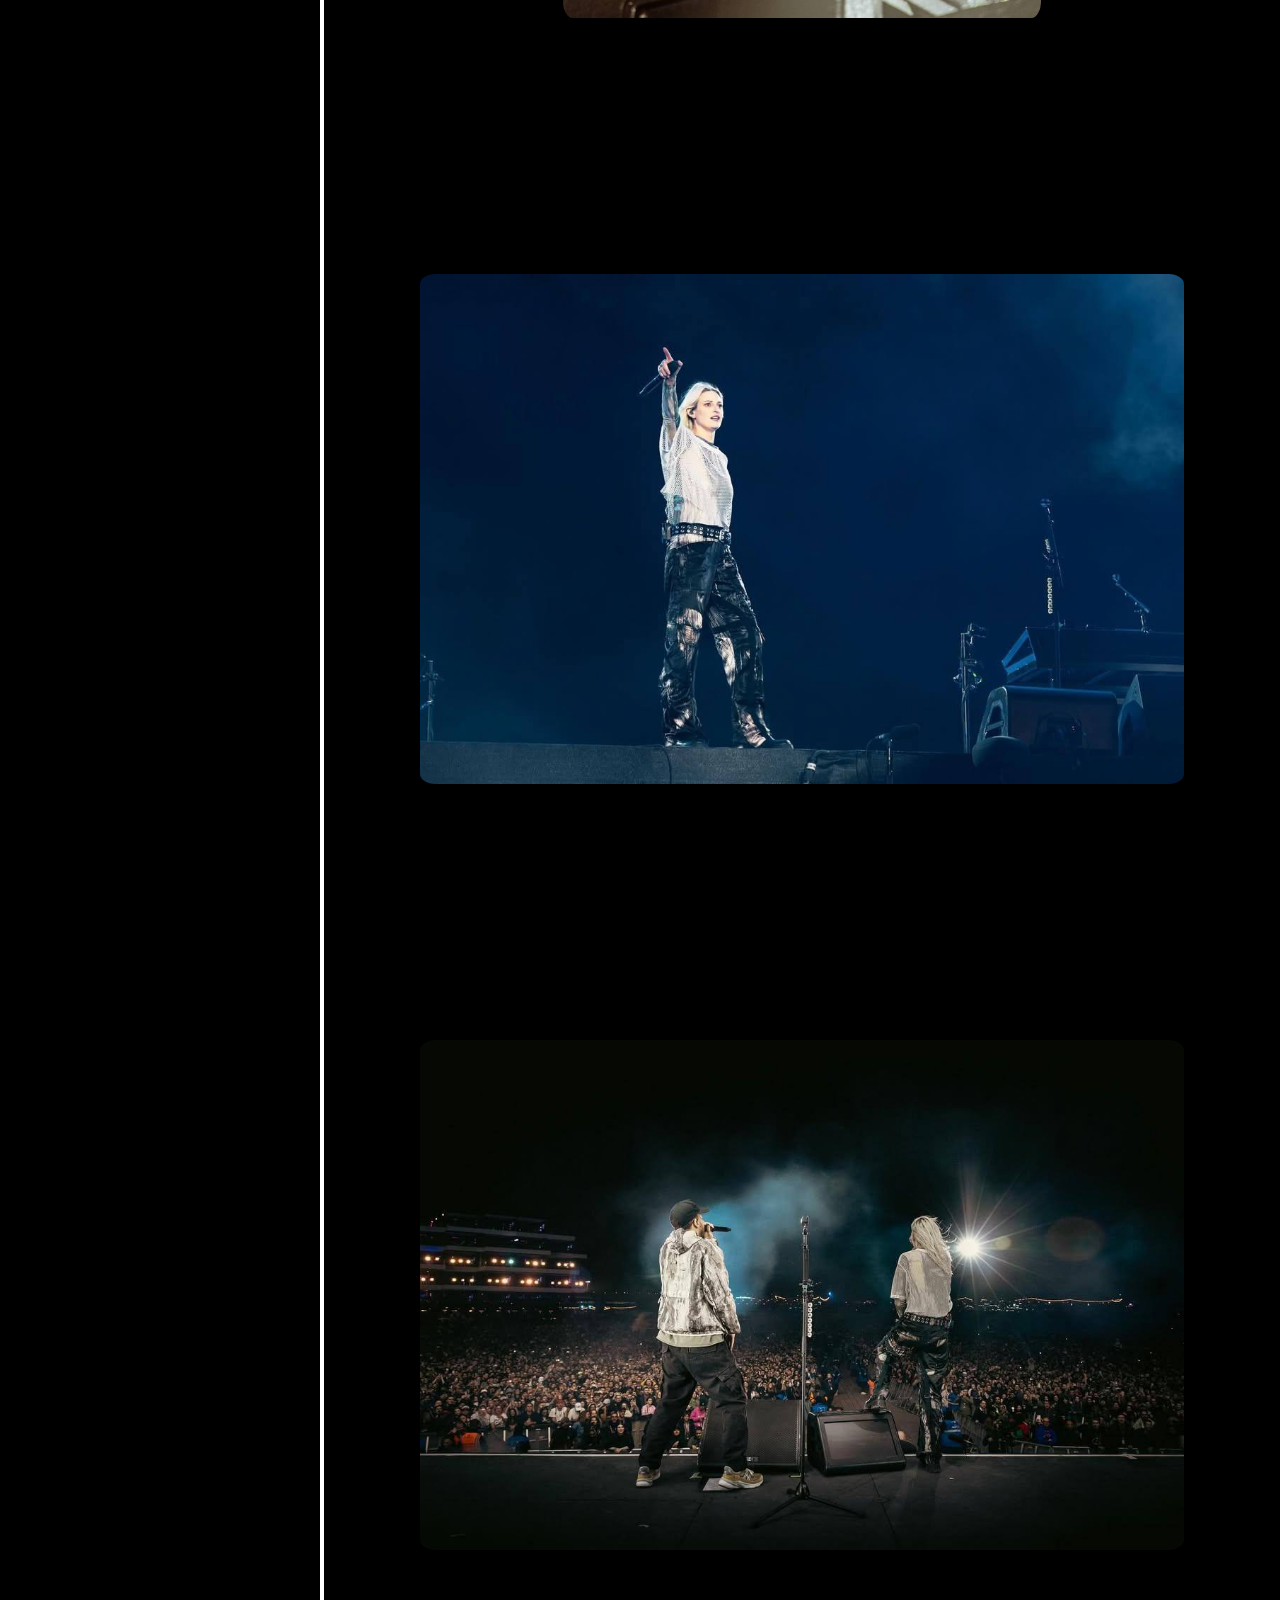
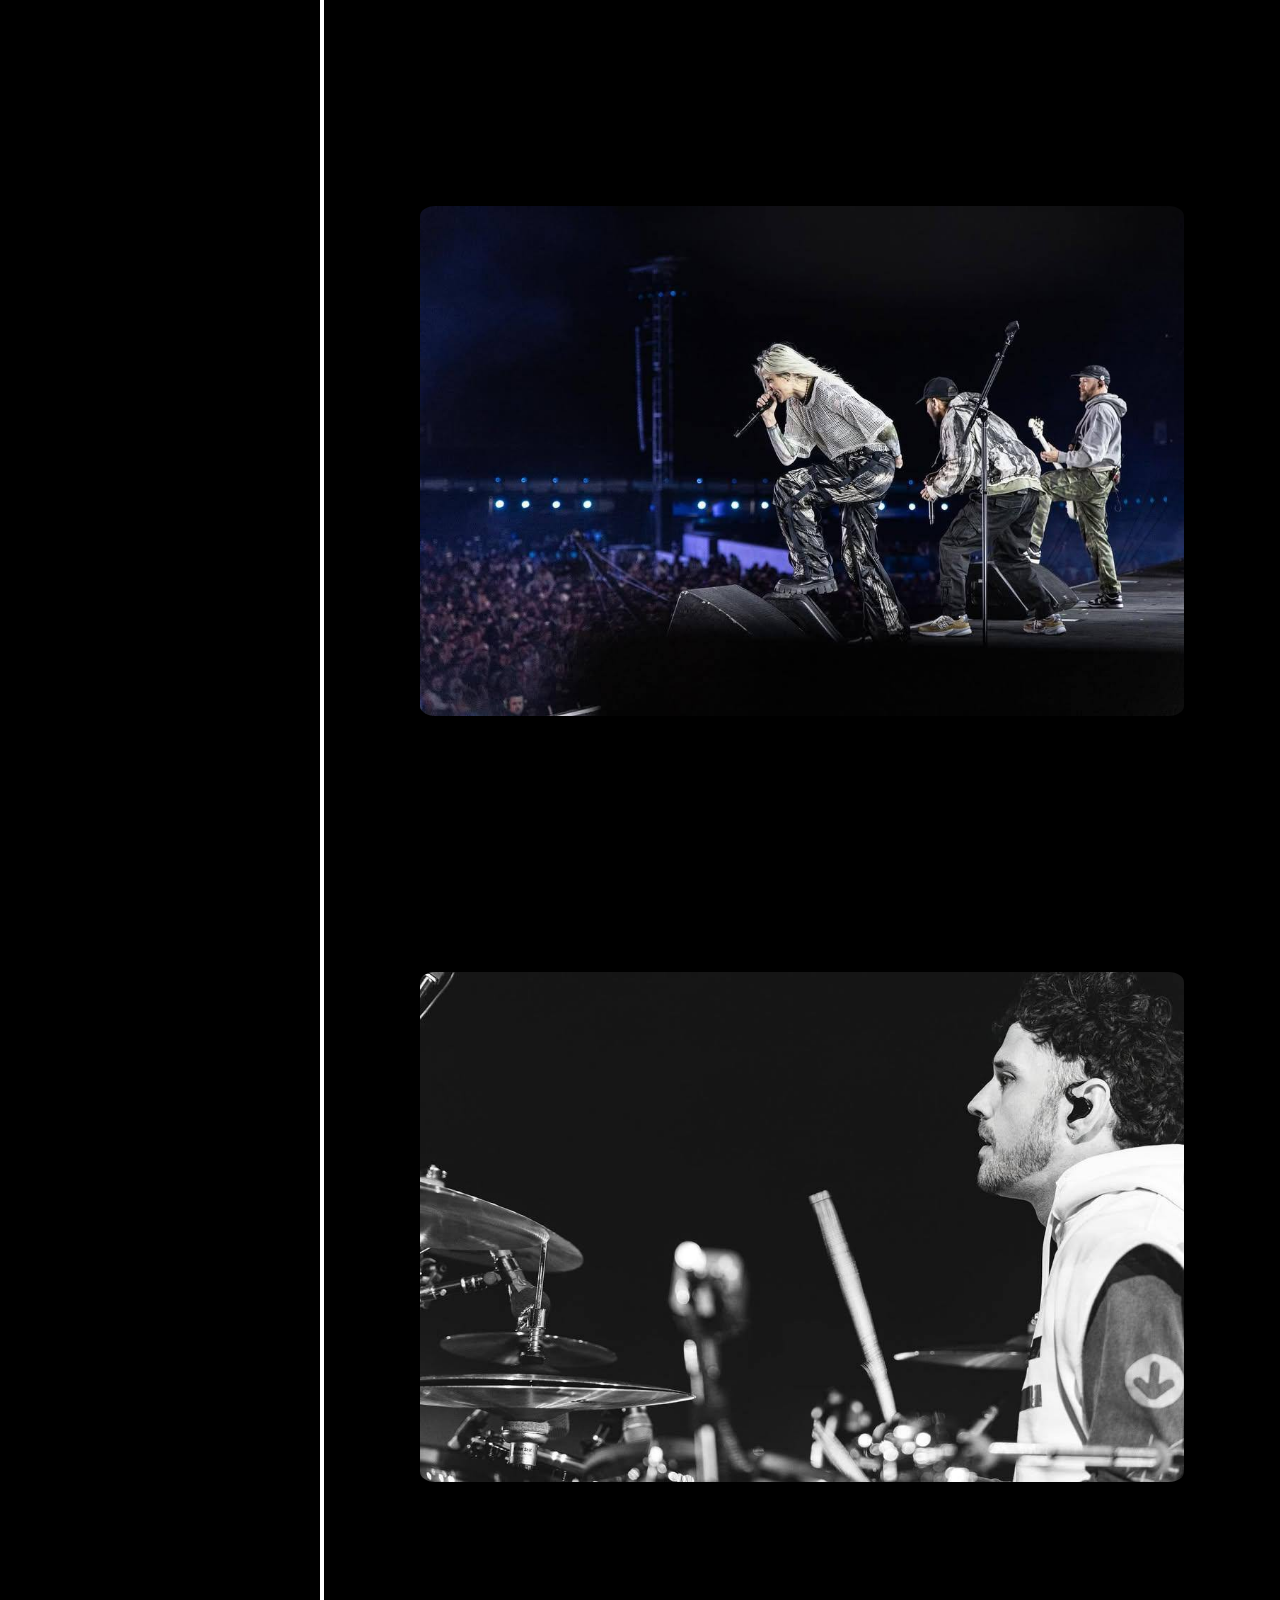
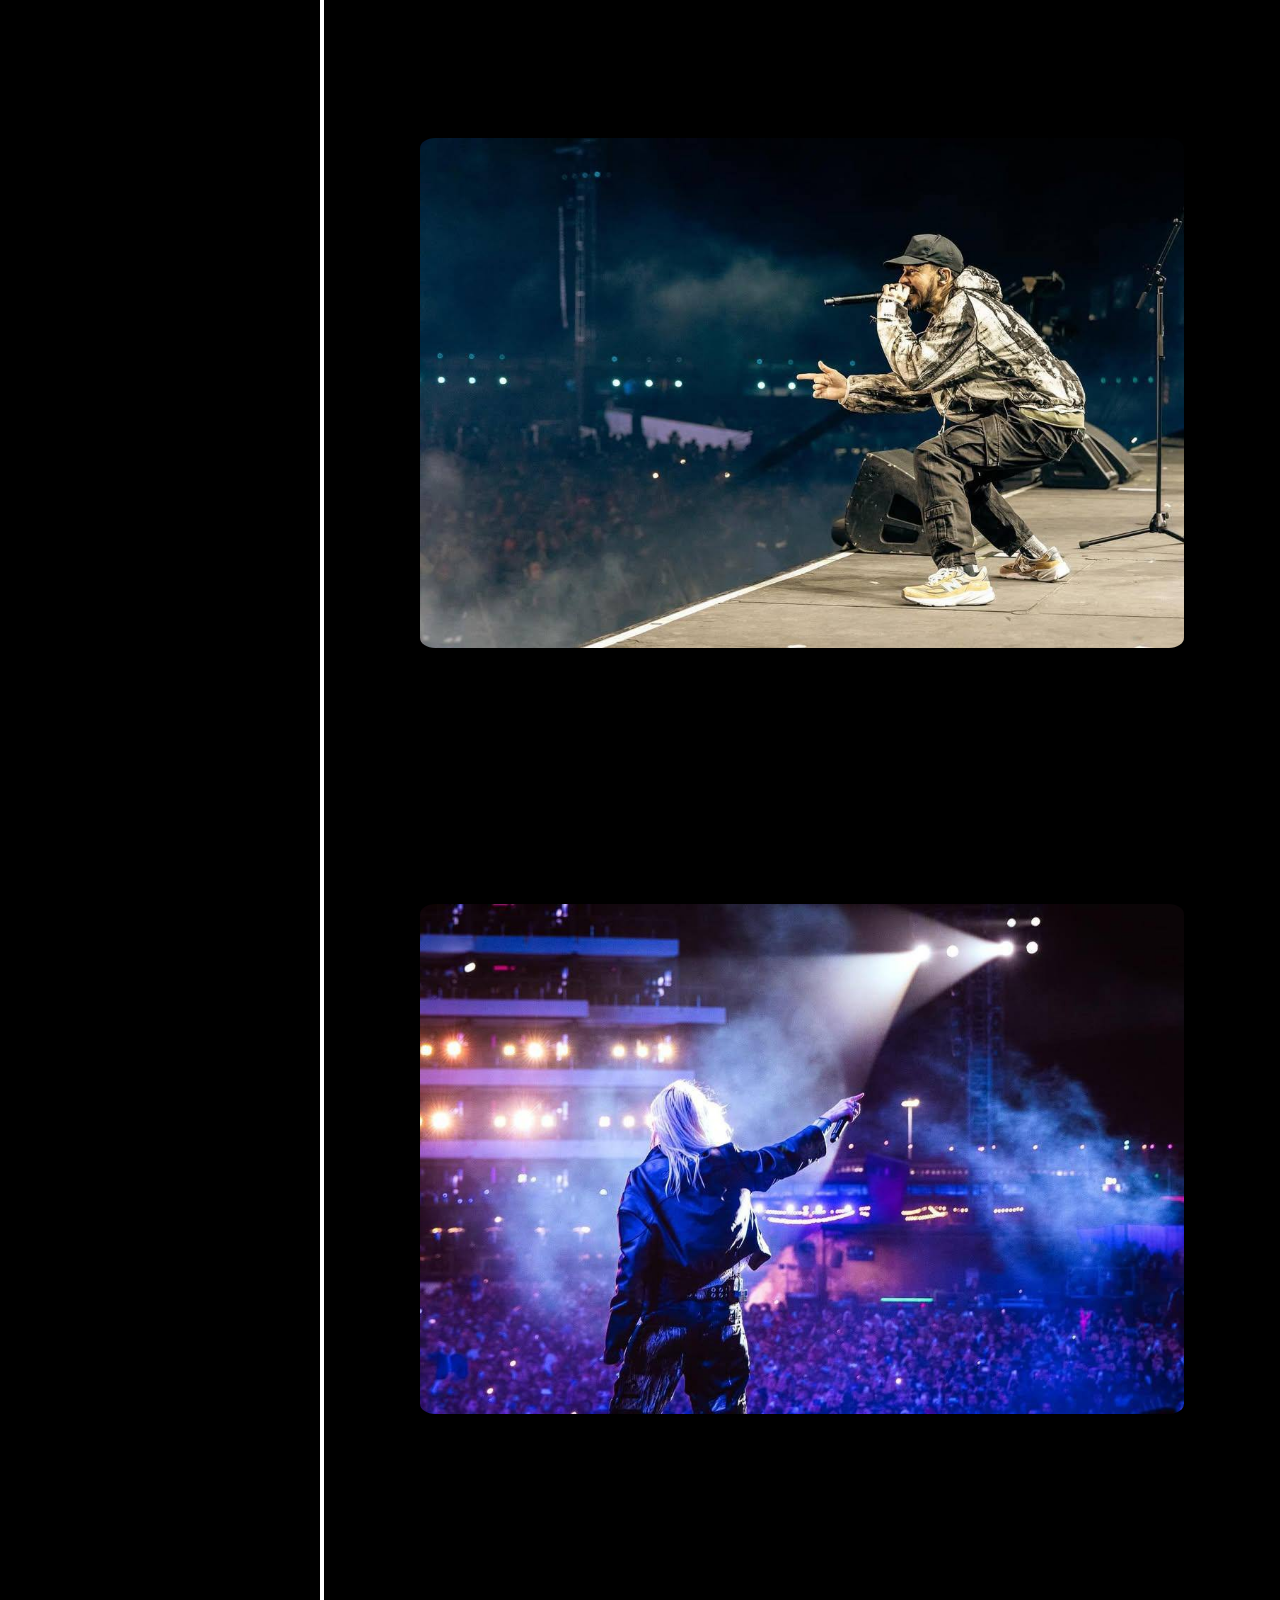
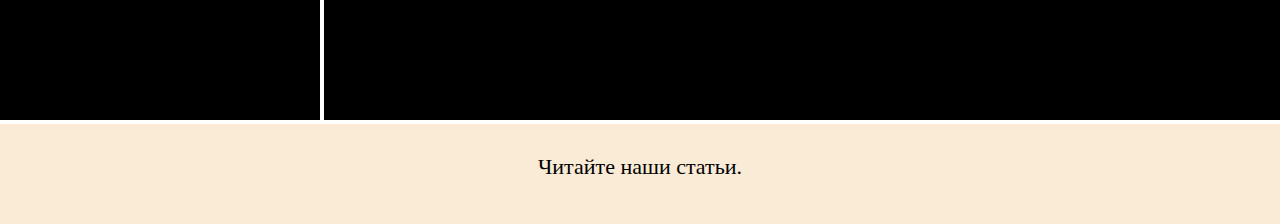
==== commit d9dfeba9: "Add files via upload" ====
--- a/index.html
+++ b/index.html
@@ -3,7 +3,7 @@
 <head>
     <meta charset="UTF-8">
     <meta name="viewport" content="width=device-width, initial-scale=1.0">
-    <title>Document</title>
+    <title>Linkin Park</title>
     <link rel="stylesheet" href="./style/style.css" alink="#00ff1e">
 </head>
 <body>
@@ -45,6 +45,11 @@
             <div class="article8">
                 <a href="./index8.html">8 Про альбом Hybrid Theory</a><br>
             </div>
+
+            <div class="article9">
+                <a href="./index9.html">9 Концерт Linkin Park - United Kingdom. Birmingham 2017.</a><br>
+            </div>
+
 
         </main>
 
--- a/style/style.css
+++ b/style/style.css
@@ -109,6 +109,16 @@
     color: antiquewhite;
 }
 
+.article8 {
+    margin-top: 10px;
+    font-size: 22px;
+    color: antiquewhite;
+}
+
+.article8 :visited {
+    color: antiquewhite;
+}
+
 
 footer {
     font-size: 22px;
@@ -183,7 +193,7 @@
         font-size: 18px;
     }
 
-    .article1, .article2, .article3, .article4, .article5, .article6, .article7 {
+    .article1, .article2, .article3, .article4, .article5, .article6, .article7, .article8 {
         font-size: 18px;
     }
 
@@ -208,7 +218,7 @@
         font-size: 18px;
     }
 
-    .article1, .article2, .article3, .article4, .article5, .article6, .article7 {
+    .article1, .article2, .article3, .article4, .article5, .article6, .article7, .article8 {
         font-size: 16px;
     }
 
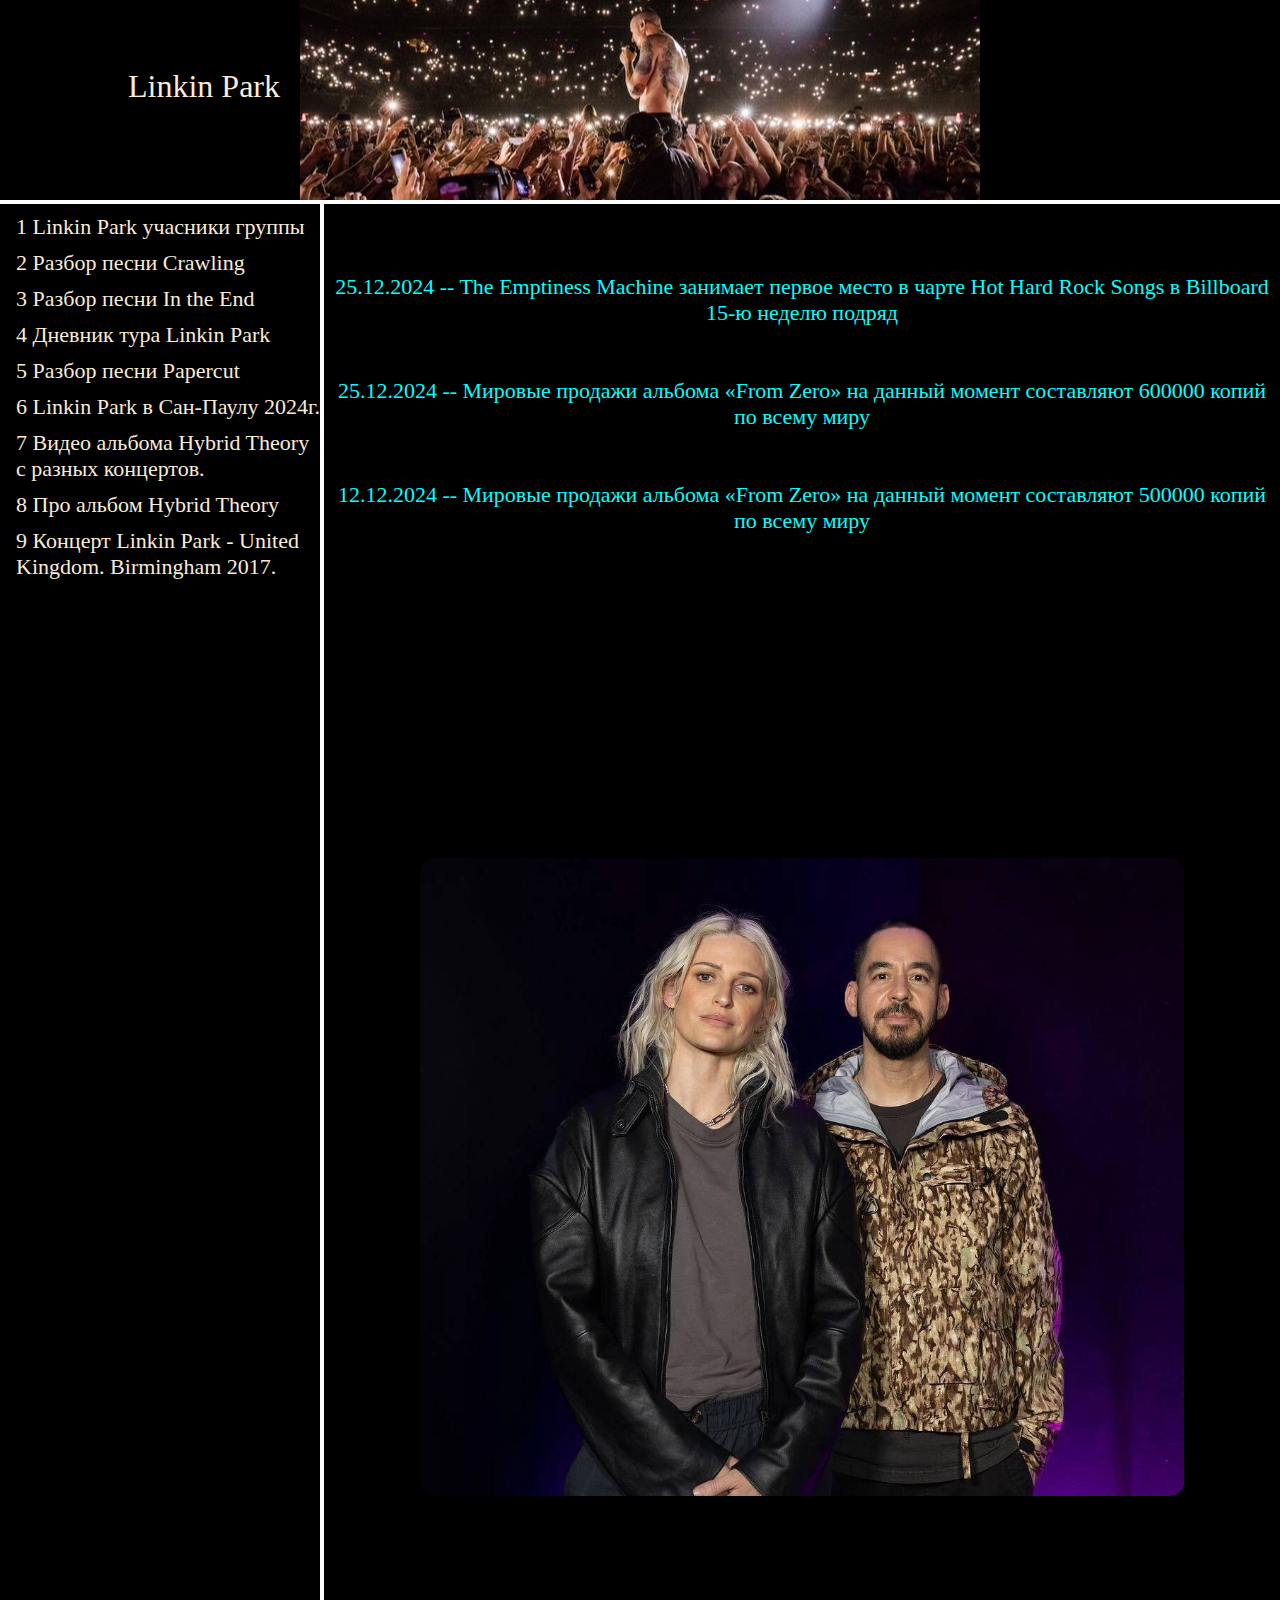
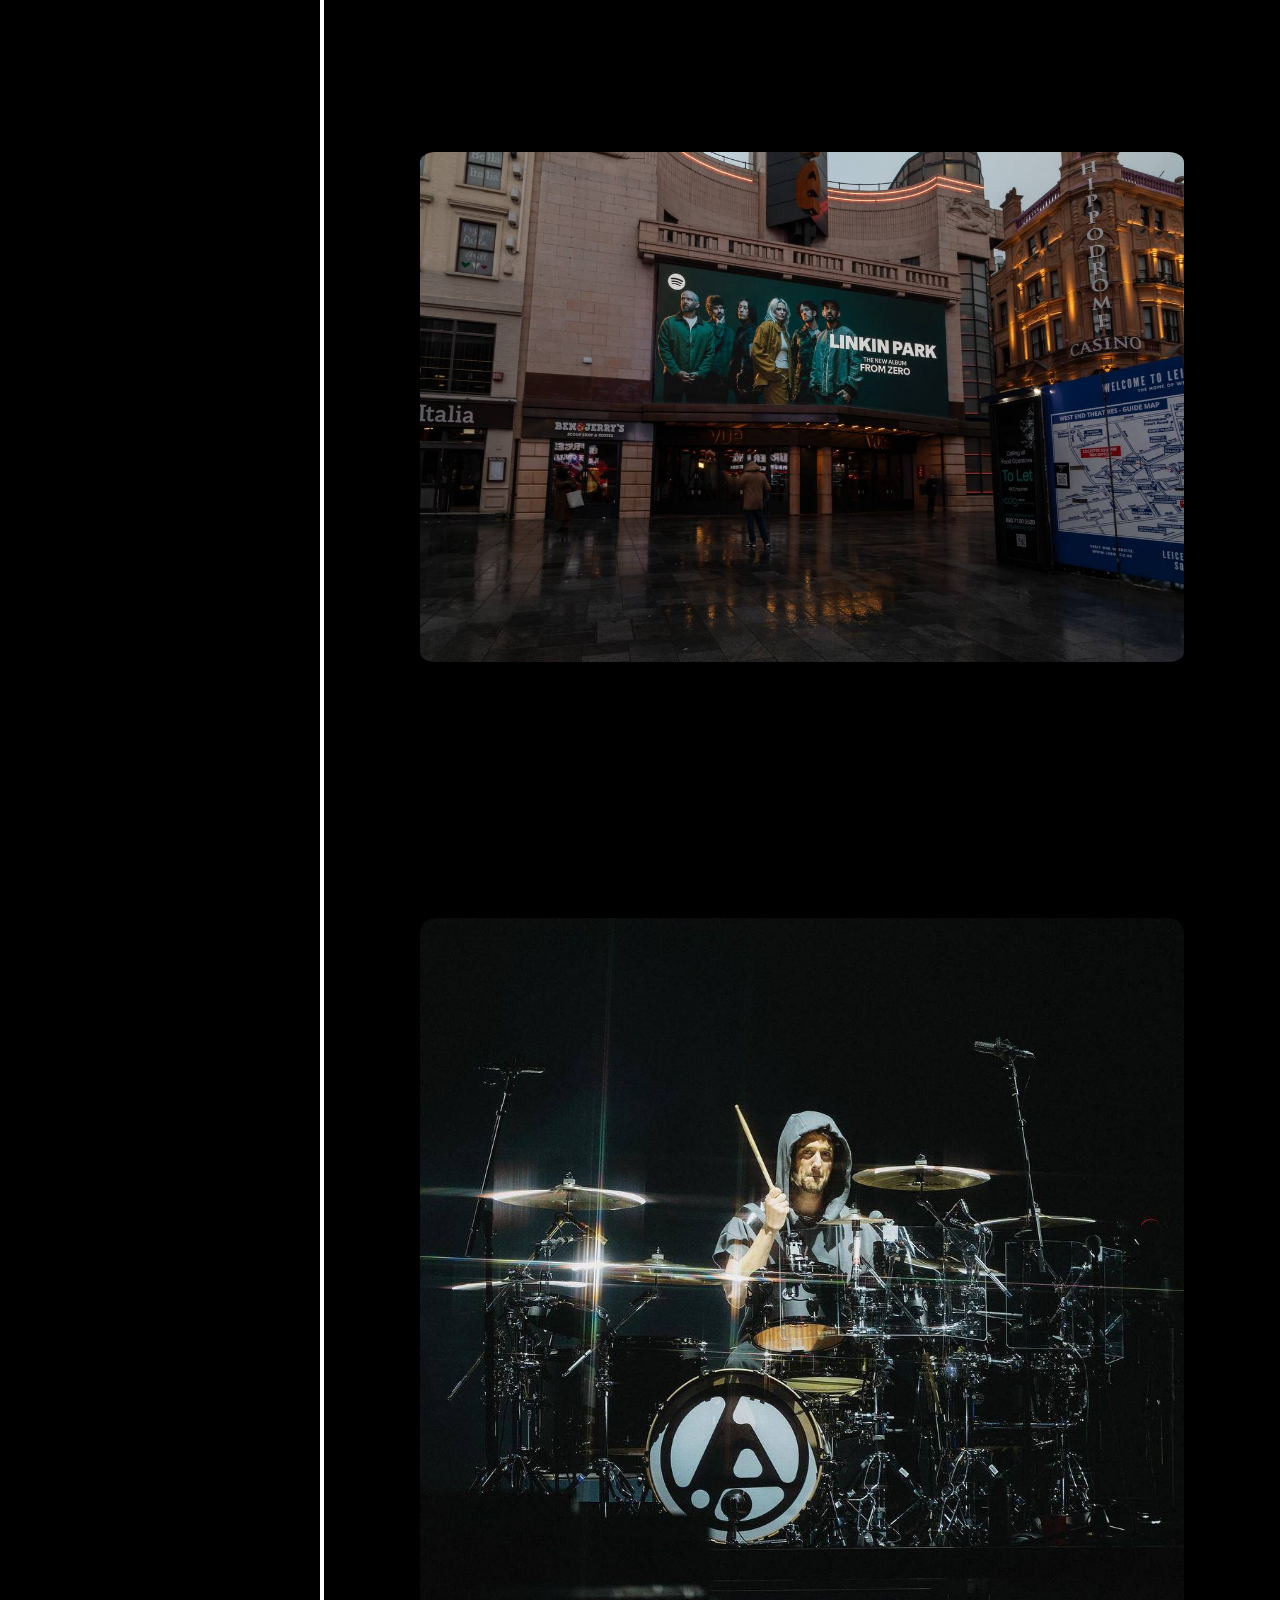
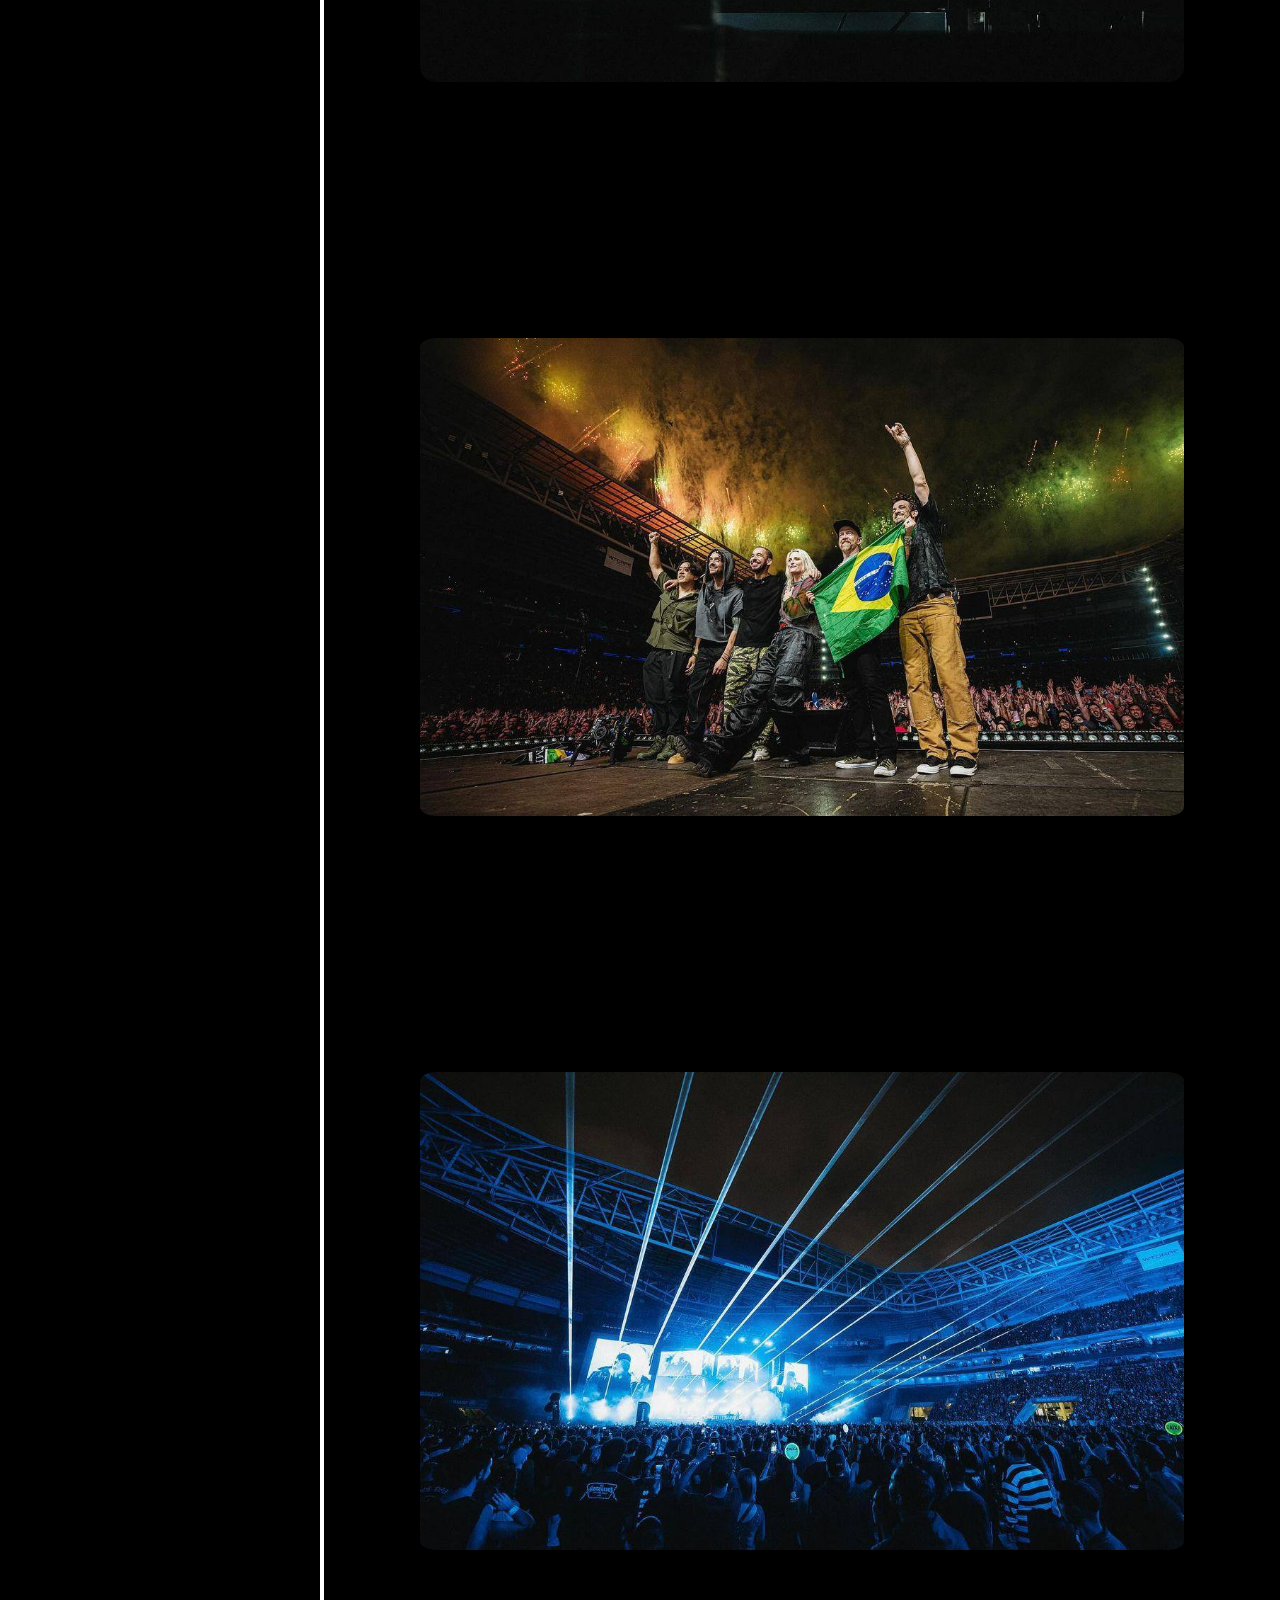
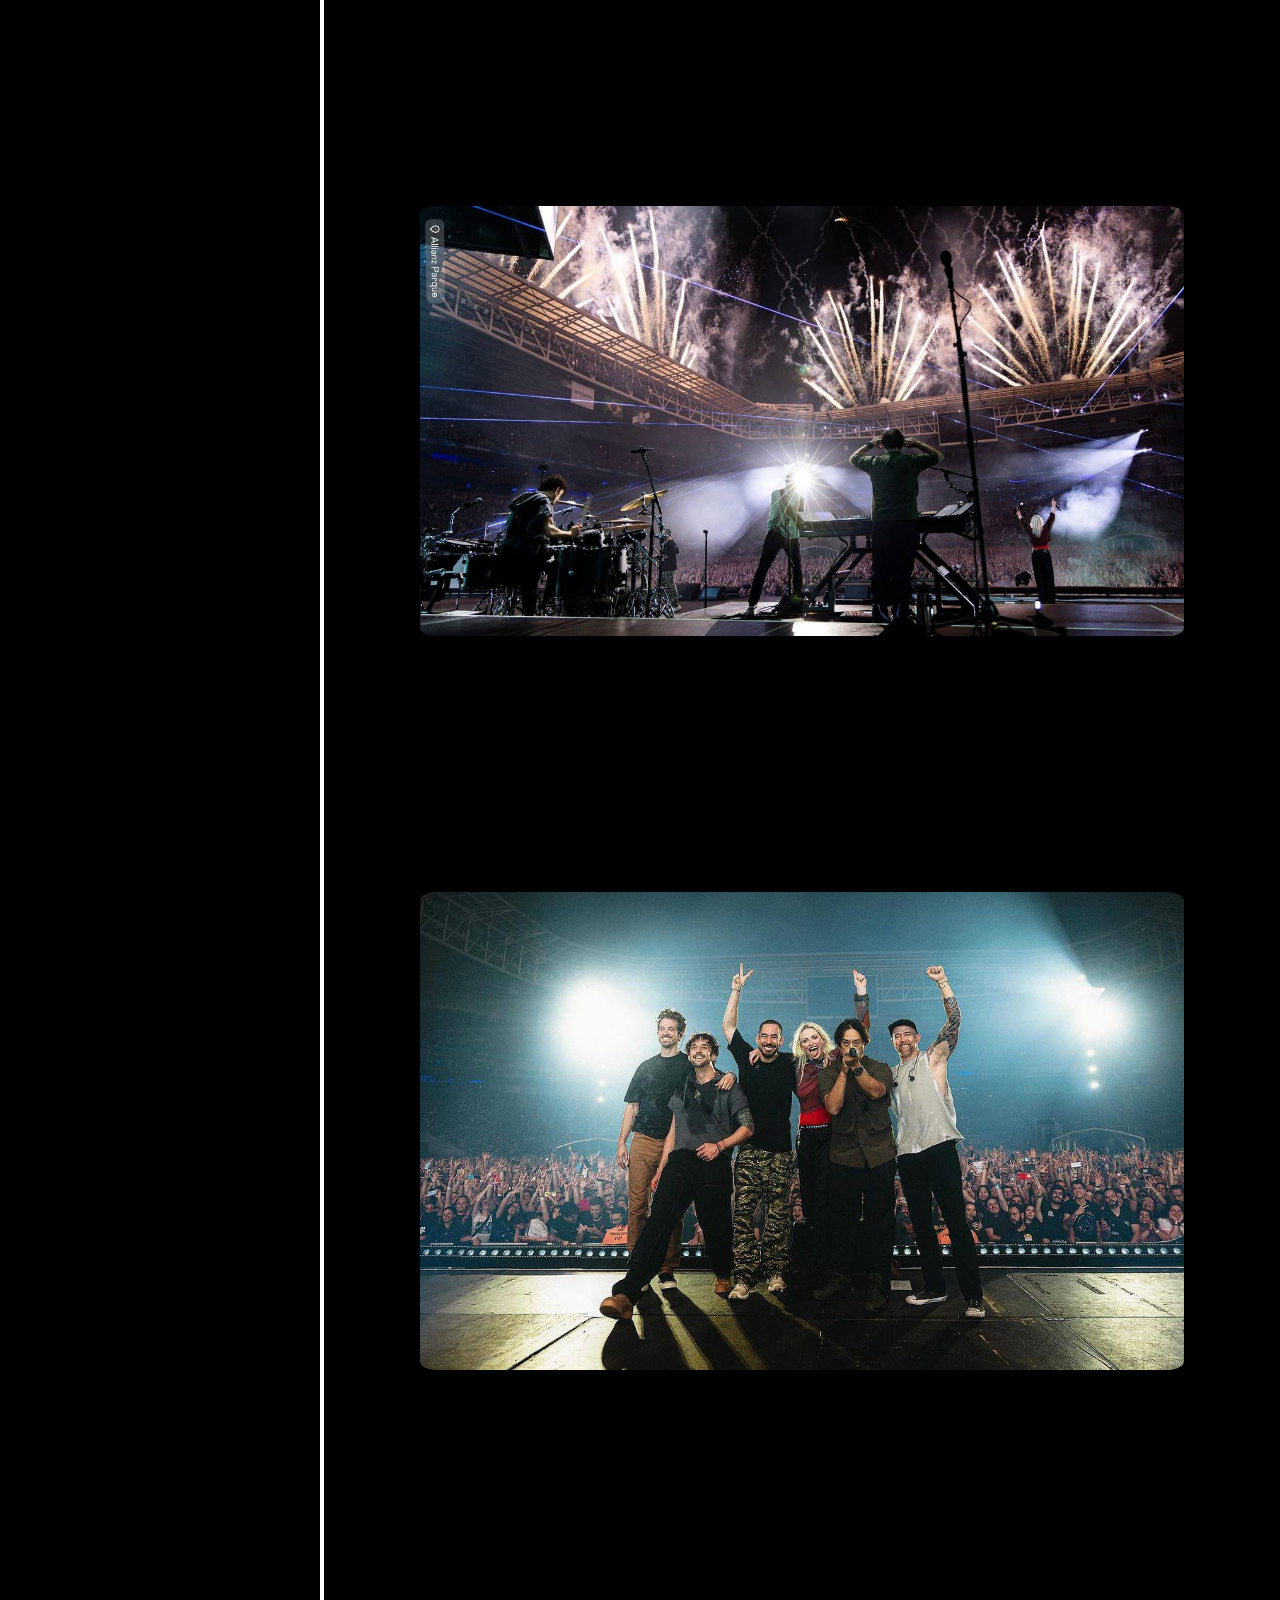
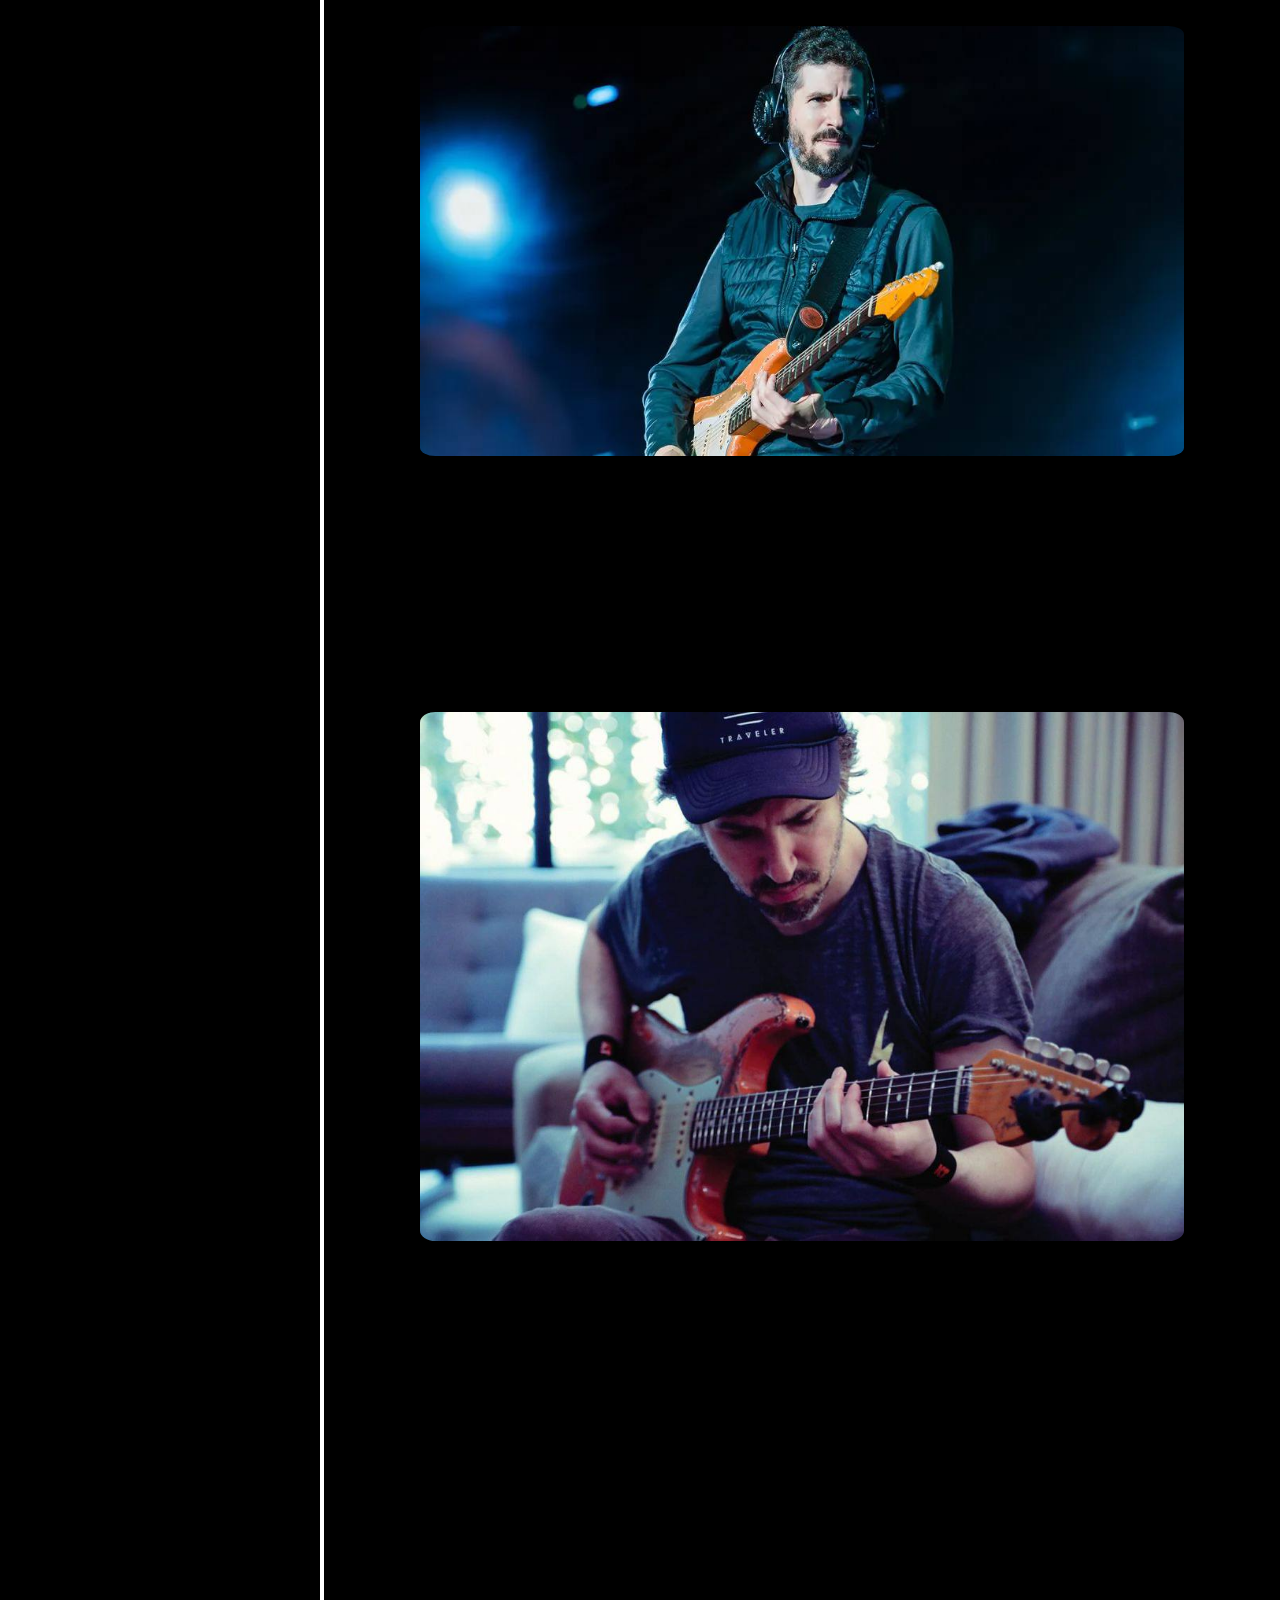
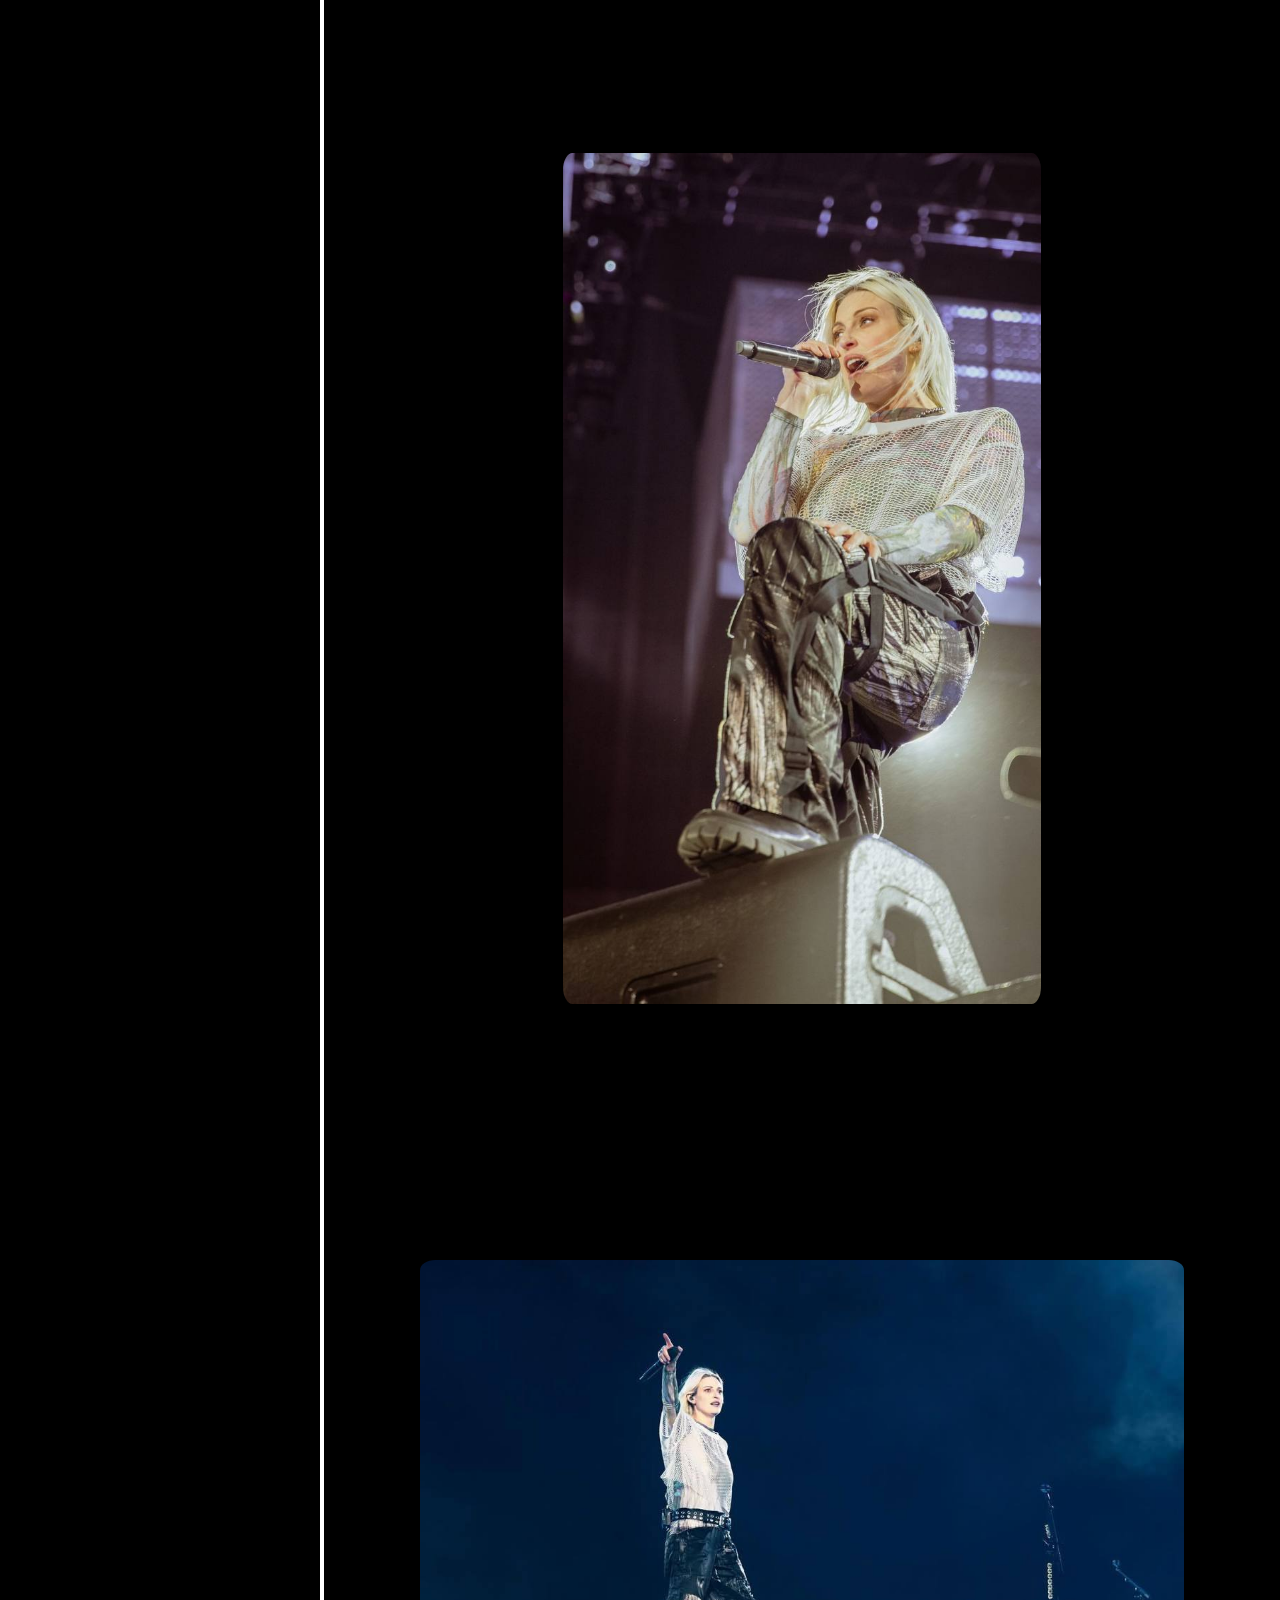
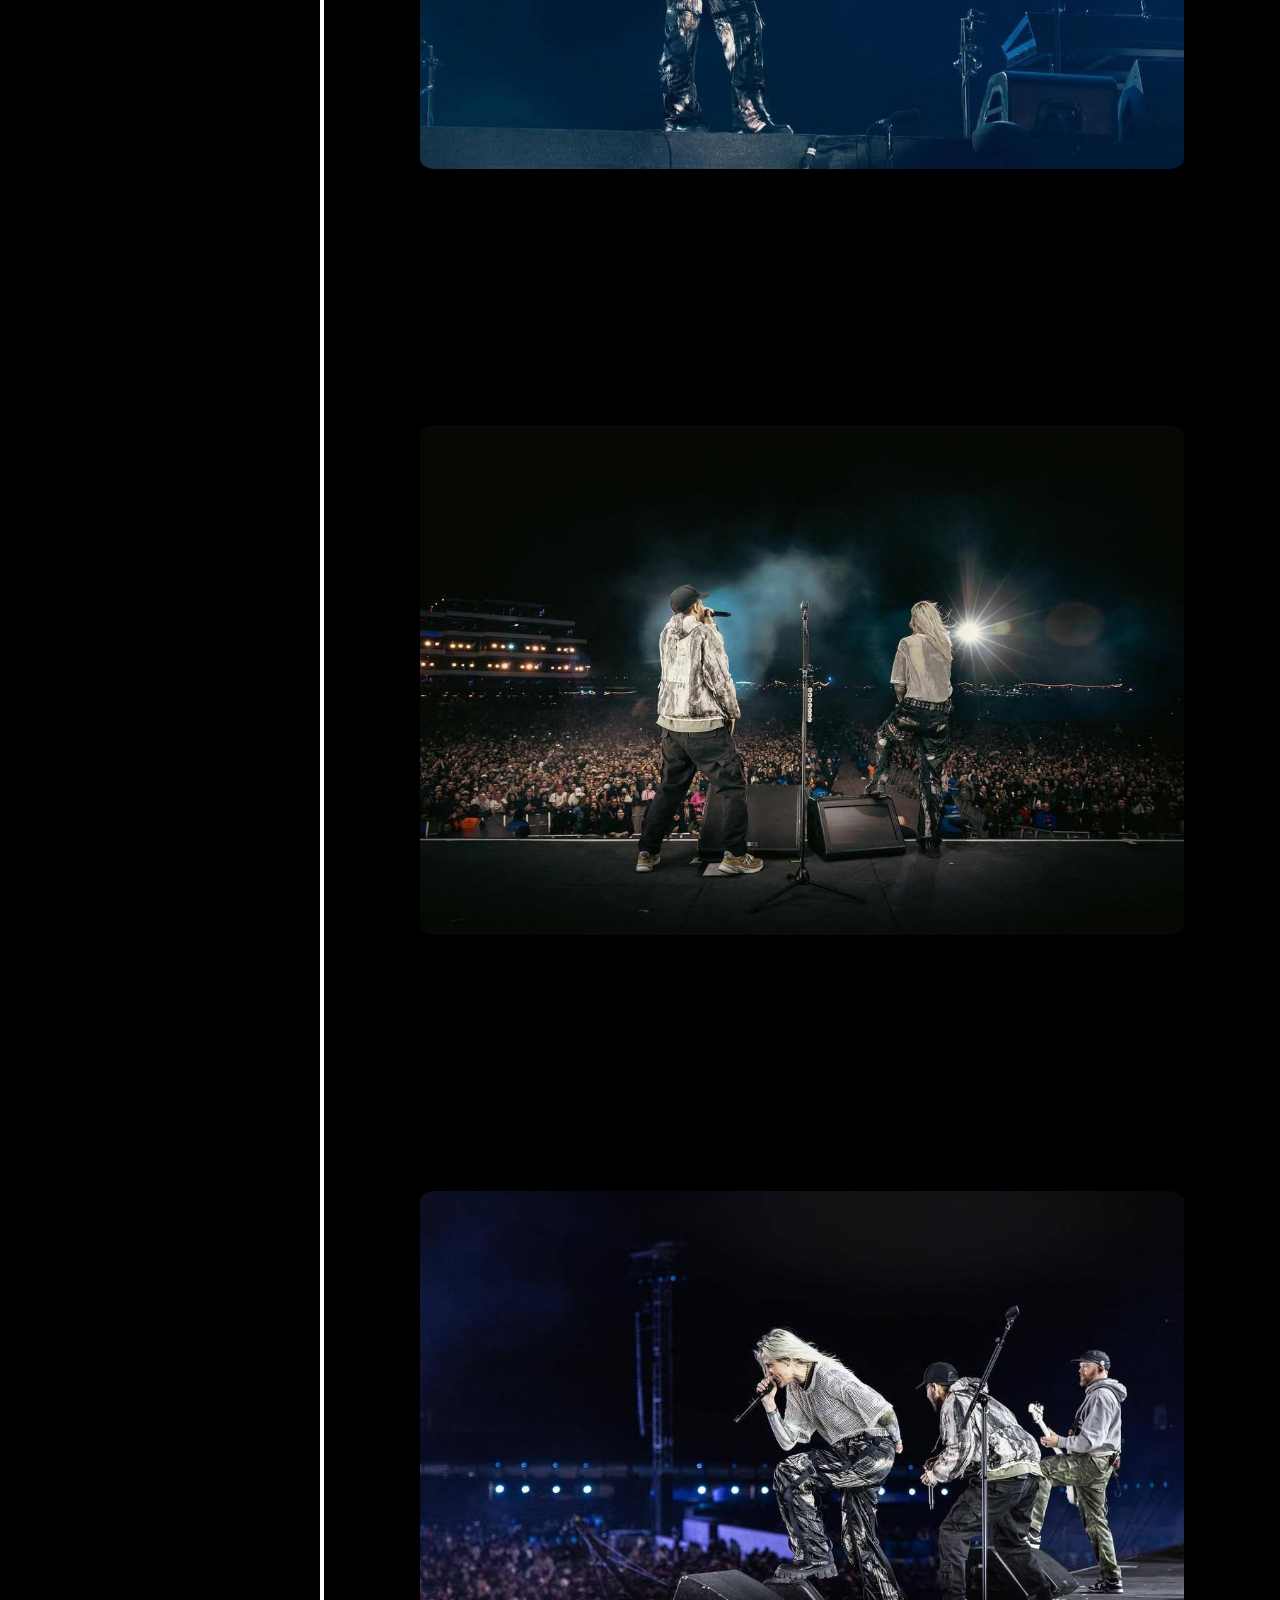
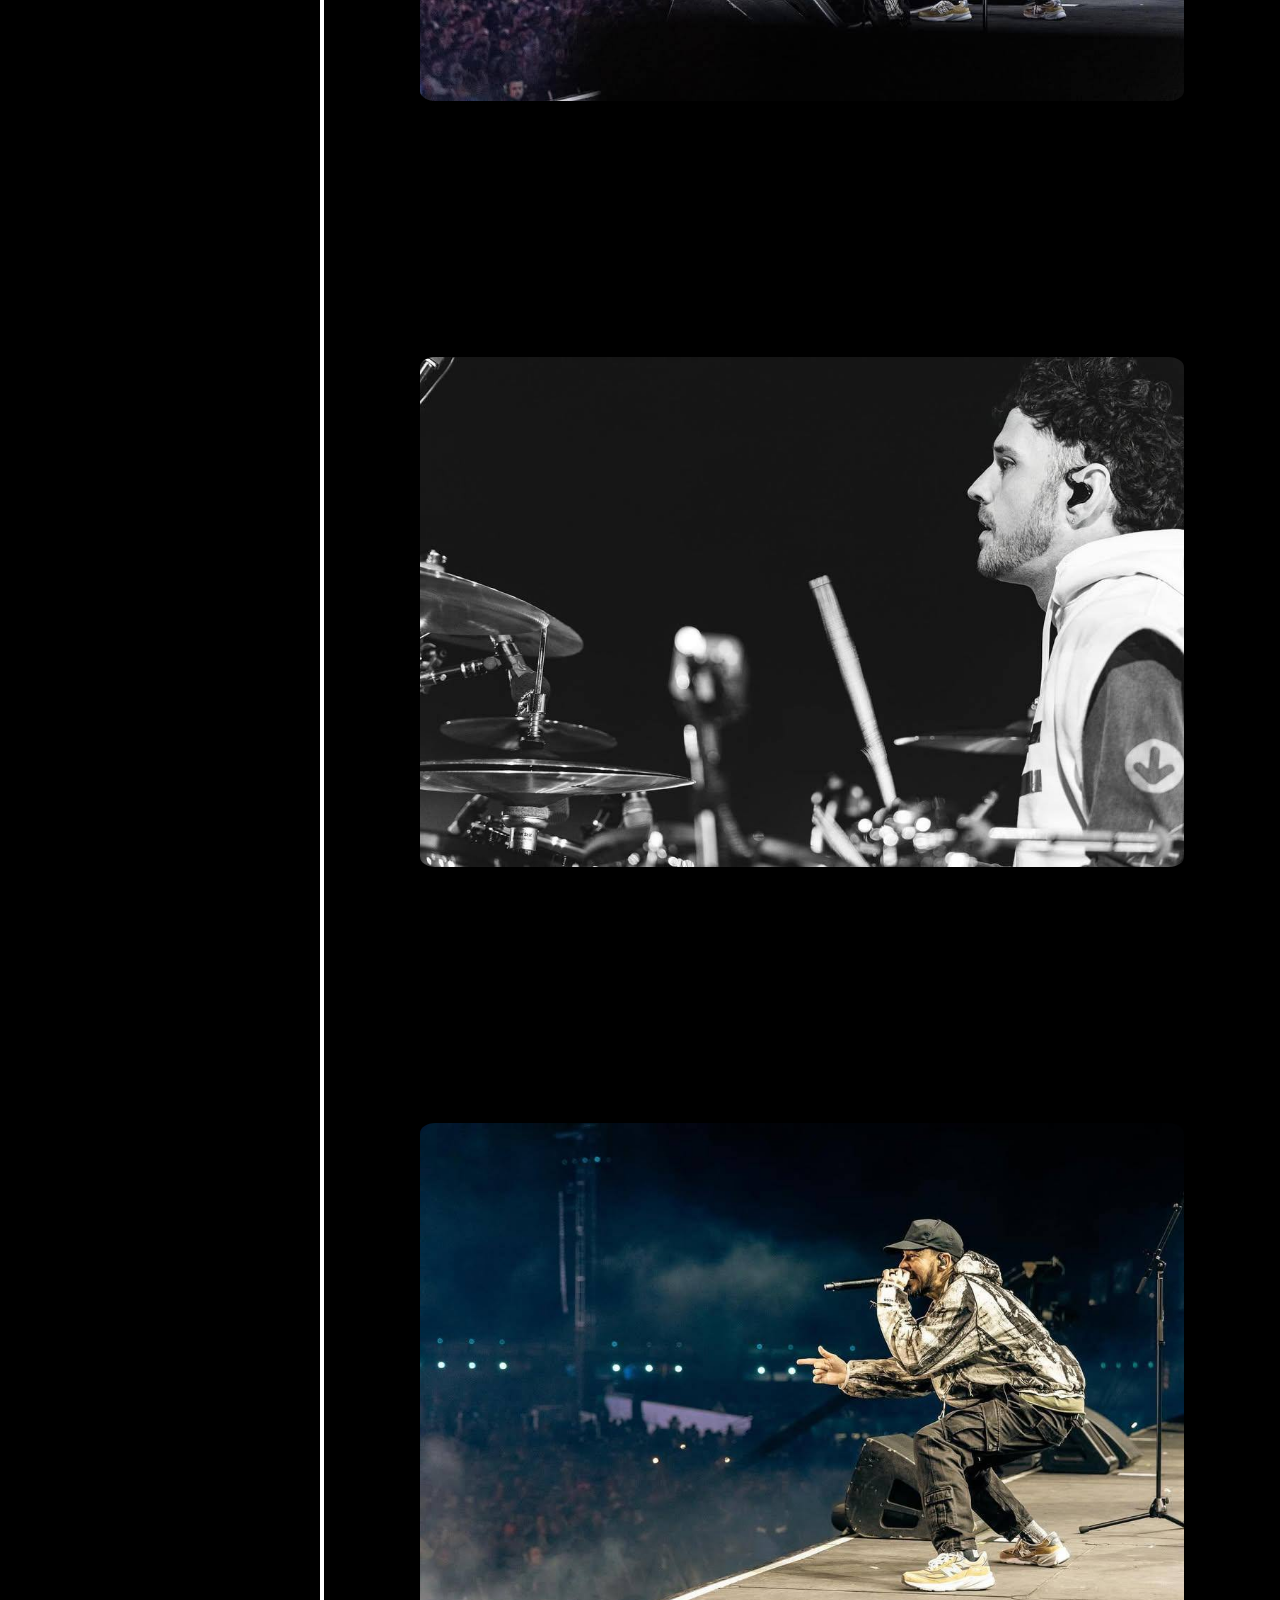
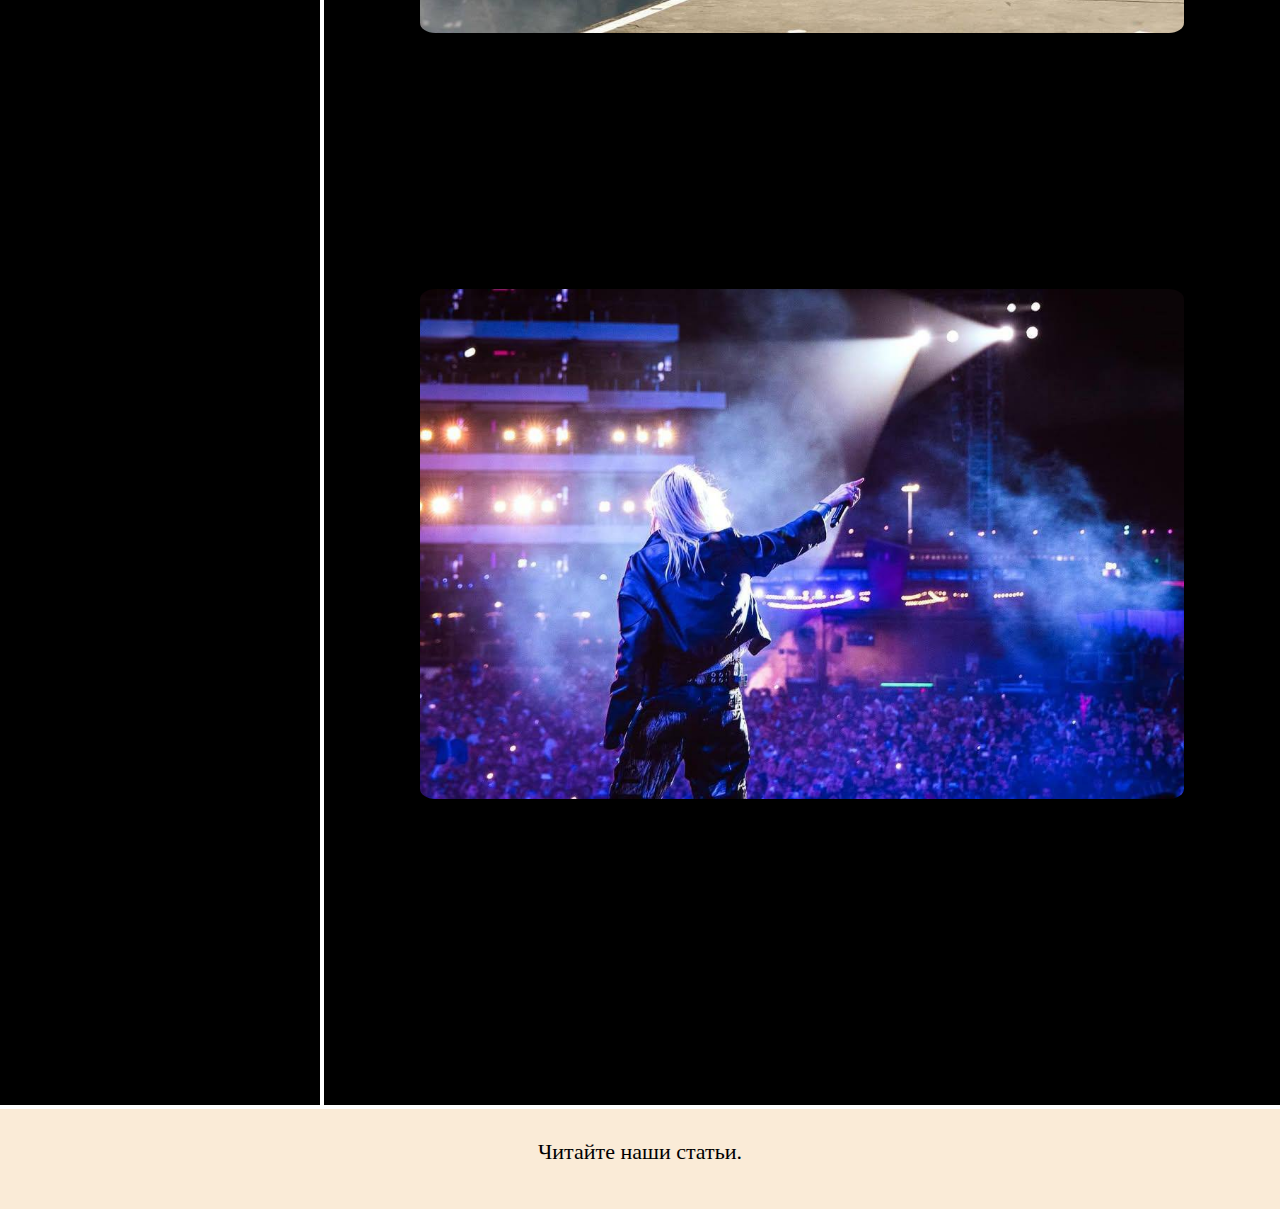
==== commit 8aea2f52: "Add files via upload" ====
--- a/index.html
+++ b/index.html
@@ -73,8 +73,7 @@
                 <img class="images" src="./images/aside/14.jpg" alt="">
                 <img class="images" src="./images/aside/13.jpg" alt="">
                 <img class="images twelve" src="./images/aside/12.jpg" alt="">
-                <img class="images eleven" src="./images/aside/11.jpg" alt="">
-            
+                         
                 <img class="images nine" src="./images/aside/9.jpg" alt="">
                 <img class="images" src="./images/aside/8.jpg" alt="">
                 <img class="images" src="./images/aside/7.jpg" alt="">
--- a/style/style.css
+++ b/style/style.css
@@ -119,6 +119,16 @@
     color: antiquewhite;
 }
 
+.article9 {
+    margin-top: 10px;
+    font-size: 22px;
+    color: antiquewhite;
+}
+
+.article9 :visited {
+    color: antiquewhite;
+}
+
 
 footer {
     font-size: 22px;
@@ -193,7 +203,7 @@
         font-size: 18px;
     }
 
-    .article1, .article2, .article3, .article4, .article5, .article6, .article7, .article8 {
+    .article1, .article2, .article3, .article4, .article5, .article6, .article7, .article8, .article9 {
         font-size: 18px;
     }
 
@@ -218,7 +228,7 @@
         font-size: 18px;
     }
 
-    .article1, .article2, .article3, .article4, .article5, .article6, .article7, .article8 {
+    .article1, .article2, .article3, .article4, .article5, .article6, .article7, .article8, .article9 {
         font-size: 16px;
     }
 
